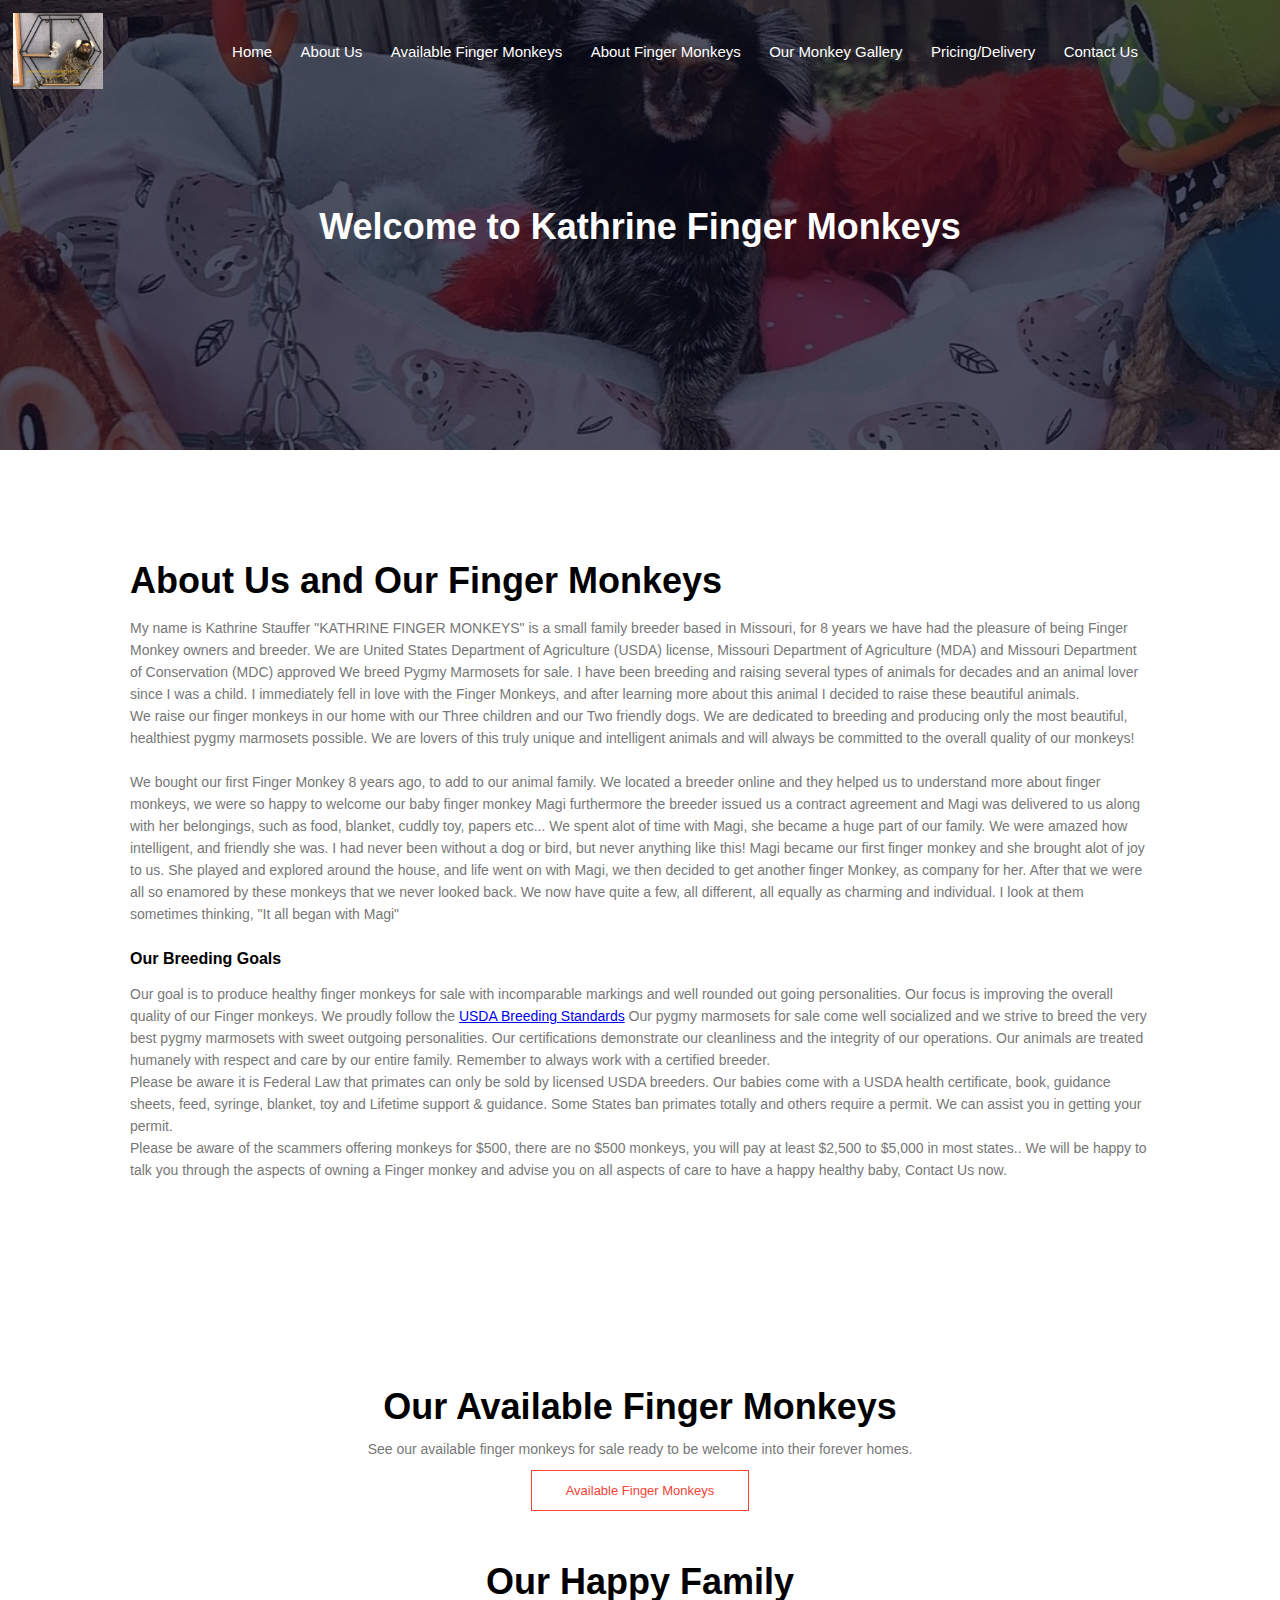
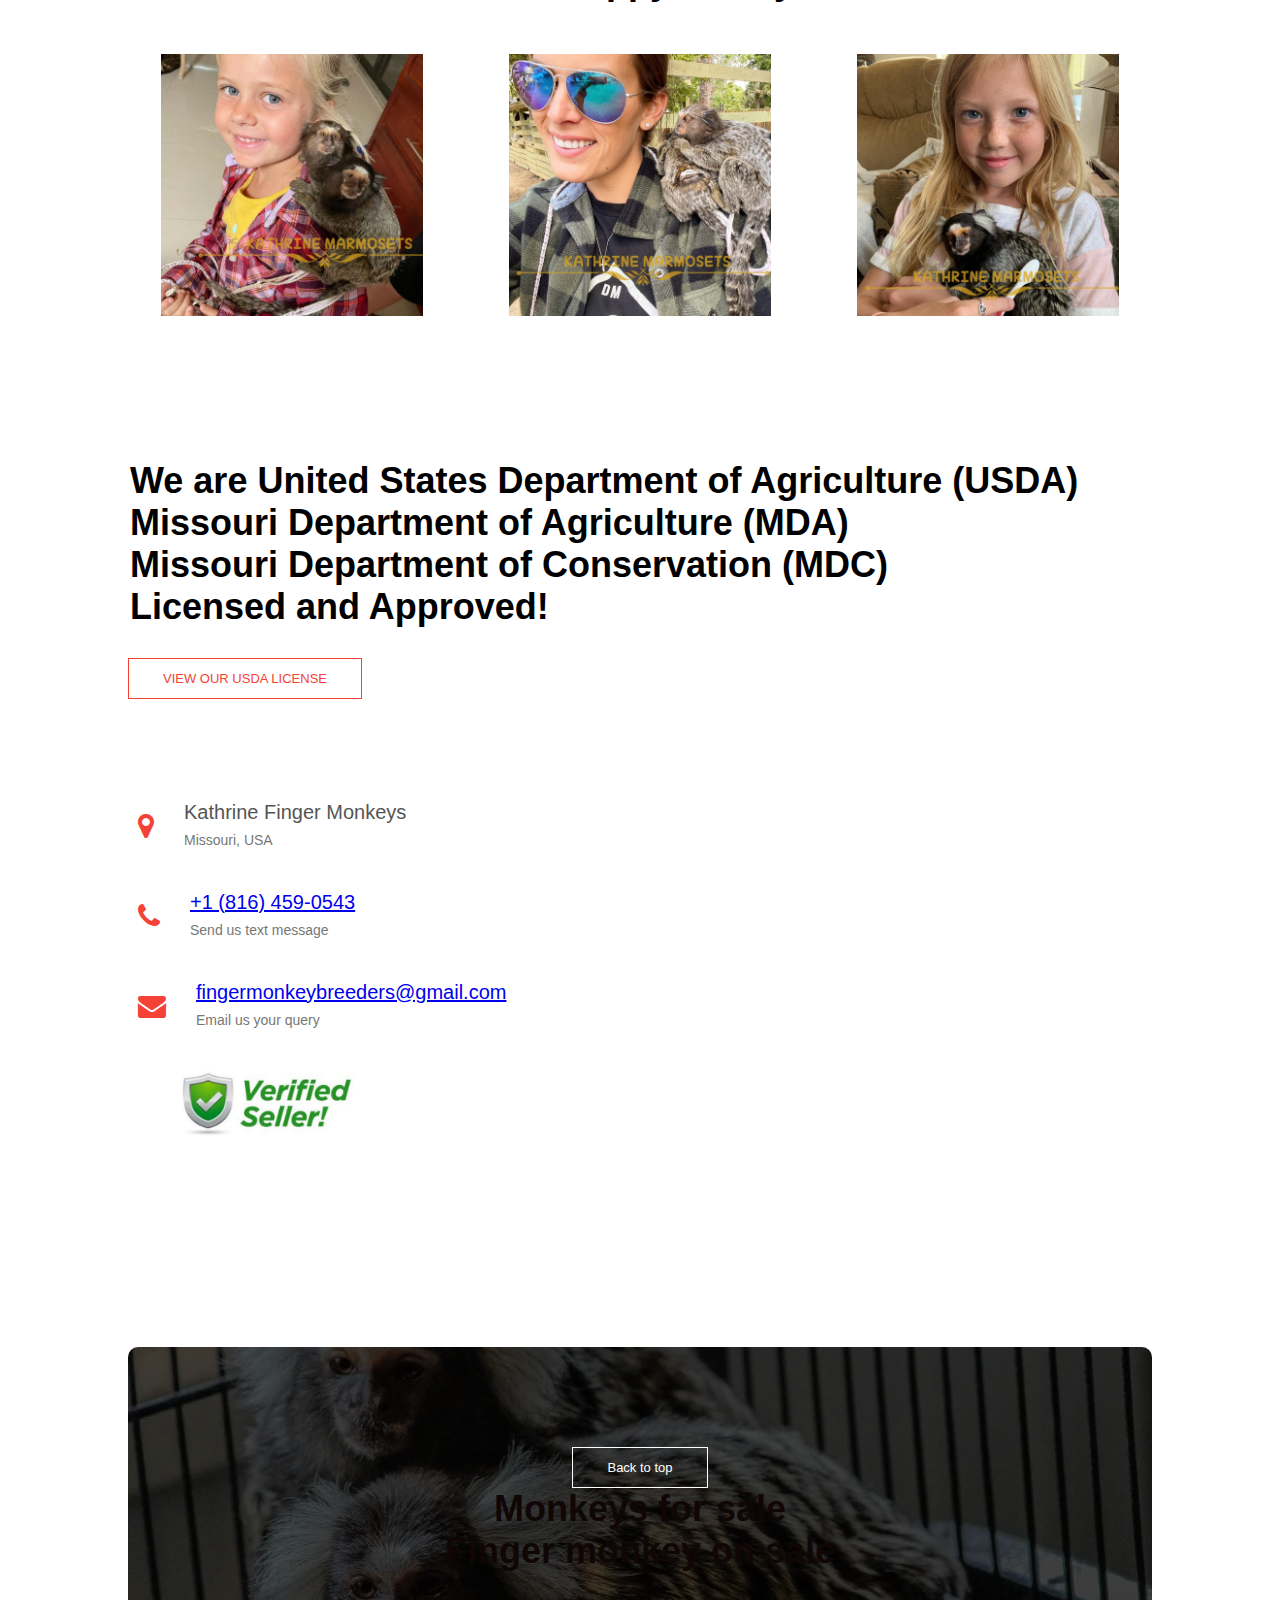
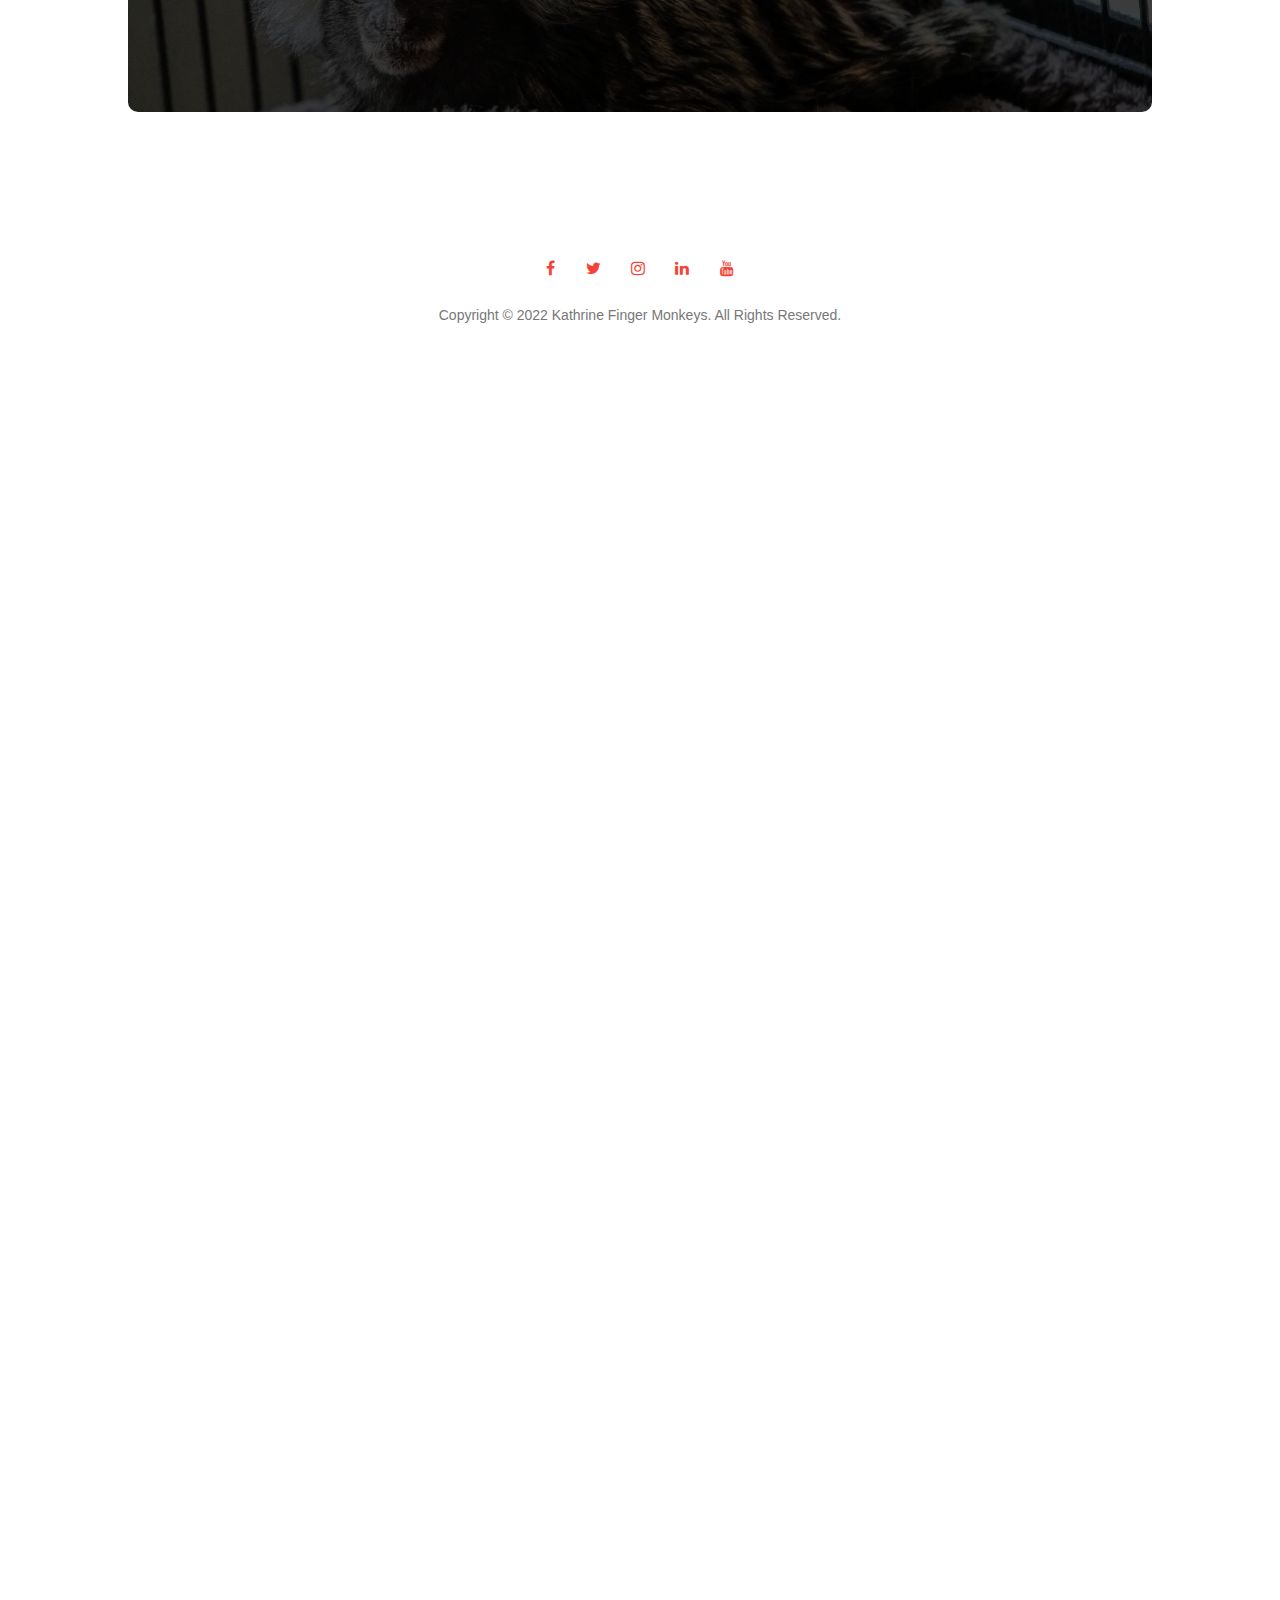
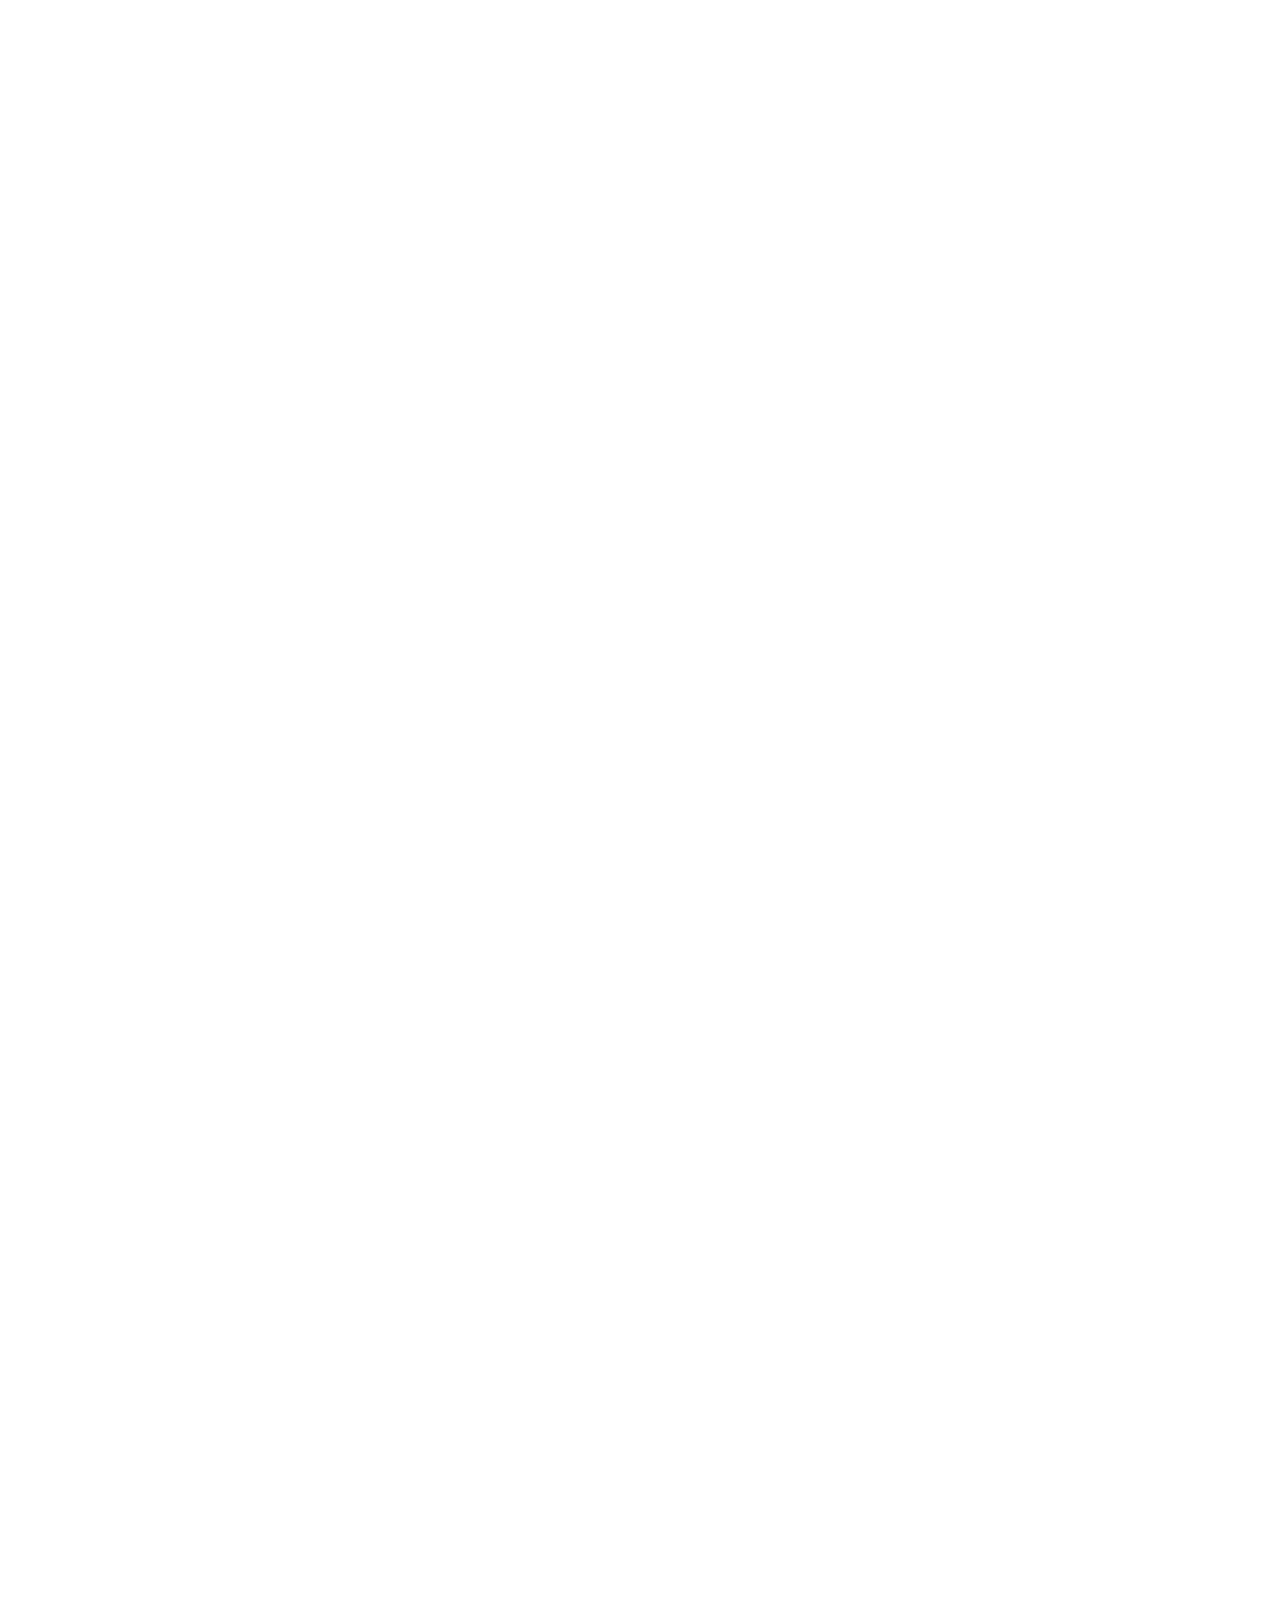
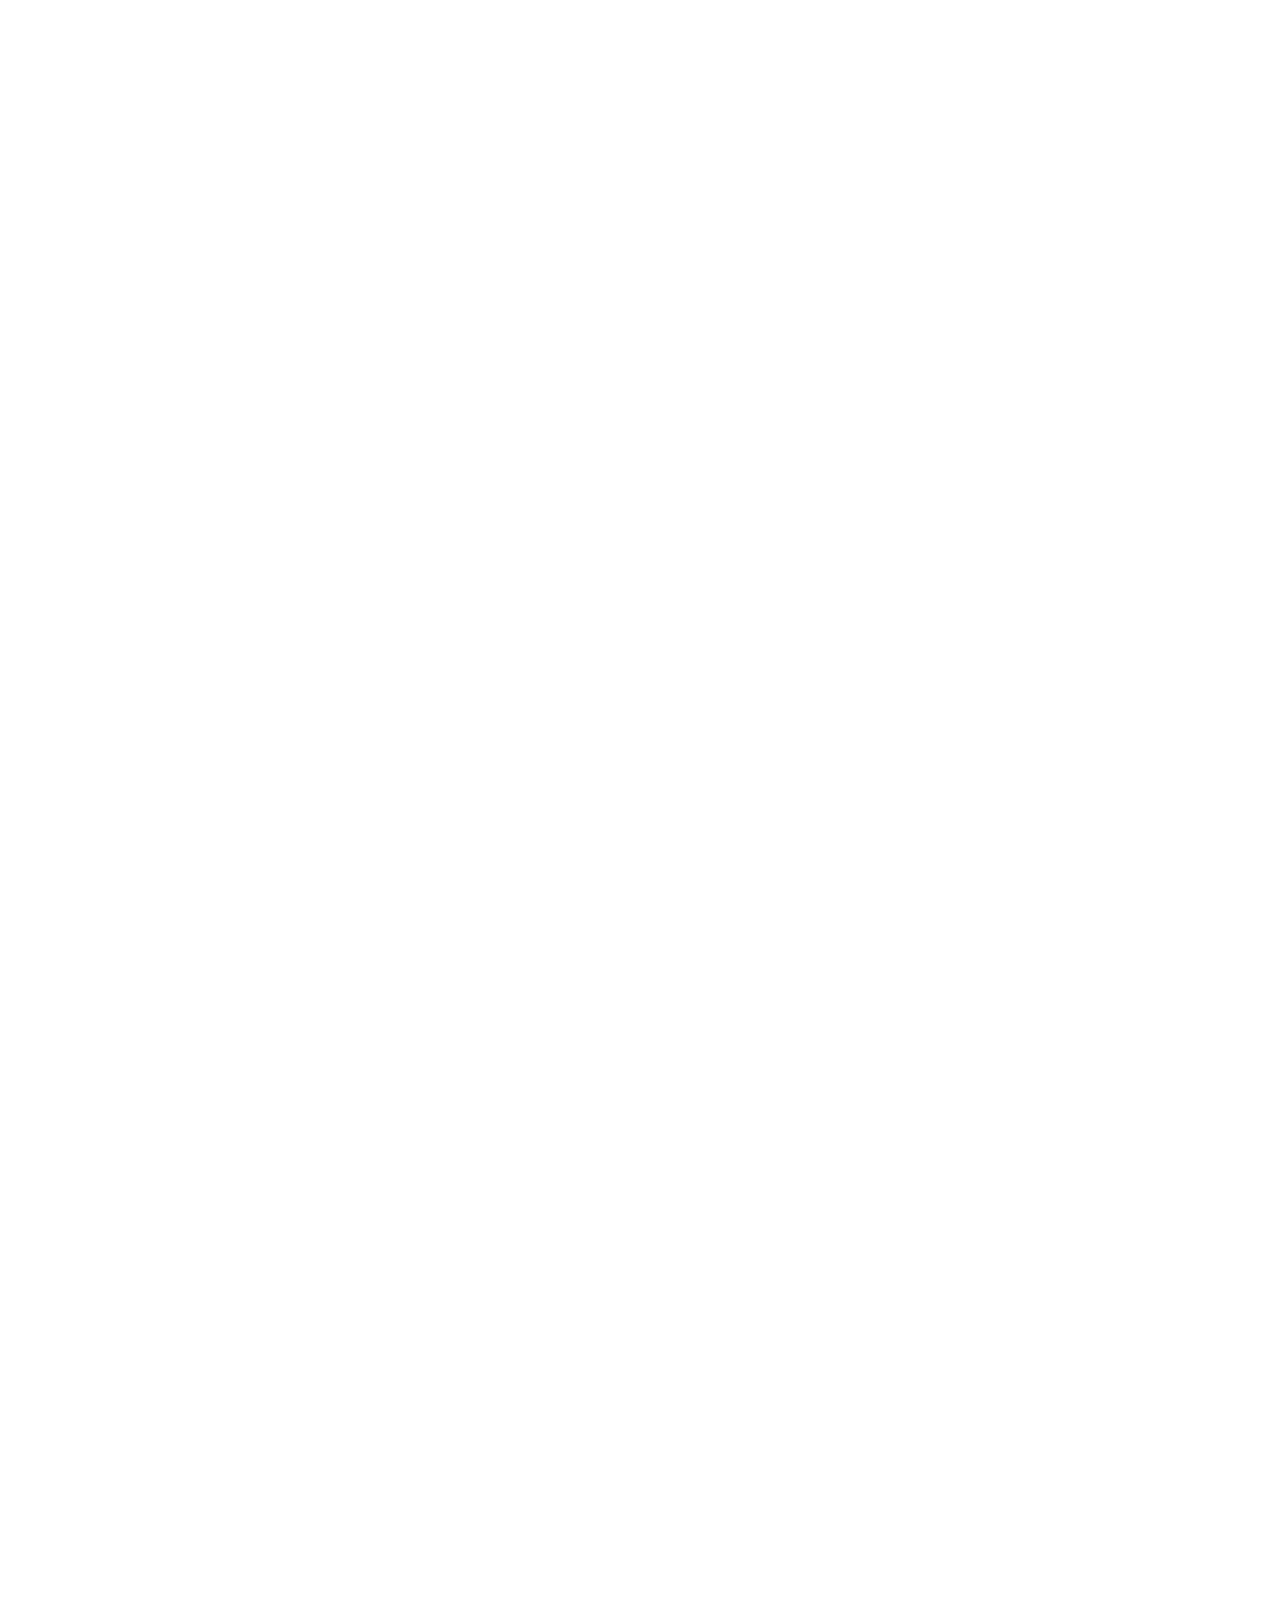
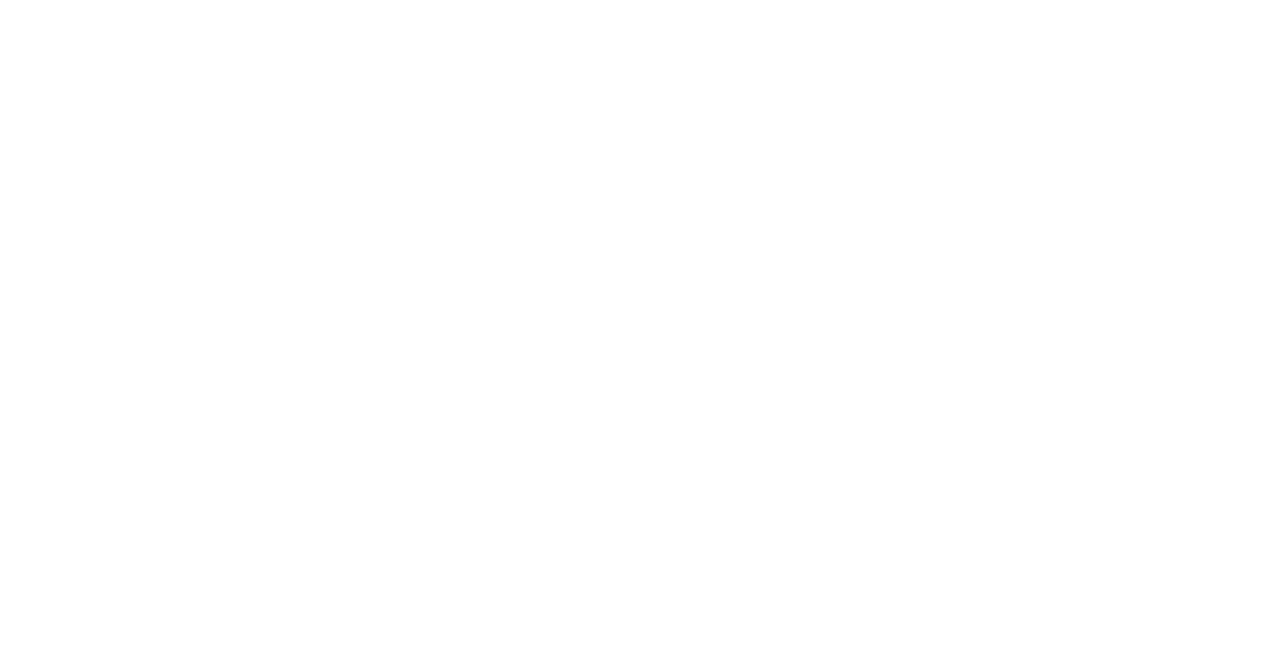
==== about.html @ 30c9b385 "Update about.html" ====
<!DOCTYPE html>
<html lang="en">
<head>
<meta name="viewport" content="width=device-width, initial-scale=1.0">
<title>Monkeys for sale - Finger monkey on sale</title>
<meta name="description" content="Our goal is to produce healthy & eye catching Pygmy Marmoset for sale with incomparable markings and well rounded out going personalities.">
<meta name="Keywords" content="finger monkeys for sale in arkansas, finger monkeys for sale las vegas, finger monkeys for sale uk, tiny finger monkeys for sale, white finger monkeys for sale, finger monkeys for sale arizona, pet finger monkeys for sale in australia, little finger monkeys for sale, baby finger monkeys for sale cheap, finger monkeys for sale in usa, free finger monkeys for sale, marmoset finger monkeys for sale, pet finger monkeys for sale uk, finger monkeys for sale in sacramento, finger monkeys for sale in nc, pictures on finger monkeys for sale, finger monkeys for sale in the us, pygmy finger monkeys for sale, cheap baby finger monkeys for sale, small finger monkeys for sale, craigslist finger monkeys for sale, finger monkeys for sale in kentucky, finger monkeys for sale in dallas texas, pictures of finger monkeys for sale, craigslist ashevilleexotic pets finger monkeys for sale, finger monkeys for sale florida, baby finger monkeys for sale, finger monkeys for sale north carolina, pets living finger monkeys for sale, finger monkeys for sale in oklahoma, finger monkeys for sale canada, finger monkeys for sale tennessee, finger monkeys for sale petsmart, live cheap finger monkeys for sale, finger monkeys for sale in michigan, finger monkeys for sale in va, finger monkeys for sale in arizona, finger monkeys for sale california, finger monkeys for sale in ohio, finger monkeys for sale in nebraska, finger monkeys for sale miami, finger monkeys for sale in indiana, finger monkeys for sale columbus, finger monkeys for sale in tn, finger monkeys for sale in ny, finger monkeys for sale in tennessee, amazonlive animals finger monkeys for sale ia and illinois, finger monkeys for sale new york, finger monkeys for sale in iowa, finger monkeys for sale in the area of kentucky and tennessee, finger monkeys for sale rock hill sc, finger monkeys for sale in michigan cheap, real finger monkeys for sale, finger monkeys for sale ohio, how much are finger monkeys for sale, finger monkeys for sale in miami, finger monkeys for sale texas, finger monkeys for sale colorado, finger monkeys for sale \, finger monkeys for sale in virginia, finger monkeys for sale dallas, finger monkeys for sale in washington state, cute baby finger monkeys for sale, finger monkeys for sale pa, finger monkeys for sale in florida, finger monkeys for sale in the united states, finger monkeys for sale michigan 2016, finger monkeys for sale in illinois, cute finger monkeys for sale, finger monkeys for sale in phoenix arizona, finger monkeys for sale in utah, finger monkeys for sale nc, finger monkeys for sale st petersburg, finger monkeys for sale omaha ne, finger monkeys for sale pet smart, finger monkeys for sale in south carolina, finger monkeys for sale in ky, finger monkeys for sale in lancaster pa, pet finger monkeys for sale, finger monkeys for sale in pittsburgh, live finger monkeys for sale, finger monkeys for sale in ct, finger monkeys for sale petco, pet finger monkeys for sale cheap, finger monkeys for sale in georgia, finger monkeys for sale in louisiana, finger monkeys for sale ridgeland ms, finger monkeys for sale illinois, adorable finger monkeys for sale, finger monkeys for sale, finger monkeys for sale in texas, finger monkeys for sale near me, cheap finger monkeys for sale, finger monkeys for sale in california, finger monkeys for sale michigan, finger monkeys for sale in nj, real live finger monkeys for sale, finger monkeys for sale in pa, finger monkeys for sale in alabama, finger monkeys for sale in mn, , finger monkeys for sale, finger monkeys for sale uk, finger monkeys for sale in texas, finger monkeys for sale uk 2022, finger monkeys for sale in tennessee, finger monkeys for sale florida, finger monkeys for sale ohio, finger monkeys for sale indiana, finger monkeys for sale alabama, finger monkeys for sale arizona, finger monkeys for sale australia, finger monkeys for sale uk 2021, finger monkey for sale bahrain, finger monkey for sale nc, finger monkey for sale boston, finger monkey for sale baltimore, marmoset monkeys for sale bloemfontein, finger monkey for sale near birmingham, finger monkeys for sale near virginia beach va, marmoset monkeys for sale in boksburg, finger monkeys for sale canada, finger monkeys for sale colorado, finger monkeys for sale california, finger monkeys for sale craigslist, finger monkeys for sale cardiff, finger monkey for sale cape town, finger monkey for sale craigslist texas, finger monkey for sale cincinnati ohio, finger monkeys for sale durban, finger monkey for sale, finger monkey for sale dallas tx, finger monkey for sale dallas, marmoset monkeys for sale durban, marmoset monkeys for sale dallas, finger monkey for sale in dallas texas, finger monkey for sale san diego, finger monkey for sale england, finger monkey for sale europe, finger monkey for sale edmonton, finger monkey for sale essex, marmoset monkeys for sale east london, finger monkey for sale in egypt, marmoset monkeys for sale in east rand, marmoset monkeys for sale port elizabeth, finger monkeys for sale fl, finger monkey for sale facebook, marmoset monkeys for sale florida, finger monkey for sale tampa fl, finger monkey for sale jacksonville fl, finger monkey for sale craigslist florida, finger monkey for sale san francisco, finger monkeys for sale gumtree, finger monkey for sale georgia, finger monkey for sale glasgow, finger monkey for sale gauteng, marmoset monkeys for sale - gumtree, finger monkeys for sale near georgia, finger monkeys for sale in ga, finger monkey for sale, finger monkey for sale houston, finger monkey for sale hoobly, finger monkey for sale how much, marmoset monkeys for sale houston, can you buy a finger monkey, what do you need to own a finger monkey, how much do finger monkeys cost uk, finger monkeys for sale in florida, finger monkeys for sale illinois, finger monkeys for sale in michigan, finger monkeys for sale in uk, finger monkeys for sale in ohio, finger monkey for sale johannesburg, finger monkey for sale new jersey, finger monkey for sale kentucky, finger monkey for sale kansas, finger monkey for sale kuwait, finger monkey for sale kansas city, finger monkey for sale kijiji, finger monkeys for sale knoxville, marmoset monkeys for sale kzn, finger monkeys for sale las vegas, finger monkeys for sale liverpool, finger monkeys for sale london, finger monkey for sale louisiana, finger monkey for sale los angeles, marmoset monkeys for sale london, marmoset monkeys for sale los angeles, marmoset monkeys for sale las vegas, finger monkeys for sale michigan, finger monkeys for sale missouri, finger monkeys for sale manchester, finger monkeys for sale malta, finger monkey for sale malaysia, finger monkey for sale miami, finger monkey for sale maryland, finger monkey for sale melbourne, finger monkeys for sale near me, finger monkeys for sale new york, finger monkeys for sale nevada, finger monkeys for sale near manchester, finger monkeys for sale nc, finger monkeys for sale near orlando fl, finger monkeys for sale near ohio, finger monkeys for sale near illinois, finger monkeys for sale oklahoma, finger monkeys for sale ontario, finger monkeys for sale oregon, finger monkey for sale orlando, finger monkey for sale on craigslist, finger monkey for sale ontario canada, marmoset monkeys for sale olx, finger monkeys for sale price, finger monkeys for sale pa, finger monkey for sale philippines, finger monkey for sale pet, finger monkey for sale pet store, finger monkey for sale phoenix az, finger monkey for sale philadelphia, marmoset monkeys for sale pretoria, finger monkeys for sale in qatar, finger monkeys for sale real, marmoset monkeys for sale rustenburg, finger monkeys for sale uk real, finger monkeys for sale near rhode island, finger monkey for sale in reno nv, finger monkey for sale in puerto rico, finger monkeys for sale south africa, finger monkeys for sale scotland, finger monkeys for sale sa, finger monkeys for sale sussex, finger monkey for sale south carolina, finger monkey for sale sydney, finger monkey for sale singapore, finger monkey for sale san antonio, finger monkeys for sale tennessee, finger monkeys for sale toronto, finger monkeys for sale texas, finger monkey for sale thailand, finger monkeys for sale in the uk, finger monkeys for sale uk manchester, finger monkeys for sale uae, finger monkeys for sale usa, finger monkeys for sale uk 2020, finger monkey for sale under 1000, finger monkey for sale virginia, finger monkey for sale in vegas, finger monkeys for sale near west virginia, finger monkeys for sale near las vegas nv, finger monkeys for sale washington, finger monkey for sale wisconsin, finger monkey for sale wales, finger monkey for sale washington state, marmoset monkeys for sale western cape, finger monkeys for sale in iowa, finger monkeys for sale near wisconsin, finger monkey for sale uk price, finger monkey for sale uk gumtree, finger monkey for sale uk cheap, marmoset monkeys for sale uk, can you have a finger monkey as a pet in the uk, marmoset monkey for sale birmingham uk,
baby finger monkeys for sale uk, baby marmoset monkey for sale uk, marmoset monkey cages for sale uk, common marmoset monkey for sale uk, finger monkeys uk for sale, marmoset monkey food for sale uk, female marmoset monkey for sale uk, marmoset monkey for sale uk gumtree, marmoset monkeys for sale in uk, pet finger monkey for sale in uk, baby marmoset monkey for sale in uk, marmoset monkey for sale london uk, real life finger monkey for sale uk, marmoset finger monkey for sale uk, male marmoset monkey for sale uk, marmoset monkey for sale uk price, pet marmoset monkeys for sale uk, marmoset monkeys for sale in the uk, cheap finger monkeys for sale in texas, finger monkey for sale in houston texas, finger monkeys for sale in houston tx, how much are finger monkeys in texas, are finger monkeys legal in texas, finger monkey for sale near austin tx, can i have a finger monkey in texas, texas monkeys for sale, where can i buy a finger monkey in texas, finger monkeys in texas, , Marmoset Monkeys For Sale, marmoset monkeys for sale uk, marmoset monkeys for sale near me, marmoset monkeys for sale uk 2022, marmoset monkeys for sale olx, marmoset monkeys for sale gauteng, marmoset monkeys for sale south africa, marmoset monkeys for sale durban, marmoset monkeys for sale ohio, marmoset monkeys for sale australia, marmoset monkeys for sale, marmoset monkeys for sale uk 2021, marmoset monkeys for sale pretoria, marmoset monkeys for sale cheap, marmoset monkeys for sale in boksburg, marmoset monkeys for sale bloemfontein, marmoset monkey for sale belfast, marmoset monkey for sale bristol, marmoset monkey for sale birmingham uk, marmoset monkey for sale baby, marmoset monkey for sale in bangalore, marmoset monkey for sale near birmingham, marmoset monkeys for sale cape town, marmoset monkeys for sale canada, marmoset monkey for sale california, marmoset monkey for sale colorado, marmoset monkey for sale cardiff, marmoset monkey for sale craigslist, finger monkeys for sale canada, marmoset monkeys for sale dallas, marmoset monkey for sale dubai, pet monkeys for sale dallas tx, pet monkeys for sale dallas, pet monkeys for sale durban, marmoset monkey for sale in delhi, finger monkeys for sale in dallas, marmoset monkeys for sale east london, marmoset monkey for sale essex, marmoset monkey for sale europe, marmoset monkey for sale england, pet monkeys for sale edmonton, pet monkeys for sale england, finger monkey for sale england, marmoset monkeys for sale in east rand, marmoset monkeys for sale florida, marmoset monkey for sale fife, finger monkeys for sale florida, pet monkeys for sale florida, finger monkeys for sale fl, marmoset monkey for sale, finger marmoset monkeys for sale, female marmoset monkey for sale, marmoset monkeys for sale gumtree, marmoset monkey for sale georgia, marmoset monkey for sale glasgow, marmoset monkey for sale germany, finger monkeys for sale gumtree, marmoset monkey for sale uk gumtree, pet monkeys for sale near georgia, marmoset monkeys for sale houston, pet monkeys for sale houston texas, marmoset monkey for sale in houston texas, marmoset monkey for sale in hyderabad, finger monkeys for sale in houston, pet monkeys for sale in houston, pet monkey for sale in hyderabad, can you buy marmoset monkeys in the uk, marmoset monkeys for sale in gauteng, marmoset monkeys for sale in texas, marmoset monkeys for sale in tennessee, marmoset monkeys for sale in florida, marmoset monkeys for sale in uk, marmoset monkeys for sale in ohio, marmoset monkeys for sale in north carolina, marmoset monkeys for sale in india, marmoset monkeys for sale johannesburg, marmoset monkey for sale new jersey, pet monkeys for sale in johannesburg, how much is a marmoset monkey cost, do you need a permit to own a marmoset monkey, is it legal to own a marmoset monkey in the uk, marmoset monkeys for sale kzn, marmoset monkey for sale kent, marmoset monkey for sale kentucky, marmoset monkeys for sale london, marmoset monkeys for sale los angeles, marmoset monkeys for sale las vegas, marmoset monkey for sale liverpool, marmoset monkey for sale leeds, marmoset monkey for sale leicester, marmoset monkey for sale london uk, finger monkeys for sale las vegas, marmoset monkeys for sale mpumalanga, marmoset monkeys for sale malta, marmoset monkeys for sale manchester, marmoset monkey for sale malaysia, marmoset monkey for sale michigan, marmoset monkey for sale missouri, marmoset monkey for sale miami, marmoset monkey for sale maryland, marmoset monkeys for sale nc, marmoset monkeys for sale near centurion, marmoset monkey for sale nottinghamshire, marmoset monkey for sale north carolina, marmoset monkey for sale new york, marmoset monkey for sale northern ireland, marmoset monkeys for sale ontario, marmoset monkeys for sale oklahoma, marmoset monkeys for sale oklahoma city, marmoset monkeys for sale orlando, marmoset monkey for sale oregon, marmoset monkey for sale ontario canada, marmoset monkeys for sale port elizabeth, marmoset monkey for sale philippines, marmoset monkey for sale price, marmoset monkey for sale pa, marmoset monkey for sale pets4homes, marmoset monkey for sale preloved, pet monkeys for sale philadelphia, finger monkeys for sale in qatar, how to buy a marmoset monkey, how to get a marmoset monkey, are marmoset monkeys aggressive, marmoset monkeys for sale rustenburg, finger monkeys for sale real, pet monkeys for sale real, finger monkeys for sale uk real, finger monkeys for sale near rhode island, real marmoset monkeys for sale, marmoset monkey for sale scotland, marmoset monkey for sale south carolina, marmoset monkey for sale sheffield, marmoset monkey for sale stoke on trent, marmoset monkey for sale south florida, pet monkeys for sale scotland, pet monkeys for sale sc, marmoset monkeys for sale tennessee, marmoset monkeys for sale texas, marmoset monkey for sale toronto, marmoset monkey for sale tampa fl, pet monkeys for sale texas, finger monkeys for sale toronto, marmoset monkeys for sale in the uk, marmoset monkeys for sale uk 2020, marmoset monkey for sale utah, marmoset monkey for sale uae, marmoset monkey for sale uk price, marmoset monkey for sale virginia, marmoset monkey for sale vancouver, pet monkeys for sale virginia, finger monkeys for sale uk, finger monkeys for sale near virginia beach va, marmoset monkey for sale near west virginia, marmoset monkeys for sale western cape, marmoset monkey for sale wisconsin, marmoset monkey for sale wales, marmoset monkey for sale wv, marmoset monkey for sale west midlands, pet monkeys for sale washington state, finger monkeys for sale washington, pet monkeys for sale western cape, pet monkeys for sale uk, pet monkeys for sale uk 2021, baby marmoset monkey for sale uk, pet baby monkeys for sale uk, baby finger monkeys for sale uk, finger monkey for sale uk cheap, marmoset monkey cages for sale uk, common marmoset monkey for sale uk, capuchin pet monkeys for sale uk, marmoset uk sale, marmoset finger monkey for sale uk, marmoset monkey food for sale uk, female marmoset monkey for sale uk, finger monkey for sale uk gumtree, finger monkeys for sale in uk, pet monkeys for sale in uk, baby marmoset monkey for sale in uk, pet monkeys for sale in england, pet baby monkey for sale in uk, pet finger monkey for sale in uk, little pet monkeys for sale uk, finger monkeys for sale uk manchester, male marmoset monkey for sale uk, pet monkeys for sale uk price, finger monkey for sale uk price, pygmy marmoset monkeys for sale uk, pet marmoset monkeys for sale uk, pygmy marmoset monkey for sale uk 2021, pet monkey for sale uk real, pet spider monkeys for sale uk, small pet monkeys for sale uk, monkeys for sale uk pet shops, finger monkeys for sale in the uk, pet monkeys for sale in the uk, baby marmoset monkeys for sale in the uk, finger monkeys for sale near me, pet monkeys for sale near me, capuchin monkey pet for sale near me, where can i buy a marmoset monkey near me, finger monkey for sale in alabama, finger monkey for sale near austin tx, baby marmoset monkeys for sale near me, marmoset monkey for sale near belfast, baby finger monkeys for sale near me, finger monkey for sale near birmingham, pet monkey for sale near bristol, pet monkeys for sale near me cheap, finger monkey for sale near me cheap, marmoset monkey for sale near cardiff, finger monkeys for sale near cardiff, pet monkeys for sale near calgary ab, marmoset monkey for sale near north carolina, marmoset monkey for sale near south carolina, finger monkey for sale near washington dc, marmoset finger monkeys for sale near me, 
marmoset monkey for sale near miami fl, finger monkey for sale near miami fl, marmoset monkey for sale near georgia, marmoset monkey for sale near glasgow, finger monkeys for sale near georgia, finger monkey for sale near glasgow, finger monkeys for sale near houston tx, pet monkey for sale near houston tx, marmoset monkey for sale near indiana, finger monkeys for sale near illinois, pet monkeys for sale near indiana, pet monkey for sale near illinois, finger monkey for sale in indiana, finger monkey for sale in iowa, finger monkey for sale near indianapolis in, finger monkey for sale near new jersey, pet monkey for sale near new jersey, pet monkeys for sale near kentucky, finger monkey for sale near kentucky, marmoset monkey for sale near liverpool, pet monkeys for sale in louisiana, finger monkeys for sale near las vegas nv, finger monkeys for sale in london, pet monkey for sale near london, finger monkey for sale near liverpool, finger monkey for sale near los angeles ca, marmoset monkey for sale in michigan, marmoset monkey for sale near manchester, pet monkeys for sale near mississippi, pet monkeys for sale near michigan, finger monkeys for sale near maryland, pet monkeys for sale in maryland, finger monkeys for sale near missouri, pet monkeys for sale near north carolina, finger monkeys for sale near new york ny, finger monkeys for sale near north carolina, finger monkey for sale near nevada, finger monkey for sale near newcastle upon tyne, marmoset monkey for sale near ohio, finger monkeys for sale near orlando fl, finger monkeys for sale near ohio, pet monkeys for sale near oklahoma, pet monkey for sale near ohio, finger monkey for sale in oklahoma, finger monkey for sale near ontario, finger monkey for sale near oklahoma city ok, pygmy marmoset monkeys for sale near me, marmoset monkey pet for sale near me, marmoset monkey for sale near pennsylvania, pet finger monkeys for sale near me, finger monkey for sale in pennsylvania, finger monkey for sale near philadelphia pa, finger monkey for sale near pittsburgh pa, pet monkeys for sale near me real, real finger monkeys for sale near me, small pet monkey for sale near me, pet monkeys for sale near south carolina, finger monkey for sale near sheffield, pet monkey for sale near sheffield, spider monkey pet for sale near me, marmoset monkey for sale near tennessee, pet monkeys for sale near tennessee, pet monkeys for sale near tulsa ok, finger monkey for sale near tennessee, finger monkey for sale near toronto on, finger monkey for sale near tampa fl, finger monkey for sale near tucson az, finger monkey for sale near utah, marmoset monkey for sale near virginia, pet monkeys for sale near virginia, pet monkeys for sale near west virginia, finger monkeys for sale near west virginia, marmoset monkey for sale near wisconsin, pet monkeys for sale near wisconsin, finger monkeys for sale near wisconsin, finger monkey for sale near washington, is it illegal to own a marmoset monkey, pet monkeys for sale uk 2022, pet monkeys for sale in arizona, pet monkeys for sale in illinois, pet monkeys for sale in missouri, pet monkeys for sale in houston, free pet monkeys for sale, pet monkeys for sale in maryland, pet monkeys for sale in pennsylvania, pet monkeys for sale in oklahoma, pet monkeys for sale in kansas, pet monkeys for sale in ga, pet monkeys for sale michigan, pet monkeys for sale in nj, pet monkeys for sale in sc, pet monkeys for sale in kentucky, pet monkeys for sale indiana, pet monkeys for sale in tn, pet monkeys for sale in iowa, pet monkeys for sale in the us, pet monkeys for sale in arkansas, pet monkeys for sale in houston texas, house pet monkeys for sale, pet monkeys for sale in south carolina, pet monkeys for sale in nashville tn, pet monkeys for sale in louisiana, pet monkeys for sale in los angeles, pet monkeys for sale in charlotte nc, pet monkeys for sale oklahoma, pet monkeys for sale in dallas, pet monkeys for sale in utah, pet monkeys for sale in new york city, pet monkeys for sale kentucky, pet monkeys for sale in jacksonville fl, pet monkeys for sale tn, pet monkeys for sale texas, pet monkeys for sale hawaii, cute pet monkeys for sale, different species of pet monkeys for sale, pet monkeys for sale in georgia, tiny pet monkeys for sale, trained pet monkeys for sale cheap, pet monkeys for sale florida, pet monkeys for sale in tennessee, pet monkeys for sale price, pet monkeys for sale in ohio, trained pet monkeys for sale, mini pet monkeys for sale, pet monkeys for sale in alabama, capuchin pet monkeys for sale, miniature pet monkeys for sale, pet monkeys for sale in michigan, pet monkeys for sale tennessee, real live pet monkeys for sale, pet monkeys for sale in oregon, pet monkeys for sale in houston tx, pet monkeys for sale cheap, pet monkeys for sale in kokomo in, wyoming pet monkeys for sale, pet monkeys for sale in cancun, pet monkeys for sale in pa, pet monkeys for sale in chicago il, pet monkeys for sale nc, miniature pet monkeys for sale uk, small pet monkeys for sale uk, live pet monkeys for sale, pet monkeys for sale in grovetown or harlem, pet monkeys for sale in florida, baby pet monkeys for sale, pet monkeys for sale ohio, small pet monkeys for sale in kentucky, pet monkeys for sale in grand rapids, cheap pet monkeys for sale, pet monkeys for sale az, pet monkeys for sale in nc, pet monkeys for sale in spokane washington, pet monkeys for sale missouri, pet monkeys for sale nearme, finger pet monkeys for sale, pet monkeys for sale in wv, pet monkeys for sale in palestine tx for cheap, pet monkeys for sale near mo, exotic pet monkeys for sale, pet monkeys for sale in texas, real pet monkeys for sale callforney, pet monkeys for sale in growtown or harlem, small pet monkeys for sale., pet monkeys for sale in north carolina, pet monkeys for sale online, pet monkeys for sale in tampa, , pet monkeys for sale, pet monkeys for sale near me, small pet monkeys for sale, real pet monkeys for sale, pet monkeys for sale uk, pet monkeys for sale mn, pet monkeys for sale in california, little pet monkeys for sale, pet monkeys for sale ny, pet monkeys for sale california, pet monkeys for sale in virginia, pet monkeys for sale in Indiana.
Finger Monkey Price, finger monkey price in india, finger monkey price uk, finger monkey price in pakistan, finger monkey price in bangalore, finger monkey price in texas, finger monkey price in indian rupees, finger monkey price in kerala, finger monkey price in uae, finger monkey price australia, finger monkey for sale australia, finger monkey for sale alabama, finger monkey for sale arizona, finger monkey for sale alberta, finger monkey for sale arkansas, finger monkey for sale az, marmoset monkey for sale alberta, finger monkey for sale bahrain, finger monkey for sale nc, finger monkey for sale boston, finger monkey for sale baltimore, finger monkey best price, marmoset monkey for sale belfast, marmoset monkey for sale bristol, finger monkey price canada, finger monkey for sale craigslist, finger monkey for sale canada, finger monkey for sale california, finger monkey for sale cape town, finger monkey for sale colorado, finger monkey for sale cheap, finger monkey for sale craigslist texas, finger monkey for sale durban, finger monkey for sale dubai, finger monkey for sale dallas tx, finger monkey for sale dallas, marmoset monkey for sale durban, marmoset monkey price in delhi, finger monkey for sale in dallas texas, marmoset monkey diapers for sale, finger monkey for sale europe, finger monkey for sale england, finger monkey for sale edmonton, finger monkey for sale essex, finger monkey for sale in egypt, how much does a real finger monkey cost, finger monkey price for sale, finger monkey for price, finger monkey food cost, finger monkey price near florida, finger monkey for sale uk price, how much is it for a finger monkey, finger monkey for sale georgia, finger monkey for sale glasgow, finger monkey for sale gumtree, finger monkey for sale gauteng, marmoset monkey for sale germany, finger monkey for sale uk gumtree, full grown finger monkey price, finger monkey for sale houston, finger monkey for sale hoobly, finger monkey for sale how much, finger monkey price in usa, finger monkey for sale johannesburg, finger monkey for sale jacksonville fl, finger monkey for sale new jersey, finger monkey for sale kentucky, finger monkey for sale kansas, finger monkey for sale kuwait, finger monkey for sale kansas city, finger monkey for sale kijiji, finger monkeys for sale knoxville, finger monkey for sale london, finger monkey for sale louisiana, finger monkey for sale las vegas, finger monkey for sale los angeles, finger monkey for sale liverpool, marmoset monkey for sale las vegas, marmoset monkey for sale liverpool, marmoset monkey for sale leeds, finger monkey for sale michigan, finger monkey for sale malaysia, finger monkey for sale missouri, finger monkey for sale miami, finger monkey for sale maryland, finger monkey for sale malta, finger monkey for sale manchester, finger monkey for sale melbourne, finger monkey price near pennsylvania, finger monkey price near michigan, finger monkey price, finger monkey price in south africa, finger monkey for sale ohio, finger monkey for sale ontario, finger monkey for sale oklahoma, finger monkey for sale oregon, finger monkey for sale orlando, finger monkey for sale on craigslist, marmoset monkey for sale ohio, marmoset monkey for sale ontario, finger monkey pet price, finger monkey for sale philippines, finger monkey for sale pet, finger monkey pet price in india, finger monkey for sale pa, finger monkey for sale pet store, finger monkey for sale phoenix az, finger monkey for sale philadelphia, finger monkey price real, finger monkey for sale real, finger monkey for sale in reno nv, finger monkey price south africa, finger monkey price in malaysia, finger monkey for sale south africa, finger monkey for sale south carolina, finger monkey for sale sydney, finger monkey for sale scotland, finger monkey for sale singapore, finger monkey for sale san antonio, finger monkey for sale san diego, finger monkey for sale texas, finger monkey for sale tennessee, finger monkey for sale toronto, finger monkey toy price, finger monkey for sale tampa fl, finger monkey toy price in india, finger monkey for sale thailand, marmoset monkey for sale toronto, finger monkey price usa, finger monkey prices us, finger monkey for sale uk 2021, finger monkey for sale under 1000, marmoset monkey price uk, finger monkey for sale uk 2022, finger monkey cost usa, finger monkey for sale virginia, finger monkey for sale uk, marmoset monkey for sale vancouver, finger monkey price near west virginia, finger monkey for sale washington, finger monkey for sale wisconsin, finger monkey for sale wales, finger monkey for sale washington state, marmoset monkey for sale wales, marmoset monkey for sale wv, marmoset monkey for sale west midlands, finger monkey for sale new york, monkey finger yoyo for sale, marmoset monkey price in india, finger monkey for sale in indiana, finger monkey cost in india, finger monkey for sale indianapolis, finger monkey for sale near indianapolis in, price of finger monkey in india, pygmy marmoset monkey price in india, finger monkey cost uk, finger monkey for sale uk cheap, marmoset monkey for sale uk, finger monkey uk price, marmoset monkey for sale birmingham uk, how much do finger monkeys cost uk, how much is a finger monkey in the uk, where to buy a finger monkey uk, marmoset monkey for sale uk price, marmoset monkey for sale uk gumtree, can you buy finger monkeys in the uk, finger monkey price in uk, finger monkey for sale in uk, marmoset monkey for sale in uk, marmoset monkey for sale london uk, price of finger monkey uk, pet finger monkey uk price, finger monkey uk sale, finger monkey for sale in the uk, finger monkey in pakistan, finger monkey for sale in pakistan, monkey price in pakistan olx, marmoset monkey for sale in bangalore, finger monkey for sale in houston texas, marmoset monkey for sale in houston texas, how much are finger monkeys in texas, where can i buy a finger monkey in texas, are finger monkey legal in texas, finger monkey for sale near austin tx, can i have a finger monkey in texas, where to buy a finger monkey in texas, finger monkeys in texas, indian monkey price, monkey price in pakistan, green monkey price in india, monkey price in kerala, Pygmy Marmoset for Sale, pygmy marmoset for sale uk, pygmy marmoset for sale cheap, pygmy marmoset for sale near me, pygmy marmoset for sale ohio, pygmy marmoset for sale in india, pygmy marmoset for sale georgia, pygmy marmoset for sale malaysia, pygmy marmoset for sale pennsylvania, pygmy marmoset for sale arkansas, pygmy marmoset for sale alabama, pygmy marmoset for sale australia, pygmy marmoset for sale, pygmy marmoset for sale florida, baby pygmy marmoset for sale, baby pygmy marmoset for sale near me, baby pygmy marmoset for sale uk, marmoset monkeys for sale bloemfontein, baby monkeys for sale in birmingham, baby monkeys for sale in bakersfield, pygmy marmoset baby monkey for sale, how to own a pygmy marmoset, pygmy marmoset for sale canada, pygmy marmoset for sale california, pygmy marmoset for sale colorado, pygmy monkey for sale canada, baby marmoset for sale canada, pygmy marmoset for sale south carolina, baby monkeys for sale cheap, pygmy marmoset for sale dubai, baby monkeys for sale dallas tx, marmoset monkeys for sale durban, marmoset monkeys for sale dallas, baby monkeys for sale san diego, baby monkeys for sale in dallas, is it legal to own a pygmy marmoset, baby monkeys for sale england, marmoset monkeys for sale east london, baby monkeys for sale in edmonton, can you keep a pygmy marmoset as a pet, can you have a pygmy marmoset as a pet in australia, finger pygmy marmoset for sale, full grown pygmy marmoset for sale, how much does a pygmy monkey cost, baby monkeys for sale gauteng, baby monkeys for sale glasgow, baby monkeys for sale gumtree, baby marmoset monkey for sale gauteng, marmoset monkeys for sale - gumtree, baby monkeys for sale in georgia, baby monkeys for sale in ga, pygmy marmoset for sale houston, baby monkeys for sale houston tx, marmoset monkeys for sale houston, pygmy marmoset for sale indiana, pygmy marmoset for sale ireland, pygmy marmoset for sale in pakistan, pygmy marmoset for sale in north carolina, pygmy marmoset for sale in virginia, pygmy marmoset for sale illinois, pygmy marmoset for sale in arizona, baby marmoset for sale johannesburg, marmoset monkeys for sale johannesburg, pygmy marmoset for sale uk 2021, pygmy marmoset for sale in florida, pygmy marmoset for sale las vegas, pygmy marmoset for sale london, pygmy marmoset for sale michigan, pygmy marmoset for sale missouri, pygmy marmoset for sale massachusetts, pygmy marmoset for sale mississippi, baby monkeys for sale manchester, baby monkeys for sale michigan, pygmy marmoset for sale new york,
pygmy marmoset for sale nc, pygmy marmoset for sale nevada, pygmy marmoset for sale in michigan, pygmy marmoset for sale in kentucky, pygmy marmoset for sale in ohio, pygmy marmoset for sale near toronto on, pygmy marmoset for sale ontario, pygmy marmoset for sale oklahoma, pygmy marmoset for sale philippines, baby monkeys for sale pets, pygmy marmoset pet for sale, marmoset monkeys for sale pretoria, marmoset monkeys for sale port elizabeth, baby monkeys for sale in pa, baby monkeys for sale real, marmoset monkeys for sale rustenburg, pygmy marmoset for sale south africa, pygmy marmoset for sale scotland, baby monkeys for sale scotland, marmoset monkey for sale scotland, baby monkeys for sale in south carolina, baby monkeys for sale in sc, pygmy marmoset for sale tennessee, pygmy marmoset for sale toronto, pygmy marmoset for sale texas, baby marmoset for sale texas, baby monkeys for sale texas, pygmy marmoset for sale uk 2022, pygmy marmoset for sale uk 2020, pygmy marmoset for sale usa, baby marmoset for sale uk, pygmy marmoset monkey for sale uk, pygmy marmoset monkey for sale uk 2021, baby monkeys for sale virginia, baby monkeys for sale in virginia beach, pygmy marmoset for sale washington, pygmy marmoset for sale wisconsin, baby monkeys for sale western cape, western pygmy marmoset for sale, marmoset monkeys for sale western cape, baby monkeys for sale in wisconsin, baby monkeys for sale in wv, baby monkeys for sale uk, baby monkeys for sale uk 2021, monkeys for sale uk capuchin, monkeys for sale uk cheap, pygmy finger monkey for sale uk, monkeys for sale uk gumtree, pygmy marmoset for sale in uk, baby monkey for sale in uk, baby marmoset monkey for sale in uk, baby monkeys for sale in england, marmoset monkeys for sale in uk, pet baby monkey for sale in uk, monkeys for sale uk near me, monkeys for sale uk pets4homes, monkeys for sale uk pets, monkeys for sale uk pet shops, monkeys for sale uk real, baby monkeys for sale in the uk, marmoset monkeys for sale cheap, pygmy marmoset for sale alberta, monkeys for sale cheap adoption, can you buy a pygmy marmoset, pygmy marmoset for sale craigslist, Marmoset monkeys, marmoset monkeys for sale, marmoset monkeys for sale uk, marmoset monkeys for sale near me, marmoset monkeys for sale uk 2022, marmoset monkeys as pets, marmoset monkeys for sale olx, marmoset monkeys for sale gauteng, marmoset monkeys for sale south africa, marmoset monkeys australia, marmoset monkey adoption, marmoset monkey accessories, marmoset monkey attack, marmoset monkey as pets uk, marmoset monkey as house pet, marmoset monkey age, marmoset monkeys baby, marmoset monkeys breeding, marmoset monkeys bloemfontein, marmoset monkeys bed, marmoset monkeys brisbane, marmoset monkey breeders, marmoset monkey breeders south africa, marmoset monkey buy, marmoset monkeys cost, marmoset monkeys care, marmoset monkeys cotton top, marmoset monkey cage, marmoset monkey cage setup, marmoset monkey clothes, marmoset monkey canada, marmoset monkey care guide, marmoset monkeys diet in captivity, marmoset monkeys do you need a licence, marmoset monkey diapers, marmoset monkey dubai, marmoset monkey dangerous, marmoset monkey disposable diapers, marmoset monkey diseases, marmoset monkey diarrhea, marmoset monkeys eat, marmoset monkeys evaluate third-party reciprocity, marmoset monkey enclosure, marmoset monkey egypt, marmoset monkey eyes, marmoset monkey ears, finger monkeys endangered, finger monkeys enemies, marmoset monkeys good pets, marmoset monkeys get, marmoset monkey giving birth, marmoset monkey georgia, marmoset monkey gumtree, marmoset monkey gestation period, marmoset monkey grown, marmoset monkey girl, marmoset monkey home, marmoset monkey harness, marmoset monkey habitat, marmoset monkey how to care, marmoset monkey how big do they get, marmoset monkey how much, marmoset monkey height, marmoset monkey how long do they live, marmoset monkeys in tennessee, marmoset monkeys in florida, marmoset monkeys images, marmoset monkeys in uk, marmoset monkey in india, marmoset monkey indoor cages, marmoset monkey intelligence, marmoset monkey information, marmoset monkey jumping, are marmoset monkeys aggressive, how to get a marmoset monkey, are marmoset monkeys intelligent, can a marmoset monkey kill you, marmoset monkey kerala, marmoset monkeys in kzn, marmoset monkey starter kit, marmoset monkeys for sale kzn, keeping marmoset monkeys as pets, marmoset monkeys for sale in klerksdorp, marmoset monkeys for sale in kentucky, marmoset monkey kaufen, marmoset monkeys lifespan, marmoset monkeys legal, marmoset monkey legal in india, marmoset monkey legal states, marmoset monkey lifespan in captivity, marmoset monkey legal in california, marmoset monkey legal in texas, marmoset monkey leash, marmoset monkey malaysia, marmoset monkey manchester, marmoset monkey michigan, marmoset monkey missouri, marmoset monkey miami, marmoset mini monkey, do marmoset monkeys make good pets, marmoset monkeys near me, marmoset monkeys needs, marmoset monkeys name, marmoset monkey noises, marmoset monkey nappies, marmoset monkey northern ireland, marmoset monkey new york, marmoset monkey nj, marmoset monkey origin, marmoset monkey ohio, marmoset monkey ontario, marmoset monkey orange, marmoset monkey offspring, finger monkeys on sale, marmoset old monkey, finger of monkeys, marmoset monkeys price, marmoset monkeys pet, marmoset monkeys price in south africa, marmoset monkeys pugs, marmoset monkeys photos, marmoset monkey pronunciation, marmoset monkey price in india, marmoset monkey price in kerala, marmoset monkey in qatar, how to buy a marmoset monkey, marmoset monkeys research, marmoset monkey rescue, marmoset monkey rescue uk, marmoset monkey requirements, marmoset monkey reproduction, marmoset monkey rio, marmoset monkey red, marmoset monkey range, marmoset monkeys sounds, marmoset monkeys size, marmoset monkeys species, marmoset monkeys sale, marmoset monkeys sale south africa, marmoset monkeys stolen, marmoset monkeys sale uk, marmoset monkey supplies, marmoset monkey types, marmoset monkey temperament, marmoset monkey teeth, marmoset monkey tennessee, marmoset monkey toys, marmoset monkey texas, marmoset monkey thailand, marmoset monkey to buy, marmoset monkeys uk, marmoset monkeys uk for sale, marmoset monkey uk law, marmoset monkey uk price, marmoset monkey uae, marmoset monkey uk buy, marmoset monkey uv light, finger monkeys uk for sale, marmoset monkeys videos, marmoset monkey vet near me, marmoset monkey vaccines, marmoset monkey vomiting, marmoset monkey vet, finger monkeys videos, marmoset vs monkey, pygmy marmoset monkey video, marmoset monkey weight, marmoset monkey wikipedia, marmoset monkey what do they eat, marmoset monkey where to buy, marmoset monkey where do they live, marmoset monkey white, marmoset monkey wallpaper, marmoset monkey website, marmoset monkey youtube, finger monkeys youtube, marmoset monkey zoo, marmoset monkeys for sale ohio, marmoset monkeys for sale australia, marmoset monkeys for sale uk 2021, marmoset monkeys for sale in boksburg, marmoset monkey for sale belfast, marmoset monkey for sale bristol, marmoset monkey for sale birmingham uk, marmoset monkey for sale baby, marmoset monkey for sale in bangalore, marmoset monkey for sale near birmingham, marmoset monkeys for sale cape town, marmoset monkeys for sale canada, marmoset monkey for sale california, marmoset monkey for sale colorado, marmoset monkey for sale cardiff, marmoset monkey for sale craigslist, finger monkeys for sale canada, marmoset monkey for sale dubai, pet monkeys for sale dallas tx, pet monkeys for sale dallas, pet monkeys for sale durban, marmoset monkey for sale in delhi, finger monkeys for sale in dallas, marmoset monkey for sale essex, marmoset monkey for sale europe, marmoset monkey for sale england, pet monkeys for sale edmonton, pet monkeys for sale england, finger monkey for sale england, marmoset monkeys for sale in east rand, marmoset monkeys for sale florida, marmoset monkey for sale fife, finger monkeys for sale florida, pet monkeys for sale florida, finger monkeys for sale fl, marmoset monkey for sale, finger marmoset monkeys for sale, female marmoset monkey for sale,
marmoset monkeys for sale gumtree, marmoset monkey for sale georgia, marmoset monkey for sale glasgow, marmoset monkey for sale germany, finger monkeys for sale gumtree, marmoset monkey for sale uk gumtree, pet monkeys for sale near georgia, pet monkeys for sale houston texas, marmoset monkey for sale in houston texas, marmoset monkey for sale in hyderabad, finger monkeys for sale in houston, pet monkeys for sale in houston, pet monkey for sale in hyderabad, can you buy marmoset monkeys in the uk, marmoset monkeys for sale in gauteng, marmoset monkeys for sale in texas, marmoset monkeys for sale in tennessee, marmoset monkeys for sale in florida, marmoset monkeys for sale in ohio, marmoset monkeys for sale in north carolina, marmoset monkeys for sale in india, marmoset monkey for sale new jersey, pet monkeys for sale in johannesburg, how much is a marmoset monkey cost, do you need a permit to own a marmoset monkey, is it legal to own a marmoset monkey in the uk, marmoset monkey for sale kent, marmoset monkey for sale kentucky, marmoset monkeys for sale london, marmoset monkeys for sale los angeles, marmoset monkeys for sale las vegas, marmoset monkey for sale liverpool, marmoset monkey for sale leeds, marmoset monkey for sale leicester, marmoset monkey for sale london uk, finger monkeys for sale las vegas, marmoset monkeys for sale mpumalanga, marmoset monkeys for sale malta, marmoset monkeys for sale manchester, marmoset monkey for sale malaysia, marmoset monkey for sale michigan, marmoset monkey for sale missouri, marmoset monkey for sale miami, marmoset monkey for sale maryland, marmoset monkeys for sale nc, marmoset monkeys for sale near centurion, marmoset monkey for sale nottinghamshire, marmoset monkey for sale north carolina, marmoset monkey for sale new york, marmoset monkey for sale northern ireland, marmoset monkeys for sale ontario, marmoset monkeys for sale oklahoma, marmoset monkeys for sale oklahoma city, marmoset monkeys for sale orlando, marmoset monkey for sale oregon, marmoset monkey for sale ontario canada, marmoset monkey for sale philippines, marmoset monkey for sale price, marmoset monkey for sale pa, marmoset monkey for sale pets4homes, marmoset monkey for sale preloved, pet monkeys for sale philadelphia, finger monkeys for sale in qatar, finger monkeys for sale real, pet monkeys for sale real, finger monkeys for sale uk real, finger monkeys for sale near rhode island, real marmoset monkeys for sale, marmoset monkey for sale south carolina, marmoset monkey for sale sheffield, marmoset monkey for sale stoke on trent, marmoset monkey for sale south florida, pet monkeys for sale scotland, pet monkeys for sale sc, marmoset monkeys for sale tennessee, marmoset monkeys for sale texas, marmoset monkey for sale toronto, marmoset monkey for sale tampa fl, pet monkeys for sale texas, finger monkeys for sale toronto, marmoset monkeys for sale in the uk, marmoset monkeys for sale uk 2020, marmoset monkey for sale utah, marmoset monkey for sale uae, marmoset monkey for sale uk price, marmoset monkey for sale virginia, marmoset monkey for sale vancouver, pet monkeys for sale virginia, finger monkeys for sale uk, finger monkeys for sale near virginia beach va, marmoset monkey for sale near west virginia, marmoset monkey for sale wisconsin, marmoset monkey for sale wales, marmoset monkey for sale wv, marmoset monkey for sale west midlands, pet monkeys for sale washington state, finger monkeys for sale washington, pet monkeys for sale western cape, pet monkeys for sale uk, pet monkeys for sale uk 2021, baby marmoset monkey for sale uk, pet baby monkeys for sale uk, baby finger monkeys for sale uk, finger monkey for sale uk cheap, marmoset monkey cages for sale uk, common marmoset monkey for sale uk, capuchin pet monkeys for sale uk, marmoset uk sale.">
<meta name="author" content="Kathrine Finger Monkeys">
<meta name="twitter:card" content="Monkeys for sale - Finger monkey on sale" />
<meta name="twitter:site" content="@Jandaexotics" />
<meta name="twitter:creator" content="@Jandaexotics" />
<meta property="og:url" content="https://fingermonkeybreeder.com/blog1.html" />
<meta property="og:title" content="Monkeys for sale - Finger monkey on sale" />
<meta property="og:description" content=" Monkeys for sale, Finger monkey on sale Our goal is to produce healthy & eye catching finger monkeys for sale with incomparable markings and well rounded out going personalities." />
<meta property="og:image" content="https://fingermonkeybreeder.com/images/Image2022.jpeg" />
<link rel="canonical" href="https://fingermonkeybreeder.com">
<meta charset="utf-8">
<link rel="shortcut icon" type="image/png" href="images/Faviconn.jpeg">
<link rel="stylesheet" href="style.css">
<link href="https://fonts.googleapis.com/css?family=Poppins:100,200,300,400,600,700&display=swap" rel="stylesheet">
<link rel="stylesheet" href="https://stackpath.bootstrapcdn.com/font-awesome/4.7.0/css/font-awesome.min.css">  
</head>
<body>
    <section class="sub-header">
        <nav>
            <a href="index.html"><img src="images/Faviconn.jpeg" alt="Finger monkey on sale"></a>
            <a name="top"></a>
            <div class="nav-links" id="navLinks">  
                <i class="fa fa-close" onclick="hideMenu()"></i>

                <ul>
                    <li><a href="index.html">Home</a></li>
                    <li><a href="about.html">About Us</a></li>
                    <li><a href="course1.html">Available Finger Monkeys</a></li>
                    <li><a href="blog1.html">About Finger Monkeys</a></li>
                    <li><a href="course3.html">Our Monkey Gallery</a></li>
                    <li><a href="blog2.html">Pricing/Delivery</a></li>
                    <li><a href="contact.html">Contact Us</a></li>
                </ul>
            </div>
            <i class="fa fa-bars" onclick="showMenu()"></i>
        </nav>   
            <h1>Welcome to Kathrine Finger Monkeys</h1>
    </section>
    
    
<!------- about us content -------->
    
<section class="about-us">
        <div class="about-col">
            <h1>About Us and Our Finger Monkeys</h1>     
            <p>My name is Kathrine Stauffer "KATHRINE FINGER MONKEYS" is a small family breeder based in Missouri, for 8 years we have had the pleasure of being Finger Monkey owners and breeder. We are United States Department of Agriculture (USDA) license, Missouri Department of Agriculture (MDA) and Missouri Department of Conservation (MDC) approved We breed Pygmy Marmosets for sale. I have been breeding and raising several types of animals for decades and an animal lover since I was a child. I immediately fell in love with the Finger Monkeys, and after learning more about this animal I decided to raise these beautiful animals.<br>
                We raise our finger monkeys in our home with our Three children and our Two friendly dogs. We are dedicated to breeding and producing only the most beautiful, healthiest pygmy marmosets possible. We are lovers of this truly unique and intelligent animals and will always be committed to the overall quality of our monkeys!<br>
                <br>
                We bought our first Finger Monkey 8 years ago, to add to our animal family. We located a breeder online and they helped us to understand more about finger monkeys, we were so happy to welcome our baby finger monkey Magi furthermore the breeder issued us a contract agreement and Magi was delivered to us along with her belongings, such as food, blanket, cuddly toy, papers etc... 
                We spent alot of time with Magi, she became a huge part of our family. We were amazed how intelligent, and friendly she was. I had never been without a dog or bird, but never anything like this! Magi became our first finger monkey and she brought alot of joy to us.
                She played and explored around the house, and life went on with Magi, we then decided to get another finger Monkey, as company for her. After that we were all so enamored by these monkeys that we never looked back. We now have quite a few, all different, all equally as charming and individual. I look at them sometimes thinking, "It all began with Magi"</p>
                
            <h4>Our Breeding Goals</h4>
            <p>Our goal is to produce healthy finger monkeys for sale with incomparable markings and well rounded out going personalities. Our focus is improving the overall quality of our Finger monkeys. We proudly follow the <a href="images/cet.jpeg" class="button">USDA Breeding Standards</a> 
                Our pygmy marmosets for sale come well socialized and we strive to breed the very best pygmy marmosets with sweet outgoing personalities. Our certifications demonstrate our cleanliness and the integrity of our operations. Our animals are treated humanely with respect and care by our entire family. Remember to always work with a certified breeder.
                <br>
                Please be aware it is Federal Law that primates can only be sold by licensed USDA breeders. Our babies come with a USDA health certificate, book, guidance sheets, feed, syringe, blanket, toy and Lifetime support & guidance. Some States ban primates totally and others require a permit. We can assist you in getting your permit.
                <br>
                Please be aware of the scammers offering monkeys for $500, there are no $500 monkeys, you will pay at least $2,500 to $5,000 in most states.. We will be happy to talk you through the aspects of owning a Finger monkey and advise you on all aspects of care to have a happy healthy baby, Contact Us now.</p>
        </div> 
</section>

<!---------- Facilities ---------->
<section class="facility">
    <h1>Our Available Finger Monkeys</h1>
    <p>See our available finger monkeys for sale ready to be welcome into their forever homes.</p>
    <h1>       </h1>
    <a href="course1.html" class="hero-btn red-btn">Available Finger Monkeys</a>
</section>

<!---------- course ----------->
    
<section class="campus">
    <h1>Our Happy Family</h1>
    <div class="row">
        <div class="campus-col">
            <img src="images/fam2.jpeg" alt="Monkeys for sale">
        </div>
        <div class="campus-col">
            <img src="images/fam1.jpeg" alt="Purchasing a Monkey for Sale">
        </div>
        <div class="campus-col">
            <img src="images/fam3.jpeg" alt="Pygmy Marmoset for Sale">
        </div>
    </div>
</section>

<!------- about us content -------->
    
<section class="about-us">
    <div class="about-col">
        <h1> We are United States Department of Agriculture (USDA) <br>
            Missouri Department of Agriculture (MDA)<br>
            Missouri Department of Conservation (MDC)<br>
            Licensed and Approved!</h1>     
    </div>
    <a href="images/cet.jpeg" class="hero-btn red-btn">VIEW OUR USDA LICENSE</a>
</section>

<!------- Contact Us ------->
    
<section class="contact-us">
    <div class="row">
        <div class="contact-col">
            <div>
                <i class="fa fa-map-marker"></i>
                <span>
                    <h5>Kathrine Finger Monkeys</h5>
                    <p>Missouri, USA</p>
                </span>
            </div>
            <div>
                <i class="fa fa-phone"></i>
                <span>
                    <h5><a href="sms:+1 (816) 459-0543">+1 (816) 459-0543</a></h5>
                    <p>Send us text message</p>
                </span>
            </div>
            <div>
                <i class="fa fa-envelope"></i>
                <span>
                    <h5><a href="mailto:fingermonkeybreeders@gmail.com">fingermonkeybreeders@gmail.com</a></h5>
                    <p>Email us your query</p>
                </span>
            </div>
            <div>
                <i section class="Trusted"></i>
                <span>
                <div class="trust-col">
                    <img src="images/trust.jpeg" alt="Finger Monkeys for sale">
                </span>
            </div>
        </div> 
</section>

<!------ Call To Action ------>

<section class="cta">
    <a href="#top" class="hero-btn">Back to top</a>
    <h1>Monkeys for sale<br>Finger monkey on sale</h1>
</section>    

<!-------- footer ---------->

<section class="footer">
    <div class="icons">
        <i class="fa fa-facebook"></i>
        <i class="fa fa-twitter"></i>
        <i class="fa fa-instagram"></i>
        <i class="fa fa-linkedin"></i>
        <i class="fa fa-youtube"></i>
    </div>
    <p>Copyright © 2022 Kathrine Finger Monkeys. All Rights Reserved.</p>
 <h4>                        </h4>
 <p class="one">finger monkeys for sale in arkansas, finger monkeys for sale las vegas, finger monkeys for sale uk, tiny finger monkeys for sale, white finger monkeys for sale, finger monkeys for sale arizona, pet finger monkeys for sale in australia, little finger monkeys for sale, baby finger monkeys for sale cheap, finger monkeys for sale in usa, free finger monkeys for sale, marmoset finger monkeys for sale, pet finger monkeys for sale uk, finger monkeys for sale in sacramento, finger monkeys for sale in nc, pictures on finger monkeys for sale, finger monkeys for sale in the us, pygmy finger monkeys for sale, cheap baby finger monkeys for sale, small finger monkeys for sale, craigslist finger monkeys for sale, finger monkeys for sale in kentucky, finger monkeys for sale in dallas texas, pictures of finger monkeys for sale, craigslist ashevilleexotic pets finger monkeys for sale, finger monkeys for sale florida, baby finger monkeys for sale, finger monkeys for sale north carolina, pets living finger monkeys for sale, finger monkeys for sale in oklahoma, finger monkeys for sale canada, finger monkeys for sale tennessee, finger monkeys for sale petsmart, live cheap finger monkeys for sale, finger monkeys for sale in michigan, finger monkeys for sale in va, finger monkeys for sale in arizona, finger monkeys for sale california, finger monkeys for sale in ohio, finger monkeys for sale in nebraska, finger monkeys for sale miami, finger monkeys for sale in indiana, finger monkeys for sale columbus, finger monkeys for sale in tn, finger monkeys for sale in ny, finger monkeys for sale in tennessee, amazonlive animals finger monkeys for sale ia and illinois, finger monkeys for sale new york, finger monkeys for sale in iowa, finger monkeys for sale in the area of kentucky and tennessee, finger monkeys for sale rock hill sc, finger monkeys for sale in michigan cheap, real finger monkeys for sale, finger monkeys for sale ohio, how much are finger monkeys for sale, finger monkeys for sale in miami, finger monkeys for sale texas, finger monkeys for sale colorado, finger monkeys for sale \, finger monkeys for sale in virginia, finger monkeys for sale dallas, finger monkeys for sale in washington state, cute baby finger monkeys for sale, finger monkeys for sale pa, finger monkeys for sale in florida, finger monkeys for sale in the united states, finger monkeys for sale michigan 2016, finger monkeys for sale in illinois, cute finger monkeys for sale, finger monkeys for sale in phoenix arizona, finger monkeys for sale in utah, finger monkeys for sale nc, finger monkeys for sale st petersburg, finger monkeys for sale omaha ne, finger monkeys for sale pet smart, finger monkeys for sale in south carolina, finger monkeys for sale in ky, finger monkeys for sale in lancaster pa, pet finger monkeys for sale, finger monkeys for sale in pittsburgh, live finger monkeys for sale, finger monkeys for sale in ct, finger monkeys for sale petco, pet finger monkeys for sale cheap, finger monkeys for sale in georgia, finger monkeys for sale in louisiana, finger monkeys for sale ridgeland ms, finger monkeys for sale illinois, adorable finger monkeys for sale, finger monkeys for sale, finger monkeys for sale in texas, finger monkeys for sale near me, cheap finger monkeys for sale, finger monkeys for sale in california, finger monkeys for sale michigan, finger monkeys for sale in nj, real live finger monkeys for sale, finger monkeys for sale in pa, finger monkeys for sale in alabama, finger monkeys for sale in mn, , finger monkeys for sale, finger monkeys for sale uk, finger monkeys for sale in texas, finger monkeys for sale uk 2022, finger monkeys for sale in tennessee, finger monkeys for sale florida, finger monkeys for sale ohio, finger monkeys for sale indiana, finger monkeys for sale alabama, finger monkeys for sale arizona, finger monkeys for sale australia, finger monkeys for sale uk 2021, finger monkey for sale bahrain, finger monkey for sale nc, finger monkey for sale boston, finger monkey for sale baltimore, marmoset monkeys for sale bloemfontein, finger monkey for sale near birmingham, finger monkeys for sale near virginia beach va, marmoset monkeys for sale in boksburg, finger monkeys for sale canada, finger monkeys for sale colorado, finger monkeys for sale california, finger monkeys for sale craigslist, finger monkeys for sale cardiff, finger monkey for sale cape town, finger monkey for sale craigslist texas, finger monkey for sale cincinnati ohio, finger monkeys for sale durban, finger monkey for sale, finger monkey for sale dallas tx, finger monkey for sale dallas, marmoset monkeys for sale durban, marmoset monkeys for sale dallas, finger monkey for sale in dallas texas, finger monkey for sale san diego, finger monkey for sale england, finger monkey for sale europe, finger monkey for sale edmonton, finger monkey for sale essex, marmoset monkeys for sale east london, finger monkey for sale in egypt, marmoset monkeys for sale in east rand, marmoset monkeys for sale port elizabeth, finger monkeys for sale fl, finger monkey for sale facebook, marmoset monkeys for sale florida, finger monkey for sale tampa fl, finger monkey for sale jacksonville fl, finger monkey for sale craigslist florida, finger monkey for sale san francisco, finger monkeys for sale gumtree, finger monkey for sale georgia, finger monkey for sale glasgow, finger monkey for sale gauteng, marmoset monkeys for sale - gumtree, finger monkeys for sale near georgia, finger monkeys for sale in ga, finger monkey for sale, finger monkey for sale houston, finger monkey for sale hoobly, finger monkey for sale how much, marmoset monkeys for sale houston, can you buy a finger monkey, what do you need to own a finger monkey, how much do finger monkeys cost uk, finger monkeys for sale in florida, finger monkeys for sale illinois, finger monkeys for sale in michigan, finger monkeys for sale in uk, finger monkeys for sale in ohio, finger monkey for sale johannesburg, finger monkey for sale new jersey, finger monkey for sale kentucky, finger monkey for sale kansas, finger monkey for sale kuwait, finger monkey for sale kansas city, finger monkey for sale kijiji, finger monkeys for sale knoxville, marmoset monkeys for sale kzn, finger monkeys for sale las vegas, finger monkeys for sale liverpool, finger monkeys for sale london, finger monkey for sale louisiana, finger monkey for sale los angeles, marmoset monkeys for sale london, marmoset monkeys for sale los angeles, marmoset monkeys for sale las vegas, finger monkeys for sale michigan, finger monkeys for sale missouri, finger monkeys for sale manchester, finger monkeys for sale malta, finger monkey for sale malaysia, finger monkey for sale miami, finger monkey for sale maryland, finger monkey for sale melbourne, finger monkeys for sale near me, finger monkeys for sale new york, finger monkeys for sale nevada, finger monkeys for sale near manchester, finger monkeys for sale nc, finger monkeys for sale near orlando fl, finger monkeys for sale near ohio, finger monkeys for sale near illinois, finger monkeys for sale oklahoma, finger monkeys for sale ontario, finger monkeys for sale oregon, finger monkey for sale orlando, finger monkey for sale on craigslist, finger monkey for sale ontario canada, marmoset monkeys for sale olx, finger monkeys for sale price, finger monkeys for sale pa, finger monkey for sale philippines, finger monkey for sale pet, finger monkey for sale pet store, finger monkey for sale phoenix az, finger monkey for sale philadelphia, marmoset monkeys for sale pretoria, finger monkeys for sale in qatar, finger monkeys for sale real, marmoset monkeys for sale rustenburg, finger monkeys for sale uk real, finger monkeys for sale near rhode island, finger monkey for sale in reno nv, finger monkey for sale in puerto rico, finger monkeys for sale south africa, finger monkeys for sale scotland, finger monkeys for sale sa, finger monkeys for sale sussex, finger monkey for sale south carolina, finger monkey for sale sydney, finger monkey for sale singapore, finger monkey for sale san antonio, finger monkeys for sale tennessee, finger monkeys for sale toronto, finger monkeys for sale texas, finger monkey for sale thailand, finger monkeys for sale in the uk, finger monkeys for sale uk manchester, finger monkeys for sale uae, finger monkeys for sale usa, finger monkeys for sale uk 2020, finger monkey for sale under 1000, finger monkey for sale virginia, finger monkey for sale in vegas, finger monkeys for sale near west virginia, finger monkeys for sale near las vegas nv, finger monkeys for sale washington, finger monkey for sale wisconsin, finger monkey for sale wales, finger monkey for sale washington state, marmoset monkeys for sale western cape, finger monkeys for sale in iowa, finger monkeys for sale near wisconsin, finger monkey for sale uk price, finger monkey for sale uk gumtree, finger monkey for sale uk cheap, marmoset monkeys for sale uk, can you have a finger monkey as a pet in the uk, marmoset monkey for sale birmingham uk,
baby finger monkeys for sale uk, baby marmoset monkey for sale uk, marmoset monkey cages for sale uk, common marmoset monkey for sale uk, finger monkeys uk for sale, marmoset monkey food for sale uk, female marmoset monkey for sale uk, marmoset monkey for sale uk gumtree, marmoset monkeys for sale in uk, pet finger monkey for sale in uk, baby marmoset monkey for sale in uk, marmoset monkey for sale london uk, real life finger monkey for sale uk, marmoset finger monkey for sale uk, male marmoset monkey for sale uk, marmoset monkey for sale uk price, pet marmoset monkeys for sale uk, marmoset monkeys for sale in the uk, cheap finger monkeys for sale in texas, finger monkey for sale in houston texas, finger monkeys for sale in houston tx, how much are finger monkeys in texas, are finger monkeys legal in texas, finger monkey for sale near austin tx, can i have a finger monkey in texas, texas monkeys for sale, where can i buy a finger monkey in texas, finger monkeys in texas, , Marmoset Monkeys For Sale, marmoset monkeys for sale uk, marmoset monkeys for sale near me, marmoset monkeys for sale uk 2022, marmoset monkeys for sale olx, marmoset monkeys for sale gauteng, marmoset monkeys for sale south africa, marmoset monkeys for sale durban, marmoset monkeys for sale ohio, marmoset monkeys for sale australia, marmoset monkeys for sale, marmoset monkeys for sale uk 2021, marmoset monkeys for sale pretoria, marmoset monkeys for sale cheap, marmoset monkeys for sale in boksburg, marmoset monkeys for sale bloemfontein, marmoset monkey for sale belfast, marmoset monkey for sale bristol, marmoset monkey for sale birmingham uk, marmoset monkey for sale baby, marmoset monkey for sale in bangalore, marmoset monkey for sale near birmingham, marmoset monkeys for sale cape town, marmoset monkeys for sale canada, marmoset monkey for sale california, marmoset monkey for sale colorado, marmoset monkey for sale cardiff, marmoset monkey for sale craigslist, finger monkeys for sale canada, marmoset monkeys for sale dallas, marmoset monkey for sale dubai, pet monkeys for sale dallas tx, pet monkeys for sale dallas, pet monkeys for sale durban, marmoset monkey for sale in delhi, finger monkeys for sale in dallas, marmoset monkeys for sale east london, marmoset monkey for sale essex, marmoset monkey for sale europe, marmoset monkey for sale england, pet monkeys for sale edmonton, pet monkeys for sale england, finger monkey for sale england, marmoset monkeys for sale in east rand, marmoset monkeys for sale florida, marmoset monkey for sale fife, finger monkeys for sale florida, pet monkeys for sale florida, finger monkeys for sale fl, marmoset monkey for sale, finger marmoset monkeys for sale, female marmoset monkey for sale, marmoset monkeys for sale gumtree, marmoset monkey for sale georgia, marmoset monkey for sale glasgow, marmoset monkey for sale germany, finger monkeys for sale gumtree, marmoset monkey for sale uk gumtree, pet monkeys for sale near georgia, marmoset monkeys for sale houston, pet monkeys for sale houston texas, marmoset monkey for sale in houston texas, marmoset monkey for sale in hyderabad, finger monkeys for sale in houston, pet monkeys for sale in houston, pet monkey for sale in hyderabad, can you buy marmoset monkeys in the uk, marmoset monkeys for sale in gauteng, marmoset monkeys for sale in texas, marmoset monkeys for sale in tennessee, marmoset monkeys for sale in florida, marmoset monkeys for sale in uk, marmoset monkeys for sale in ohio, marmoset monkeys for sale in north carolina, marmoset monkeys for sale in india, marmoset monkeys for sale johannesburg, marmoset monkey for sale new jersey, pet monkeys for sale in johannesburg, how much is a marmoset monkey cost, do you need a permit to own a marmoset monkey, is it legal to own a marmoset monkey in the uk, marmoset monkeys for sale kzn, marmoset monkey for sale kent, marmoset monkey for sale kentucky, marmoset monkeys for sale london, marmoset monkeys for sale los angeles, marmoset monkeys for sale las vegas, marmoset monkey for sale liverpool, marmoset monkey for sale leeds, marmoset monkey for sale leicester, marmoset monkey for sale london uk, finger monkeys for sale las vegas, marmoset monkeys for sale mpumalanga, marmoset monkeys for sale malta, marmoset monkeys for sale manchester, marmoset monkey for sale malaysia, marmoset monkey for sale michigan, marmoset monkey for sale missouri, marmoset monkey for sale miami, marmoset monkey for sale maryland, marmoset monkeys for sale nc, marmoset monkeys for sale near centurion, marmoset monkey for sale nottinghamshire, marmoset monkey for sale north carolina, marmoset monkey for sale new york, marmoset monkey for sale northern ireland, marmoset monkeys for sale ontario, marmoset monkeys for sale oklahoma, marmoset monkeys for sale oklahoma city, marmoset monkeys for sale orlando, marmoset monkey for sale oregon, marmoset monkey for sale ontario canada, marmoset monkeys for sale port elizabeth, marmoset monkey for sale philippines, marmoset monkey for sale price, marmoset monkey for sale pa, marmoset monkey for sale pets4homes, marmoset monkey for sale preloved, pet monkeys for sale philadelphia, finger monkeys for sale in qatar, how to buy a marmoset monkey, how to get a marmoset monkey, are marmoset monkeys aggressive, marmoset monkeys for sale rustenburg, finger monkeys for sale real, pet monkeys for sale real, finger monkeys for sale uk real, finger monkeys for sale near rhode island, real marmoset monkeys for sale, marmoset monkey for sale scotland, marmoset monkey for sale south carolina, marmoset monkey for sale sheffield, marmoset monkey for sale stoke on trent, marmoset monkey for sale south florida, pet monkeys for sale scotland, pet monkeys for sale sc, marmoset monkeys for sale tennessee, marmoset monkeys for sale texas, marmoset monkey for sale toronto, marmoset monkey for sale tampa fl, pet monkeys for sale texas, finger monkeys for sale toronto, marmoset monkeys for sale in the uk, marmoset monkeys for sale uk 2020, marmoset monkey for sale utah, marmoset monkey for sale uae, marmoset monkey for sale uk price, marmoset monkey for sale virginia, marmoset monkey for sale vancouver, pet monkeys for sale virginia, finger monkeys for sale uk, finger monkeys for sale near virginia beach va, marmoset monkey for sale near west virginia, marmoset monkeys for sale western cape, marmoset monkey for sale wisconsin, marmoset monkey for sale wales, marmoset monkey for sale wv, marmoset monkey for sale west midlands, pet monkeys for sale washington state, finger monkeys for sale washington, pet monkeys for sale western cape, pet monkeys for sale uk, pet monkeys for sale uk 2021, baby marmoset monkey for sale uk, pet baby monkeys for sale uk, baby finger monkeys for sale uk, finger monkey for sale uk cheap, marmoset monkey cages for sale uk, common marmoset monkey for sale uk, capuchin pet monkeys for sale uk, marmoset uk sale, marmoset finger monkey for sale uk, marmoset monkey food for sale uk, female marmoset monkey for sale uk, finger monkey for sale uk gumtree, finger monkeys for sale in uk, pet monkeys for sale in uk, baby marmoset monkey for sale in uk, pet monkeys for sale in england, pet baby monkey for sale in uk, pet finger monkey for sale in uk, little pet monkeys for sale uk, finger monkeys for sale uk manchester, male marmoset monkey for sale uk, pet monkeys for sale uk price, finger monkey for sale uk price, pygmy marmoset monkeys for sale uk, pet marmoset monkeys for sale uk, pygmy marmoset monkey for sale uk 2021, pet monkey for sale uk real, pet spider monkeys for sale uk, small pet monkeys for sale uk, monkeys for sale uk pet shops, finger monkeys for sale in the uk, pet monkeys for sale in the uk, baby marmoset monkeys for sale in the uk, finger monkeys for sale near me, pet monkeys for sale near me, capuchin monkey pet for sale near me, where can i buy a marmoset monkey near me, finger monkey for sale in alabama, finger monkey for sale near austin tx, baby marmoset monkeys for sale near me, marmoset monkey for sale near belfast, baby finger monkeys for sale near me, finger monkey for sale near birmingham, pet monkey for sale near bristol, pet monkeys for sale near me cheap, finger monkey for sale near me cheap, marmoset monkey for sale near cardiff, finger monkeys for sale near cardiff, pet monkeys for sale near calgary ab, marmoset monkey for sale near north carolina, marmoset monkey for sale near south carolina, finger monkey for sale near washington dc, marmoset finger monkeys for sale near me, 
marmoset monkey for sale near miami fl, finger monkey for sale near miami fl, marmoset monkey for sale near georgia, marmoset monkey for sale near glasgow, finger monkeys for sale near georgia, finger monkey for sale near glasgow, finger monkeys for sale near houston tx, pet monkey for sale near houston tx, marmoset monkey for sale near indiana, finger monkeys for sale near illinois, pet monkeys for sale near indiana, pet monkey for sale near illinois, finger monkey for sale in indiana, finger monkey for sale in iowa, finger monkey for sale near indianapolis in, finger monkey for sale near new jersey, pet monkey for sale near new jersey, pet monkeys for sale near kentucky, finger monkey for sale near kentucky, marmoset monkey for sale near liverpool, pet monkeys for sale in louisiana, finger monkeys for sale near las vegas nv, finger monkeys for sale in london, pet monkey for sale near london, finger monkey for sale near liverpool, finger monkey for sale near los angeles ca, marmoset monkey for sale in michigan, marmoset monkey for sale near manchester, pet monkeys for sale near mississippi, pet monkeys for sale near michigan, finger monkeys for sale near maryland, pet monkeys for sale in maryland, finger monkeys for sale near missouri, pet monkeys for sale near north carolina, finger monkeys for sale near new york ny, finger monkeys for sale near north carolina, finger monkey for sale near nevada, finger monkey for sale near newcastle upon tyne, marmoset monkey for sale near ohio, finger monkeys for sale near orlando fl, finger monkeys for sale near ohio, pet monkeys for sale near oklahoma, pet monkey for sale near ohio, finger monkey for sale in oklahoma, finger monkey for sale near ontario, finger monkey for sale near oklahoma city ok, pygmy marmoset monkeys for sale near me, marmoset monkey pet for sale near me, marmoset monkey for sale near pennsylvania, pet finger monkeys for sale near me, finger monkey for sale in pennsylvania, finger monkey for sale near philadelphia pa, finger monkey for sale near pittsburgh pa, pet monkeys for sale near me real, real finger monkeys for sale near me, small pet monkey for sale near me, pet monkeys for sale near south carolina, finger monkey for sale near sheffield, pet monkey for sale near sheffield, spider monkey pet for sale near me, marmoset monkey for sale near tennessee, pet monkeys for sale near tennessee, pet monkeys for sale near tulsa ok, finger monkey for sale near tennessee, finger monkey for sale near toronto on, finger monkey for sale near tampa fl, finger monkey for sale near tucson az, finger monkey for sale near utah, marmoset monkey for sale near virginia, pet monkeys for sale near virginia, pet monkeys for sale near west virginia, finger monkeys for sale near west virginia, marmoset monkey for sale near wisconsin, pet monkeys for sale near wisconsin, finger monkeys for sale near wisconsin, finger monkey for sale near washington, is it illegal to own a marmoset monkey, pet monkeys for sale uk 2022, pet monkeys for sale in arizona, pet monkeys for sale in illinois, pet monkeys for sale in missouri, pet monkeys for sale in houston, free pet monkeys for sale, pet monkeys for sale in maryland, pet monkeys for sale in pennsylvania, pet monkeys for sale in oklahoma, pet monkeys for sale in kansas, pet monkeys for sale in ga, pet monkeys for sale michigan, pet monkeys for sale in nj, pet monkeys for sale in sc, pet monkeys for sale in kentucky, pet monkeys for sale indiana, pet monkeys for sale in tn, pet monkeys for sale in iowa, pet monkeys for sale in the us, pet monkeys for sale in arkansas, pet monkeys for sale in houston texas, house pet monkeys for sale, pet monkeys for sale in south carolina, pet monkeys for sale in nashville tn, pet monkeys for sale in louisiana, pet monkeys for sale in los angeles, pet monkeys for sale in charlotte nc, pet monkeys for sale oklahoma, pet monkeys for sale in dallas, pet monkeys for sale in utah, pet monkeys for sale in new york city, pet monkeys for sale kentucky, pet monkeys for sale in jacksonville fl, pet monkeys for sale tn, pet monkeys for sale texas, pet monkeys for sale hawaii, cute pet monkeys for sale, different species of pet monkeys for sale, pet monkeys for sale in georgia, tiny pet monkeys for sale, trained pet monkeys for sale cheap, pet monkeys for sale florida, pet monkeys for sale in tennessee, pet monkeys for sale price, pet monkeys for sale in ohio, trained pet monkeys for sale, mini pet monkeys for sale, pet monkeys for sale in alabama, capuchin pet monkeys for sale, miniature pet monkeys for sale, pet monkeys for sale in michigan, pet monkeys for sale tennessee, real live pet monkeys for sale, pet monkeys for sale in oregon, pet monkeys for sale in houston tx, pet monkeys for sale cheap, pet monkeys for sale in kokomo in, wyoming pet monkeys for sale, pet monkeys for sale in cancun, pet monkeys for sale in pa, pet monkeys for sale in chicago il, pet monkeys for sale nc, miniature pet monkeys for sale uk, small pet monkeys for sale uk, live pet monkeys for sale, pet monkeys for sale in grovetown or harlem, pet monkeys for sale in florida, baby pet monkeys for sale, pet monkeys for sale ohio, small pet monkeys for sale in kentucky, pet monkeys for sale in grand rapids, cheap pet monkeys for sale, pet monkeys for sale az, pet monkeys for sale in nc, pet monkeys for sale in spokane washington, pet monkeys for sale missouri, pet monkeys for sale nearme, finger pet monkeys for sale, pet monkeys for sale in wv, pet monkeys for sale in palestine tx for cheap, pet monkeys for sale near mo, exotic pet monkeys for sale, pet monkeys for sale in texas, real pet monkeys for sale callforney, pet monkeys for sale in growtown or harlem, small pet monkeys for sale., pet monkeys for sale in north carolina, pet monkeys for sale online, pet monkeys for sale in tampa, , pet monkeys for sale, pet monkeys for sale near me, small pet monkeys for sale, real pet monkeys for sale, pet monkeys for sale uk, pet monkeys for sale mn, pet monkeys for sale in california, little pet monkeys for sale, pet monkeys for sale ny, pet monkeys for sale california, pet monkeys for sale in virginia, pet monkeys for sale in Indiana.
Finger Monkey Price, finger monkey price in india, finger monkey price uk, finger monkey price in pakistan, finger monkey price in bangalore, finger monkey price in texas, finger monkey price in indian rupees, finger monkey price in kerala, finger monkey price in uae, finger monkey price australia, finger monkey for sale australia, finger monkey for sale alabama, finger monkey for sale arizona, finger monkey for sale alberta, finger monkey for sale arkansas, finger monkey for sale az, marmoset monkey for sale alberta, finger monkey for sale bahrain, finger monkey for sale nc, finger monkey for sale boston, finger monkey for sale baltimore, finger monkey best price, marmoset monkey for sale belfast, marmoset monkey for sale bristol, finger monkey price canada, finger monkey for sale craigslist, finger monkey for sale canada, finger monkey for sale california, finger monkey for sale cape town, finger monkey for sale colorado, finger monkey for sale cheap, finger monkey for sale craigslist texas, finger monkey for sale durban, finger monkey for sale dubai, finger monkey for sale dallas tx, finger monkey for sale dallas, marmoset monkey for sale durban, marmoset monkey price in delhi, finger monkey for sale in dallas texas, marmoset monkey diapers for sale, finger monkey for sale europe, finger monkey for sale england, finger monkey for sale edmonton, finger monkey for sale essex, finger monkey for sale in egypt, how much does a real finger monkey cost, finger monkey price for sale, finger monkey for price, finger monkey food cost, finger monkey price near florida, finger monkey for sale uk price, how much is it for a finger monkey, finger monkey for sale georgia, finger monkey for sale glasgow, finger monkey for sale gumtree, finger monkey for sale gauteng, marmoset monkey for sale germany, finger monkey for sale uk gumtree, full grown finger monkey price, finger monkey for sale houston, finger monkey for sale hoobly, finger monkey for sale how much, finger monkey price in usa, finger monkey for sale johannesburg, finger monkey for sale jacksonville fl, finger monkey for sale new jersey, finger monkey for sale kentucky, finger monkey for sale kansas, finger monkey for sale kuwait, finger monkey for sale kansas city, finger monkey for sale kijiji, finger monkeys for sale knoxville, finger monkey for sale london, finger monkey for sale louisiana, finger monkey for sale las vegas, finger monkey for sale los angeles, finger monkey for sale liverpool, marmoset monkey for sale las vegas, marmoset monkey for sale liverpool, marmoset monkey for sale leeds, finger monkey for sale michigan, finger monkey for sale malaysia, finger monkey for sale missouri, finger monkey for sale miami, finger monkey for sale maryland, finger monkey for sale malta, finger monkey for sale manchester, finger monkey for sale melbourne, finger monkey price near pennsylvania, finger monkey price near michigan, finger monkey price, finger monkey price in south africa, finger monkey for sale ohio, finger monkey for sale ontario, finger monkey for sale oklahoma, finger monkey for sale oregon, finger monkey for sale orlando, finger monkey for sale on craigslist, marmoset monkey for sale ohio, marmoset monkey for sale ontario, finger monkey pet price, finger monkey for sale philippines, finger monkey for sale pet, finger monkey pet price in india, finger monkey for sale pa, finger monkey for sale pet store, finger monkey for sale phoenix az, finger monkey for sale philadelphia, finger monkey price real, finger monkey for sale real, finger monkey for sale in reno nv, finger monkey price south africa, finger monkey price in malaysia, finger monkey for sale south africa, finger monkey for sale south carolina, finger monkey for sale sydney, finger monkey for sale scotland, finger monkey for sale singapore, finger monkey for sale san antonio, finger monkey for sale san diego, finger monkey for sale texas, finger monkey for sale tennessee, finger monkey for sale toronto, finger monkey toy price, finger monkey for sale tampa fl, finger monkey toy price in india, finger monkey for sale thailand, marmoset monkey for sale toronto, finger monkey price usa, finger monkey prices us, finger monkey for sale uk 2021, finger monkey for sale under 1000, marmoset monkey price uk, finger monkey for sale uk 2022, finger monkey cost usa, finger monkey for sale virginia, finger monkey for sale uk, marmoset monkey for sale vancouver, finger monkey price near west virginia, finger monkey for sale washington, finger monkey for sale wisconsin, finger monkey for sale wales, finger monkey for sale washington state, marmoset monkey for sale wales, marmoset monkey for sale wv, marmoset monkey for sale west midlands, finger monkey for sale new york, monkey finger yoyo for sale, marmoset monkey price in india, finger monkey for sale in indiana, finger monkey cost in india, finger monkey for sale indianapolis, finger monkey for sale near indianapolis in, price of finger monkey in india, pygmy marmoset monkey price in india, finger monkey cost uk, finger monkey for sale uk cheap, marmoset monkey for sale uk, finger monkey uk price, marmoset monkey for sale birmingham uk, how much do finger monkeys cost uk, how much is a finger monkey in the uk, where to buy a finger monkey uk, marmoset monkey for sale uk price, marmoset monkey for sale uk gumtree, can you buy finger monkeys in the uk, finger monkey price in uk, finger monkey for sale in uk, marmoset monkey for sale in uk, marmoset monkey for sale london uk, price of finger monkey uk, pet finger monkey uk price, finger monkey uk sale, finger monkey for sale in the uk, finger monkey in pakistan, finger monkey for sale in pakistan, monkey price in pakistan olx, marmoset monkey for sale in bangalore, finger monkey for sale in houston texas, marmoset monkey for sale in houston texas, how much are finger monkeys in texas, where can i buy a finger monkey in texas, are finger monkey legal in texas, finger monkey for sale near austin tx, can i have a finger monkey in texas, where to buy a finger monkey in texas, finger monkeys in texas, indian monkey price, monkey price in pakistan, green monkey price in india, monkey price in kerala, Pygmy Marmoset for Sale, pygmy marmoset for sale uk, pygmy marmoset for sale cheap, pygmy marmoset for sale near me, pygmy marmoset for sale ohio, pygmy marmoset for sale in india, pygmy marmoset for sale georgia, pygmy marmoset for sale malaysia, pygmy marmoset for sale pennsylvania, pygmy marmoset for sale arkansas, pygmy marmoset for sale alabama, pygmy marmoset for sale australia, pygmy marmoset for sale, pygmy marmoset for sale florida, baby pygmy marmoset for sale, baby pygmy marmoset for sale near me, baby pygmy marmoset for sale uk, marmoset monkeys for sale bloemfontein, baby monkeys for sale in birmingham, baby monkeys for sale in bakersfield, pygmy marmoset baby monkey for sale, how to own a pygmy marmoset, pygmy marmoset for sale canada, pygmy marmoset for sale california, pygmy marmoset for sale colorado, pygmy monkey for sale canada, baby marmoset for sale canada, pygmy marmoset for sale south carolina, baby monkeys for sale cheap, pygmy marmoset for sale dubai, baby monkeys for sale dallas tx, marmoset monkeys for sale durban, marmoset monkeys for sale dallas, baby monkeys for sale san diego, baby monkeys for sale in dallas, is it legal to own a pygmy marmoset, baby monkeys for sale england, marmoset monkeys for sale east london, baby monkeys for sale in edmonton, can you keep a pygmy marmoset as a pet, can you have a pygmy marmoset as a pet in australia, finger pygmy marmoset for sale, full grown pygmy marmoset for sale, how much does a pygmy monkey cost, baby monkeys for sale gauteng, baby monkeys for sale glasgow, baby monkeys for sale gumtree, baby marmoset monkey for sale gauteng, marmoset monkeys for sale - gumtree, baby monkeys for sale in georgia, baby monkeys for sale in ga, pygmy marmoset for sale houston, baby monkeys for sale houston tx, marmoset monkeys for sale houston, pygmy marmoset for sale indiana, pygmy marmoset for sale ireland, pygmy marmoset for sale in pakistan, pygmy marmoset for sale in north carolina, pygmy marmoset for sale in virginia, pygmy marmoset for sale illinois, pygmy marmoset for sale in arizona, baby marmoset for sale johannesburg, marmoset monkeys for sale johannesburg, pygmy marmoset for sale uk 2021, pygmy marmoset for sale in florida, pygmy marmoset for sale las vegas, pygmy marmoset for sale london, pygmy marmoset for sale michigan, pygmy marmoset for sale missouri, pygmy marmoset for sale massachusetts, pygmy marmoset for sale mississippi, baby monkeys for sale manchester, baby monkeys for sale michigan, pygmy marmoset for sale new york,
pygmy marmoset for sale nc, pygmy marmoset for sale nevada, pygmy marmoset for sale in michigan, pygmy marmoset for sale in kentucky, pygmy marmoset for sale in ohio, pygmy marmoset for sale near toronto on, pygmy marmoset for sale ontario, pygmy marmoset for sale oklahoma, pygmy marmoset for sale philippines, baby monkeys for sale pets, pygmy marmoset pet for sale, marmoset monkeys for sale pretoria, marmoset monkeys for sale port elizabeth, baby monkeys for sale in pa, baby monkeys for sale real, marmoset monkeys for sale rustenburg, pygmy marmoset for sale south africa, pygmy marmoset for sale scotland, baby monkeys for sale scotland, marmoset monkey for sale scotland, baby monkeys for sale in south carolina, baby monkeys for sale in sc, pygmy marmoset for sale tennessee, pygmy marmoset for sale toronto, pygmy marmoset for sale texas, baby marmoset for sale texas, baby monkeys for sale texas, pygmy marmoset for sale uk 2022, pygmy marmoset for sale uk 2020, pygmy marmoset for sale usa, baby marmoset for sale uk, pygmy marmoset monkey for sale uk, pygmy marmoset monkey for sale uk 2021, baby monkeys for sale virginia, baby monkeys for sale in virginia beach, pygmy marmoset for sale washington, pygmy marmoset for sale wisconsin, baby monkeys for sale western cape, western pygmy marmoset for sale, marmoset monkeys for sale western cape, baby monkeys for sale in wisconsin, baby monkeys for sale in wv, baby monkeys for sale uk, baby monkeys for sale uk 2021, monkeys for sale uk capuchin, monkeys for sale uk cheap, pygmy finger monkey for sale uk, monkeys for sale uk gumtree, pygmy marmoset for sale in uk, baby monkey for sale in uk, baby marmoset monkey for sale in uk, baby monkeys for sale in england, marmoset monkeys for sale in uk, pet baby monkey for sale in uk, monkeys for sale uk near me, monkeys for sale uk pets4homes, monkeys for sale uk pets, monkeys for sale uk pet shops, monkeys for sale uk real, baby monkeys for sale in the uk, marmoset monkeys for sale cheap, pygmy marmoset for sale alberta, monkeys for sale cheap adoption, can you buy a pygmy marmoset, pygmy marmoset for sale craigslist, Marmoset monkeys, marmoset monkeys for sale, marmoset monkeys for sale uk, marmoset monkeys for sale near me, marmoset monkeys for sale uk 2022, marmoset monkeys as pets, marmoset monkeys for sale olx, marmoset monkeys for sale gauteng, marmoset monkeys for sale south africa, marmoset monkeys australia, marmoset monkey adoption, marmoset monkey accessories, marmoset monkey attack, marmoset monkey as pets uk, marmoset monkey as house pet, marmoset monkey age, marmoset monkeys baby, marmoset monkeys breeding, marmoset monkeys bloemfontein, marmoset monkeys bed, marmoset monkeys brisbane, marmoset monkey breeders, marmoset monkey breeders south africa, marmoset monkey buy, marmoset monkeys cost, marmoset monkeys care, marmoset monkeys cotton top, marmoset monkey cage, marmoset monkey cage setup, marmoset monkey clothes, marmoset monkey canada, marmoset monkey care guide, marmoset monkeys diet in captivity, marmoset monkeys do you need a licence, marmoset monkey diapers, marmoset monkey dubai, marmoset monkey dangerous, marmoset monkey disposable diapers, marmoset monkey diseases, marmoset monkey diarrhea, marmoset monkeys eat, marmoset monkeys evaluate third-party reciprocity, marmoset monkey enclosure, marmoset monkey egypt, marmoset monkey eyes, marmoset monkey ears, finger monkeys endangered, finger monkeys enemies, marmoset monkeys good pets, marmoset monkeys get, marmoset monkey giving birth, marmoset monkey georgia, marmoset monkey gumtree, marmoset monkey gestation period, marmoset monkey grown, marmoset monkey girl, marmoset monkey home, marmoset monkey harness, marmoset monkey habitat, marmoset monkey how to care, marmoset monkey how big do they get, marmoset monkey how much, marmoset monkey height, marmoset monkey how long do they live, marmoset monkeys in tennessee, marmoset monkeys in florida, marmoset monkeys images, marmoset monkeys in uk, marmoset monkey in india, marmoset monkey indoor cages, marmoset monkey intelligence, marmoset monkey information, marmoset monkey jumping, are marmoset monkeys aggressive, how to get a marmoset monkey, are marmoset monkeys intelligent, can a marmoset monkey kill you, marmoset monkey kerala, marmoset monkeys in kzn, marmoset monkey starter kit, marmoset monkeys for sale kzn, keeping marmoset monkeys as pets, marmoset monkeys for sale in klerksdorp, marmoset monkeys for sale in kentucky, marmoset monkey kaufen, marmoset monkeys lifespan, marmoset monkeys legal, marmoset monkey legal in india, marmoset monkey legal states, marmoset monkey lifespan in captivity, marmoset monkey legal in california, marmoset monkey legal in texas, marmoset monkey leash, marmoset monkey malaysia, marmoset monkey manchester, marmoset monkey michigan, marmoset monkey missouri, marmoset monkey miami, marmoset mini monkey, do marmoset monkeys make good pets, marmoset monkeys near me, marmoset monkeys needs, marmoset monkeys name, marmoset monkey noises, marmoset monkey nappies, marmoset monkey northern ireland, marmoset monkey new york, marmoset monkey nj, marmoset monkey origin, marmoset monkey ohio, marmoset monkey ontario, marmoset monkey orange, marmoset monkey offspring, finger monkeys on sale, marmoset old monkey, finger of monkeys, marmoset monkeys price, marmoset monkeys pet, marmoset monkeys price in south africa, marmoset monkeys pugs, marmoset monkeys photos, marmoset monkey pronunciation, marmoset monkey price in india, marmoset monkey price in kerala, marmoset monkey in qatar, how to buy a marmoset monkey, marmoset monkeys research, marmoset monkey rescue, marmoset monkey rescue uk, marmoset monkey requirements, marmoset monkey reproduction, marmoset monkey rio, marmoset monkey red, marmoset monkey range, marmoset monkeys sounds, marmoset monkeys size, marmoset monkeys species, marmoset monkeys sale, marmoset monkeys sale south africa, marmoset monkeys stolen, marmoset monkeys sale uk, marmoset monkey supplies, marmoset monkey types, marmoset monkey temperament, marmoset monkey teeth, marmoset monkey tennessee, marmoset monkey toys, marmoset monkey texas, marmoset monkey thailand, marmoset monkey to buy, marmoset monkeys uk, marmoset monkeys uk for sale, marmoset monkey uk law, marmoset monkey uk price, marmoset monkey uae, marmoset monkey uk buy, marmoset monkey uv light, finger monkeys uk for sale, marmoset monkeys videos, marmoset monkey vet near me, marmoset monkey vaccines, marmoset monkey vomiting, marmoset monkey vet, finger monkeys videos, marmoset vs monkey, pygmy marmoset monkey video, marmoset monkey weight, marmoset monkey wikipedia, marmoset monkey what do they eat, marmoset monkey where to buy, marmoset monkey where do they live, marmoset monkey white, marmoset monkey wallpaper, marmoset monkey website, marmoset monkey youtube, finger monkeys youtube, marmoset monkey zoo, marmoset monkeys for sale ohio, marmoset monkeys for sale australia, marmoset monkeys for sale uk 2021, marmoset monkeys for sale in boksburg, marmoset monkey for sale belfast, marmoset monkey for sale bristol, marmoset monkey for sale birmingham uk, marmoset monkey for sale baby, marmoset monkey for sale in bangalore, marmoset monkey for sale near birmingham, marmoset monkeys for sale cape town, marmoset monkeys for sale canada, marmoset monkey for sale california, marmoset monkey for sale colorado, marmoset monkey for sale cardiff, marmoset monkey for sale craigslist, finger monkeys for sale canada, marmoset monkey for sale dubai, pet monkeys for sale dallas tx, pet monkeys for sale dallas, pet monkeys for sale durban, marmoset monkey for sale in delhi, finger monkeys for sale in dallas, marmoset monkey for sale essex, marmoset monkey for sale europe, marmoset monkey for sale england, pet monkeys for sale edmonton, pet monkeys for sale england, finger monkey for sale england, marmoset monkeys for sale in east rand, marmoset monkeys for sale florida, marmoset monkey for sale fife, finger monkeys for sale florida, pet monkeys for sale florida, finger monkeys for sale fl, marmoset monkey for sale, finger marmoset monkeys for sale, female marmoset monkey for sale,
marmoset monkeys for sale gumtree, marmoset monkey for sale georgia, marmoset monkey for sale glasgow, marmoset monkey for sale germany, finger monkeys for sale gumtree, marmoset monkey for sale uk gumtree, pet monkeys for sale near georgia, pet monkeys for sale houston texas, marmoset monkey for sale in houston texas, marmoset monkey for sale in hyderabad, finger monkeys for sale in houston, pet monkeys for sale in houston, pet monkey for sale in hyderabad, can you buy marmoset monkeys in the uk, marmoset monkeys for sale in gauteng, marmoset monkeys for sale in texas, marmoset monkeys for sale in tennessee, marmoset monkeys for sale in florida, marmoset monkeys for sale in ohio, marmoset monkeys for sale in north carolina, marmoset monkeys for sale in india, marmoset monkey for sale new jersey, pet monkeys for sale in johannesburg, how much is a marmoset monkey cost, do you need a permit to own a marmoset monkey, is it legal to own a marmoset monkey in the uk, marmoset monkey for sale kent, marmoset monkey for sale kentucky, marmoset monkeys for sale london, marmoset monkeys for sale los angeles, marmoset monkeys for sale las vegas, marmoset monkey for sale liverpool, marmoset monkey for sale leeds, marmoset monkey for sale leicester, marmoset monkey for sale london uk, finger monkeys for sale las vegas, marmoset monkeys for sale mpumalanga, marmoset monkeys for sale malta, marmoset monkeys for sale manchester, marmoset monkey for sale malaysia, marmoset monkey for sale michigan, marmoset monkey for sale missouri, marmoset monkey for sale miami, marmoset monkey for sale maryland, marmoset monkeys for sale nc, marmoset monkeys for sale near centurion, marmoset monkey for sale nottinghamshire, marmoset monkey for sale north carolina, marmoset monkey for sale new york, marmoset monkey for sale northern ireland, marmoset monkeys for sale ontario, marmoset monkeys for sale oklahoma, marmoset monkeys for sale oklahoma city, marmoset monkeys for sale orlando, marmoset monkey for sale oregon, marmoset monkey for sale ontario canada, marmoset monkey for sale philippines, marmoset monkey for sale price, marmoset monkey for sale pa, marmoset monkey for sale pets4homes, marmoset monkey for sale preloved, pet monkeys for sale philadelphia, finger monkeys for sale in qatar, finger monkeys for sale real, pet monkeys for sale real, finger monkeys for sale uk real, finger monkeys for sale near rhode island, real marmoset monkeys for sale, marmoset monkey for sale south carolina, marmoset monkey for sale sheffield, marmoset monkey for sale stoke on trent, marmoset monkey for sale south florida, pet monkeys for sale scotland, pet monkeys for sale sc, marmoset monkeys for sale tennessee, marmoset monkeys for sale texas, marmoset monkey for sale toronto, marmoset monkey for sale tampa fl, pet monkeys for sale texas, finger monkeys for sale toronto, marmoset monkeys for sale in the uk, marmoset monkeys for sale uk 2020, marmoset monkey for sale utah, marmoset monkey for sale uae, marmoset monkey for sale uk price, marmoset monkey for sale virginia, marmoset monkey for sale vancouver, pet monkeys for sale virginia, finger monkeys for sale uk, finger monkeys for sale near virginia beach va, marmoset monkey for sale near west virginia, marmoset monkey for sale wisconsin, marmoset monkey for sale wales, marmoset monkey for sale wv, marmoset monkey for sale west midlands, pet monkeys for sale washington state, finger monkeys for sale washington, pet monkeys for sale western cape, pet monkeys for sale uk, pet monkeys for sale uk 2021, baby marmoset monkey for sale uk, pet baby monkeys for sale uk, baby finger monkeys for sale uk,<a href="https://www.jandaexotics.com/post/marmoset-monkeys-the-basics-in-care" class="button">Finger Monkey For Sale,</a> finger monkey for sale uk cheap, marmoset monkey cages for sale uk, common marmoset monkey for sale uk, capuchin pet monkeys for sale uk, marmoset uk sale.</p>

<!----JavaScript for toggle menu---->
<script>
 var navLinks = document.getElementById("navLinks");

 function showMenu() {
     navLinks.style.right = "0";
 }

 function hideMenu() {
     navLinks.style.right = "-200px";
 }
</script> 
 
</body>
</html>
---- style.css ----
*{
    margin: 0;
    padding: 0;
    font-family: 'Poppins', sans-serif;
}
.header{
    min-height: 100vh;
    width: 100%;
    background-image: linear-gradient(rgba(4,9,30,0.7),rgba(4,9,30,0.7)),url(images/background.jpeg);
    background-position: center;
    background-size: cover;
    position: relative;
    overflow: hidden;
}

nav{
    display: flex;
    padding: 1% 1%;
    justify-content: space-between;
    align-items: center;
}
nav img{
    width: 90px;
}
.nav-links{
    flex: 1;
    text-align: center;
}
.nav-links ul li{
    list-style: none;
    display: inline-block;
    padding: 8px 12px;
    position: relative;
}
.nav-links ul li a{
    color: #fff;
    text-decoration: none;
    font-size: 15px;
}
.nav-links ul li::after{
    content: '';
    width: 0%;
    height: 2px;
    background: #f44336;
    display: block;
    margin: auto;
    transition: .5s;    
}
.nav-links ul li:hover::after{
    width: 100%;
}
nav .fa{
    display: none;
}

.text-box{
    width: 90%;
    color: #fff;
    position: absolute;
    top: 50%;
    left: 50%;
    transform: translate(-50%, -50%);
    text-align: center;
}
.text-box h1{
    font-size: 45px;
}
.text-box p{
    margin: 20px 0 40px;
    font-size: 14.5px;
    color: #fff;
}
.hero-btn {
    display: inline-block;
    text-decoration: none;
    color: #fff;
    border: 1px solid #fff;
    padding: 12px 34px;
    font-size: 13px;
    background: transparent;
    position: relative;
    cursor: pointer;
    transition: 1s;
}

.hero-btn:hover{
    border: 1px solid #f44336;
    background: #f44336;
}


@media(max-width: 700px)
{
   .nav-links ul li
    {
        display: block;
    }
    .nav-links
    {
        position: fixed;
        background: #f44336;
        height: 100vh;
        width: 200px;
        top: 0;
        right: -200px;
        text-align: center;
        z-index: 2;
        transition: 0.5s;
    }
    .nav-links ul{
        padding: 30px;
    }
    nav .fa{
        display: block;
        color: #fff;
        margin: 10px;
        font-size: 22px;
        cursor: pointer; 
    }
    .text-box h1{
        font-size: 20px;
    }
}

/*---------- course --------*/

.campus{
    width: 80%;
    margin: auto;
    text-align: center;
    padding-top: 50px;
}
.campus-col{
    flex-basis: 32%;
    border-radius: 10px;
    margin-bottom: 30px;
    position: relative;
    overflow: hidden;
}
.campus-col img{
    width: 80%;
}

.layer{
    background: transparent;
    height: 100%;
    width: 100%;
    top: 0;
    left: 0;
    position: absolute;
    transition: .5s;
}
.layer:hover{
    background: rgba(226, 0, 0, 0.7);
}
.layer h3{
    width: 100%;
    font-weight: 500;
    color: #fff;
    font-size: 26px;
    bottom: 0;
    left: 50%;
    transform: translateX(-50%);
    position: absolute;
    opacity: 0;
    transition: .5s;
}
.layer:hover h3{
    bottom: 49%;
    opacity: 1;
} 

/*---------------- campus ----------------*/

.course{
    width: 80%;
    margin: auto;
    text-align: center;
    padding-top: 100px;
}
h1{
    font-size: 36px;
    font-weight: 600;
}
p{
    color: #777;
    font-size: 14px;
    font-weight: 300;
    line-height: 22px;
    padding: 10px;
}
.row{
    margin-top: 5%;
    display: flex;
    justify-content: space-between;  
}
  
.course-col{
    flex-basis: 31%;
    background: #fff3f3;
    border-radius: 10px;
    margin-bottom: 5%;
    padding: 20px 12px;
    box-sizing: border-box;
    transition: .5s;
}
h3{
    text-align: center;
    font-weight: 600;
    margin: 10px 0;
}
.course-col:hover{
    box-shadow: 0 0 20px 0px rgba(0, 0, 0, 0.2);
}

@media (max-width:700px){
    .row{
        flex-direction: column;
    }
}

/*-------------- Facilities ----------------*/

.facility{
    width: 80%;
    margin: auto;
    text-align: center;
    padding-top: 100px;
}
.facility-col{
    flex-basis: 31%;
    border-radius: 10px;
    margin-bottom: 5%;
    text-align: left;
}
.facility-col img{
    width: 90%;
    border-radius: 10px;
}
.facility-col p{
    padding: 0;
}
.facility-col h3{
    margin-top: 16px;
    margin-bottom: 15px;
    text-align: left;
}

/*---------------- testimonials ------------------*/

.testimonials{
    width: 80%;
    margin: auto;
    padding-top: 100px;
    text-align: center;
}

.testimonial-col{
    flex-basis: 44%;
    border-radius: 10px;
    margin-bottom: 5%;
    text-align: left;
    background: #fff3f3;
    padding: 25px;
    cursor: pointer;
    display: flex;
}
.testimonial-col img{
    height: 40px;
    margin-left: 5px;
    margin-right: 30px;
    border-radius: 50%;
}
.testimonial-col p{
    padding: 0;
}
.testimonial-col h3{
    margin-top: 15px;
    text-align: left;
}
.testimonial-col .fa{
    color: #f44336;
}

@media(max-width:700px){
    .testimonial-col img{
        margin-left: 0px;
        margin-right: 15px;
    }
}

/*-------- Call To Action ----------*/


.cta{
    margin: 100px auto;
    width: 80%;
    background-image: linear-gradient(rgba(0,0,0,0.7),rgba(0,0,0,0.7)),url(images/down2.jpeg);
    background-position: center;
    background-size: cover;
    border-radius: 10px;
    text-align: center;
    padding: 100px 0;
}
.cta h1{
    color: rgb(17, 6, 6);
    margin-bottom: 40px; 
    padding: 0; 
}

@media(max-width:700px){
    .cta h1{
        font-size: 20px;
    }
}

/*--------------Footer---------------*/

.footer{
    width: 100%;
    text-align: center;
    padding: 30px 0;
}
.footer h4{
    margin-bottom: 25px;
    margin-top: 20px;
    font-weight: 600;
}

.icons .fa{
    color: #f44336;
    margin: 0 13px;
    cursor: pointer;
    padding: 18px 0;
}
.fa-heart-o{
    color: #f44336;
}


/*--------------- About Us Page --------------*/

.sub-header{
    height: 50vh;
    width: 100%;
    background-image: linear-gradient(rgba(4,9,30,0.7),rgba(4,9,30,0.7)),url(images/sub.jpeg);
    background-position: center;
    background-size: cover;
    text-align: center;
    color: #fff;
}
.sub-header h1{
    margin-top: 100px;
}
.about-us{
    width: 80%;
    margin: auto;
    padding-top: 80px;
    padding-bottom: 50px;
}

.about-col{
    flex-basis: 48%;
    padding: 30px 2px;
}
.about-col h1{
    padding-top: 0;
}
.about-col p{
    padding: 15px 0 25px;
}

.hero-btn.red-btn{
    border: 1px solid #f44336;
    background: transparent;
    color: #f44336;
}
.hero-btn.red-btn:hover{
    border: 1px solid #f44336;
    background: #f44336;
    color: #fff;
}
.hero-btn.red-btn::after{
    background: #f44336;
}
.hero-btn.red-btn::before{
    background: #f44336;
}
.content-image{
    flex-basis: 50%;
}
.about-col img{
    width: 100%;
}

/*---------- Blog Page -------------*/

.blog-content{
    width: 80%;
    margin: auto;
    padding: 60px 0;
}
.blog-left{
    flex-basis: 65%;
}
.blog-right{
    flex-basis: 32%;
}
.blog-left img{
    width: 100%;
}
.blog-left h2{
    color: #222;
    font-weight: 600;
    margin: 30px 0;
}
.blog-left p{
    color: #999;
    padding: 0;
}

.blog-right h3{
    background: #f44336;
    color: #fff;
    padding: 7px 0;
    font-size: 16px;
    margin-bottom: 20px;
}
.blog-right div{
    display: flex;
    align-items: center;
    justify-content: space-between;
    color: #555;
    padding: 8px;
    box-sizing: border-box;
}


@media (max-width:700px){
    .sub-header h1{
        font-size: 24px;
    }
} 
*{
    margin: 0;
    padding: 0;
    font-family: "montserrat",sans-serif;
    box-sizing: border-box;
  }
  
  .gallery-section{
    width: 100%;
    padding: 60px 0;
    background: #f1f1f1;
  }
  
  .inner-width{
    width: 100%;
    max-width: 1200px;
    margin: auto;
    padding: 0 20px;
  }
  
  .gallery-section h1{
    text-align: center;
    text-transform: uppercase;
    color: #333;
  }
  
  .border{
    width: 180px;
    height: 4px;
    background: #333;
    margin: 60px auto;
  }
  
  .gallery-section .gallery{
    display: flex;
    flex-wrap: wrap-reverse;
    justify-content: center;
  }
  
  .gallery-section .image{
    flex: 25%;
    overflow: hidden;
    cursor: pointer;
  }
  
  .gallery-section .image img{
    width: 100%;
    height: 100%;
    transition: 0.4s;
  }
  
  .gallery-section .image:hover img{
    transform: scale(1.4) rotate(15deg);
  }
  
  @media screen and (max-width:960px) {
    .gallery-section .image{
      flex: 33.33%;
    }
  }
  
  @media screen and (max-width:768px) {
    .gallery-section .image{
      flex: 50%;
    }
  }
  
  @media screen and (max-width:480px) {
    .gallery-section .image{
      flex: 100%;
    }
  }
  


/*------- Contact Us Page ------------*/

.location{
    width: 80%;
    margin: auto;
    padding: 80px 0;
}
.location iframe{
    width: 100%;
}

.contact-us{
    width: 80%;
    margin: auto;
}
.contact-col{
    flex-basis: 48%;
    margin-bottom: 30px;
}

.contact-col div{
    display: flex;
    align-items: center;
    margin-bottom: 40px;
}

.contact-col div .fa{
    font-size: 28px;
    color: #f44336;
    margin: 10px;
    margin-right: 30px;
}
    
.contact-col div p{
    padding: 0;
}
.contact-col div h5{
    font-size: 20px;
    margin-bottom: 5px;
    color: #555;
    font-weight: 400;
    
}
.contact-col input, .contact-col textarea{
    width: 100%;
    padding: 15px;
    margin-bottom: 17px;
    outline: none;
    border: 1px solid #ccc;
}

.footer-link{
    text-decoration: none;
    color: #777;
}
.one{
    display: block;
    visibility: hidden;
}

/*-------------- Trusted ---------------*/

.Trusted{
    width: 20%;
    margin: auto;
    text-align: center;
    padding-top: 100px;
}
.trust-col{
    flex-basis: 31%;
    border-radius: 10px;
    margin-bottom: 5%;
    text-align: left;
}
.trust-col img{
    width: 40%;
    border-radius: 0px;
}

/*---------- Thank -------------*/

.thank{
    width: 80%;
    margin: auto;
    text-align: center;
    padding-top: 100px;
}
.thank-col{
    flex-basis: 31%;
    border-radius: 10px;
    margin-bottom: 5%;
    text-align: center;
}
.thank-col img{
    width: 35%;
    border-radius: 10px;
}
.thank-col p{
    padding: 0;
}
.thank-col h3{
    margin-top: 16px;
    margin-bottom: 15px;
    text-align: center;
}
.thank-col p{
    text-align: center;
}
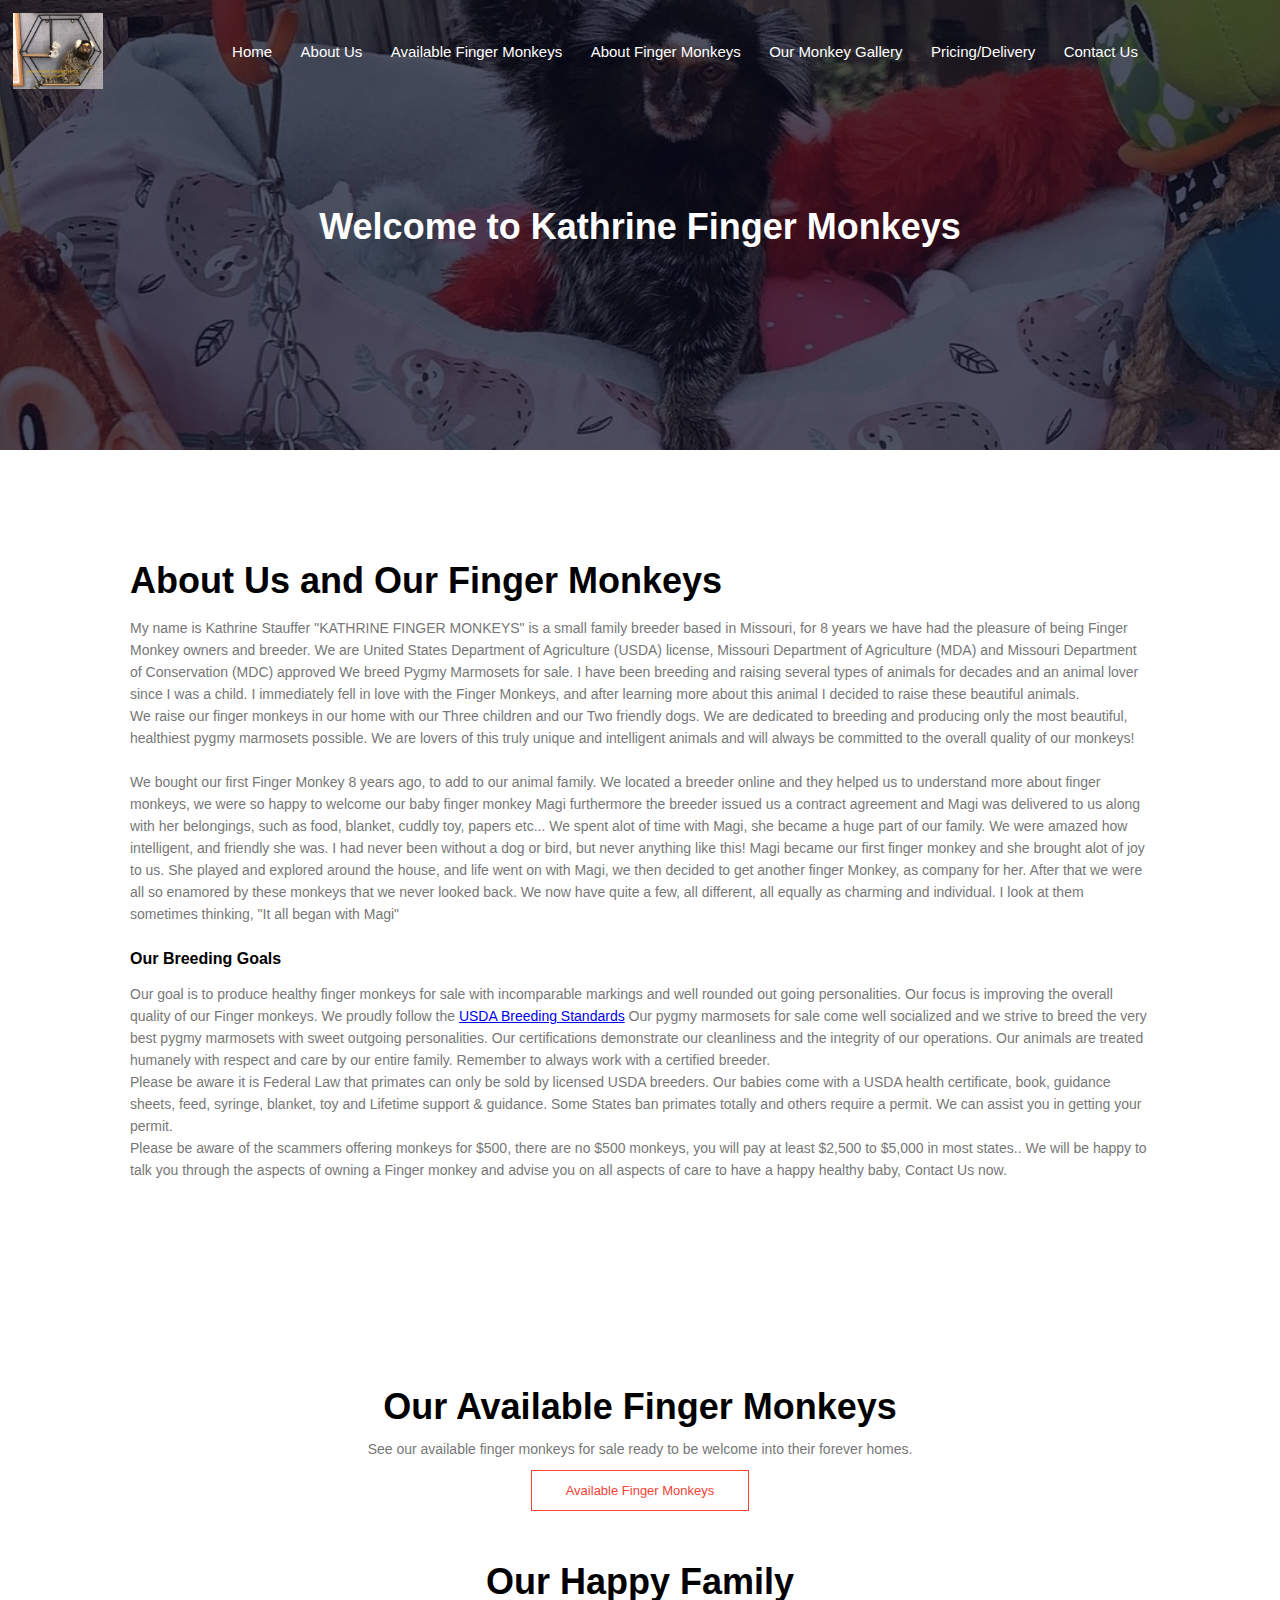
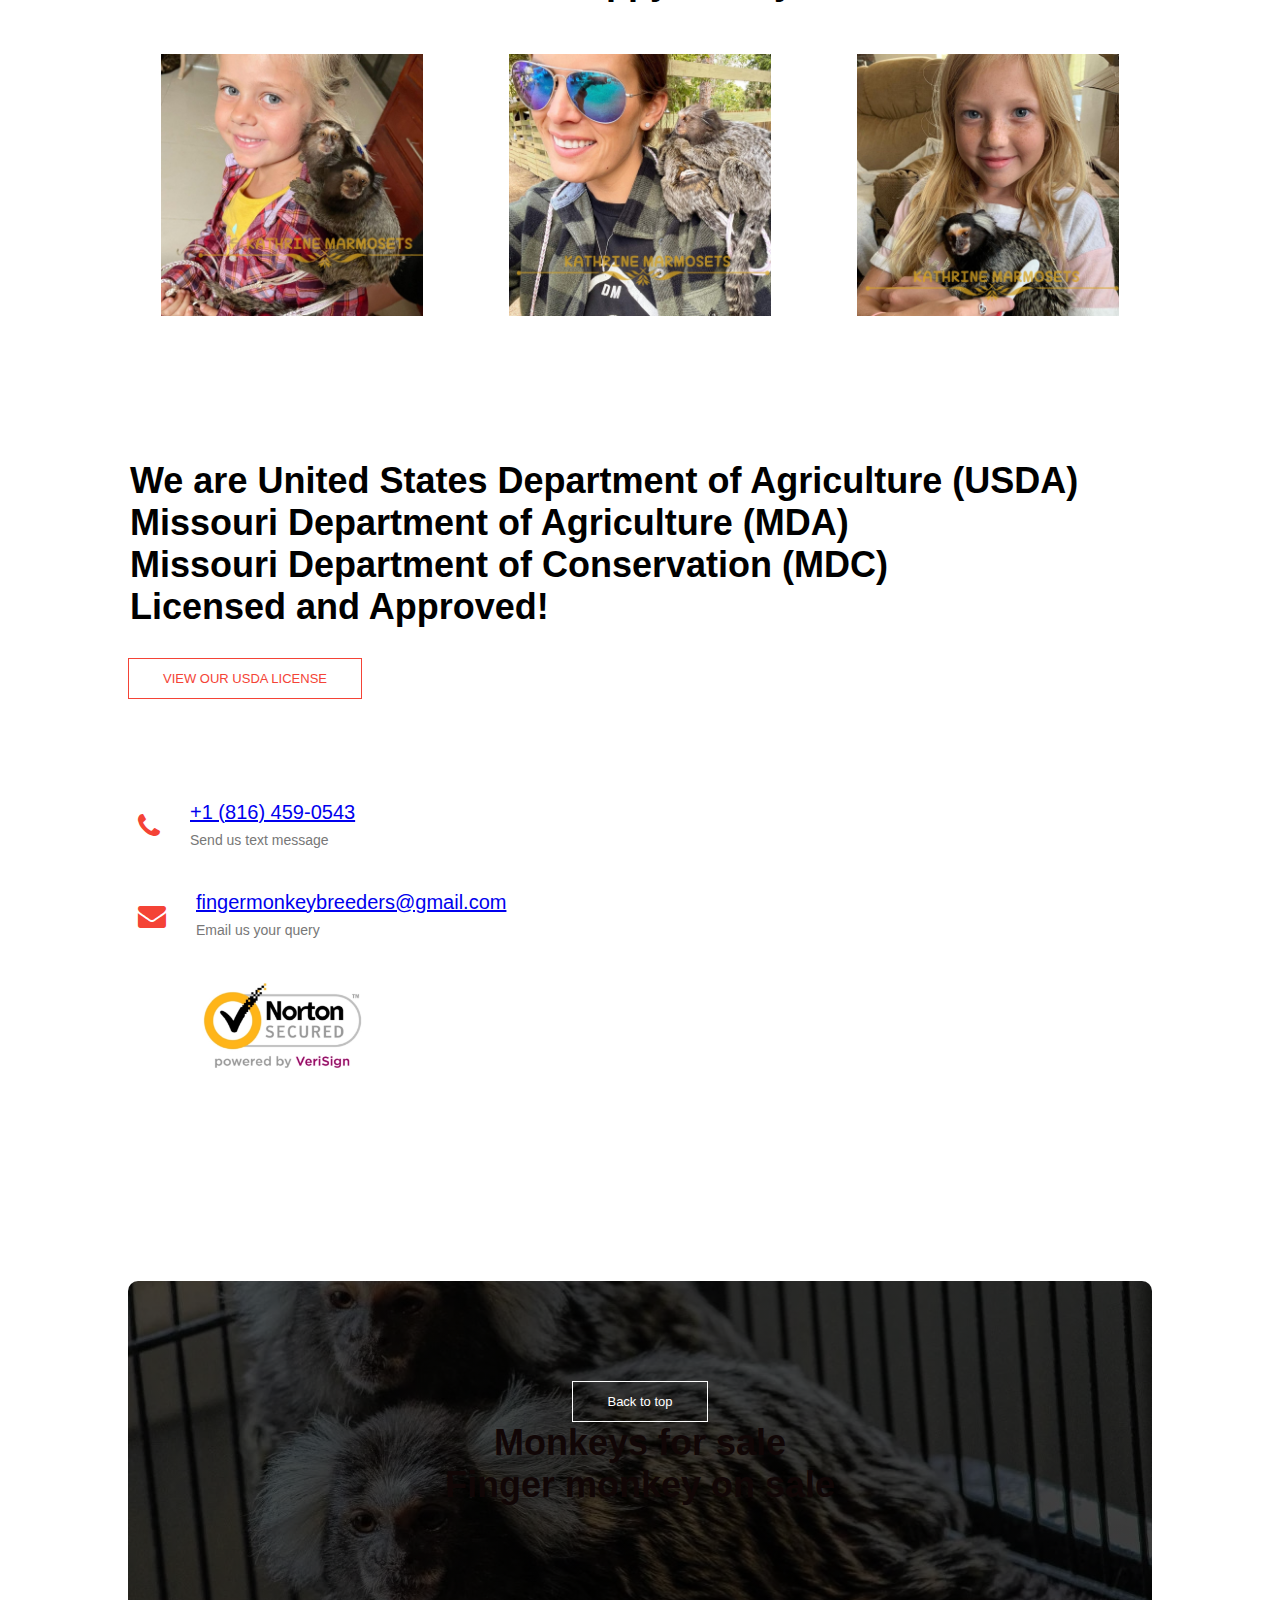
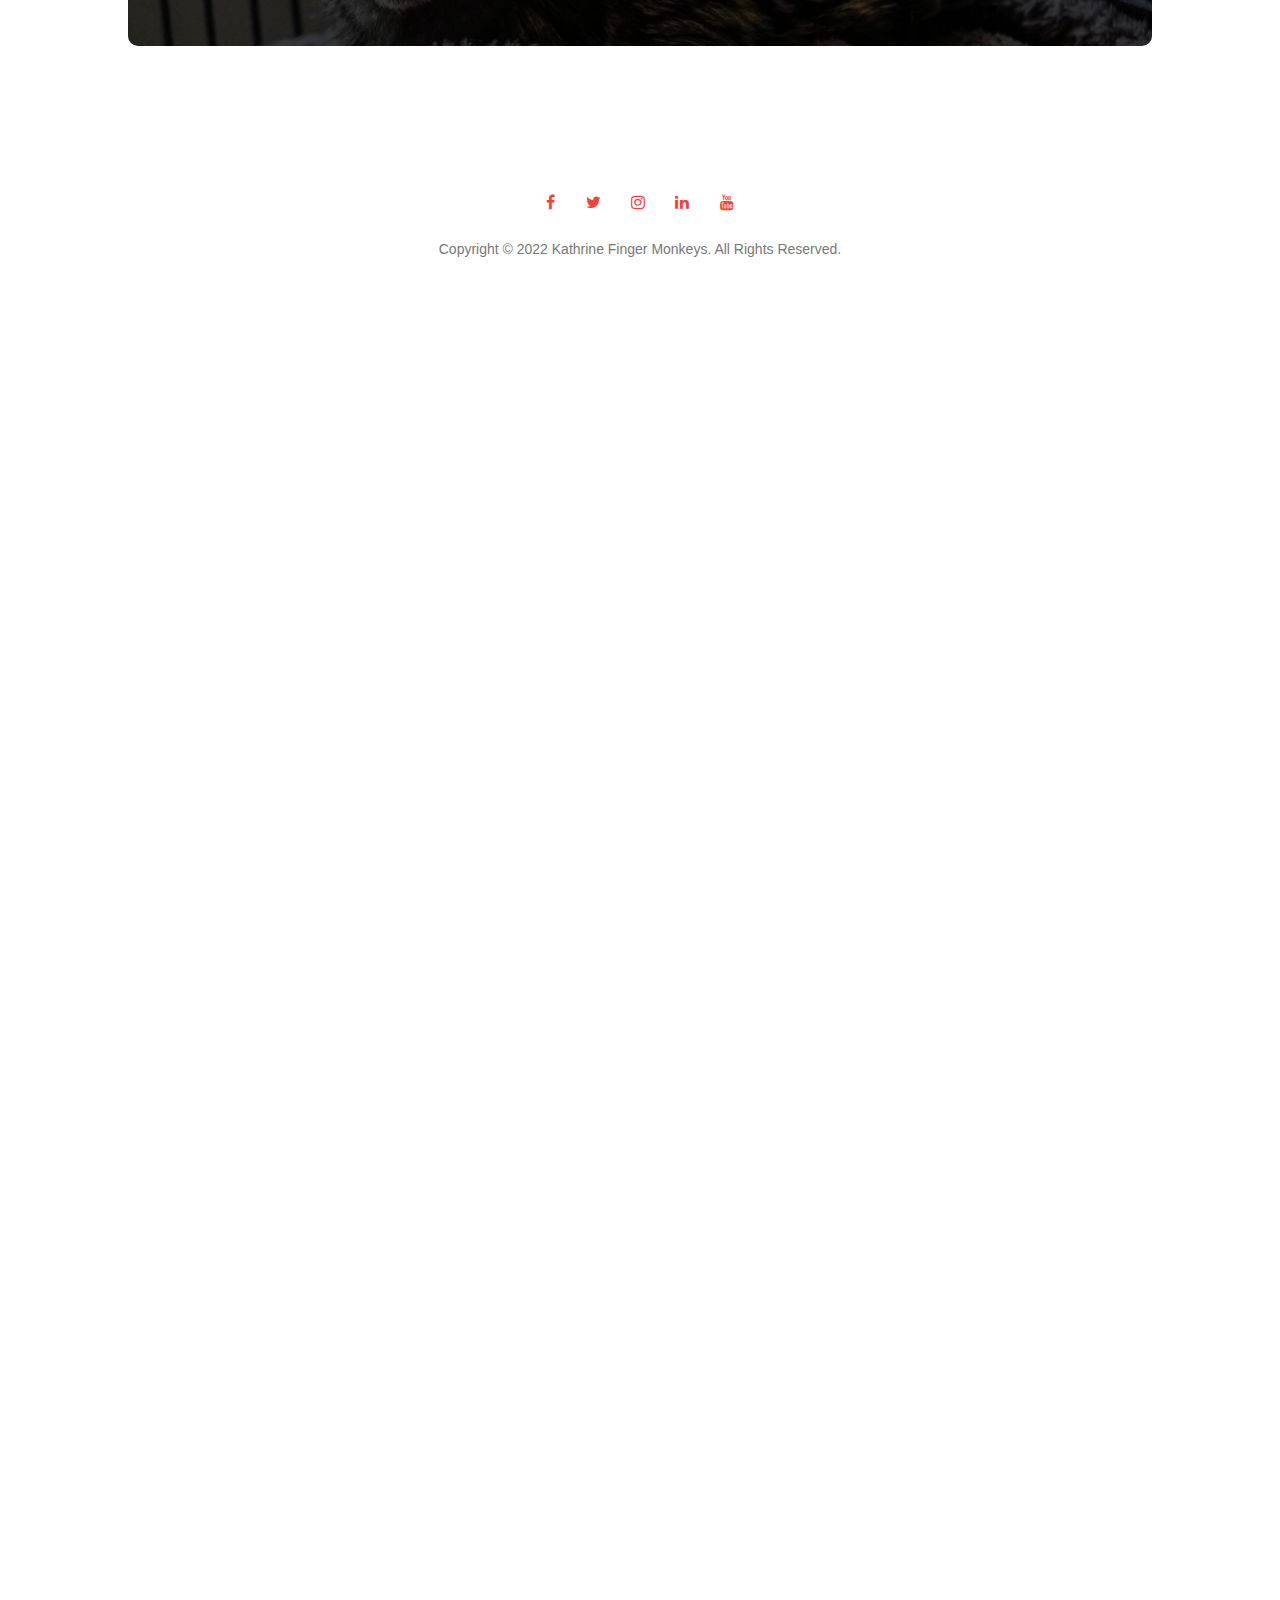
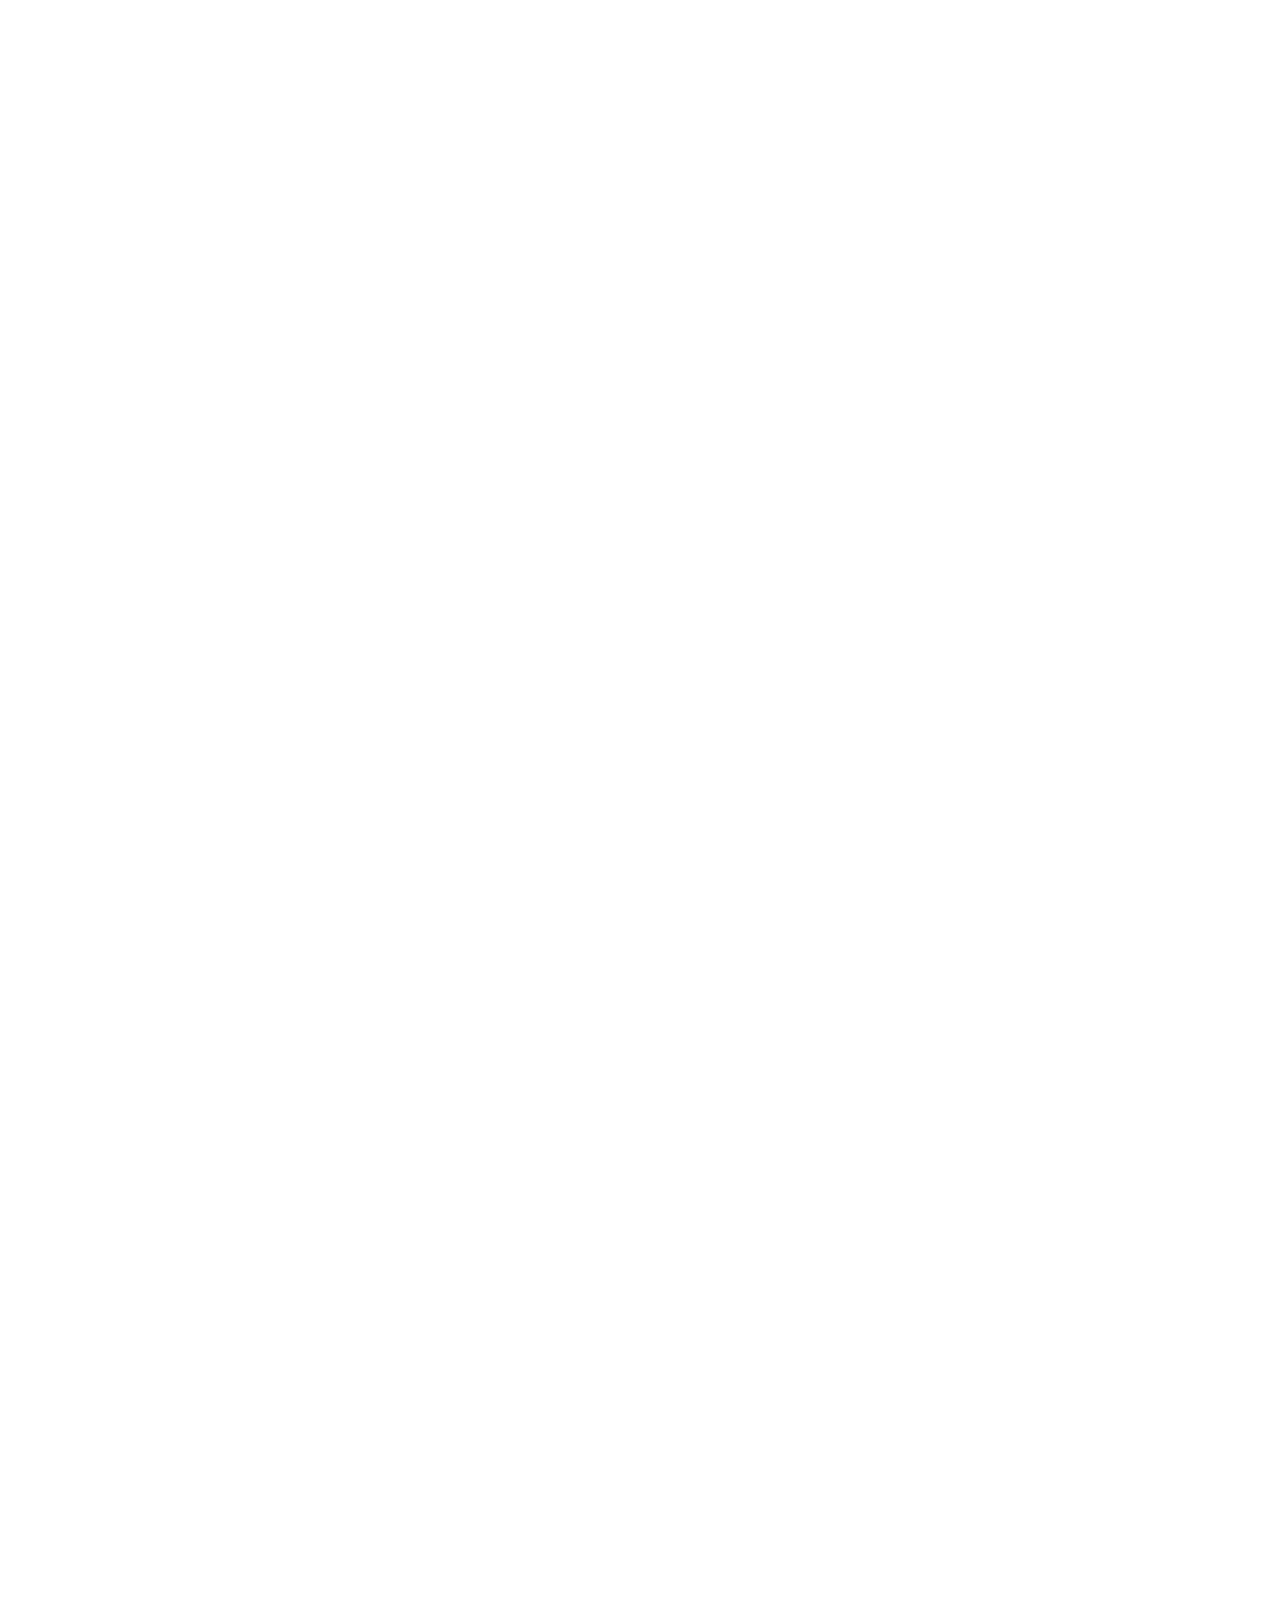
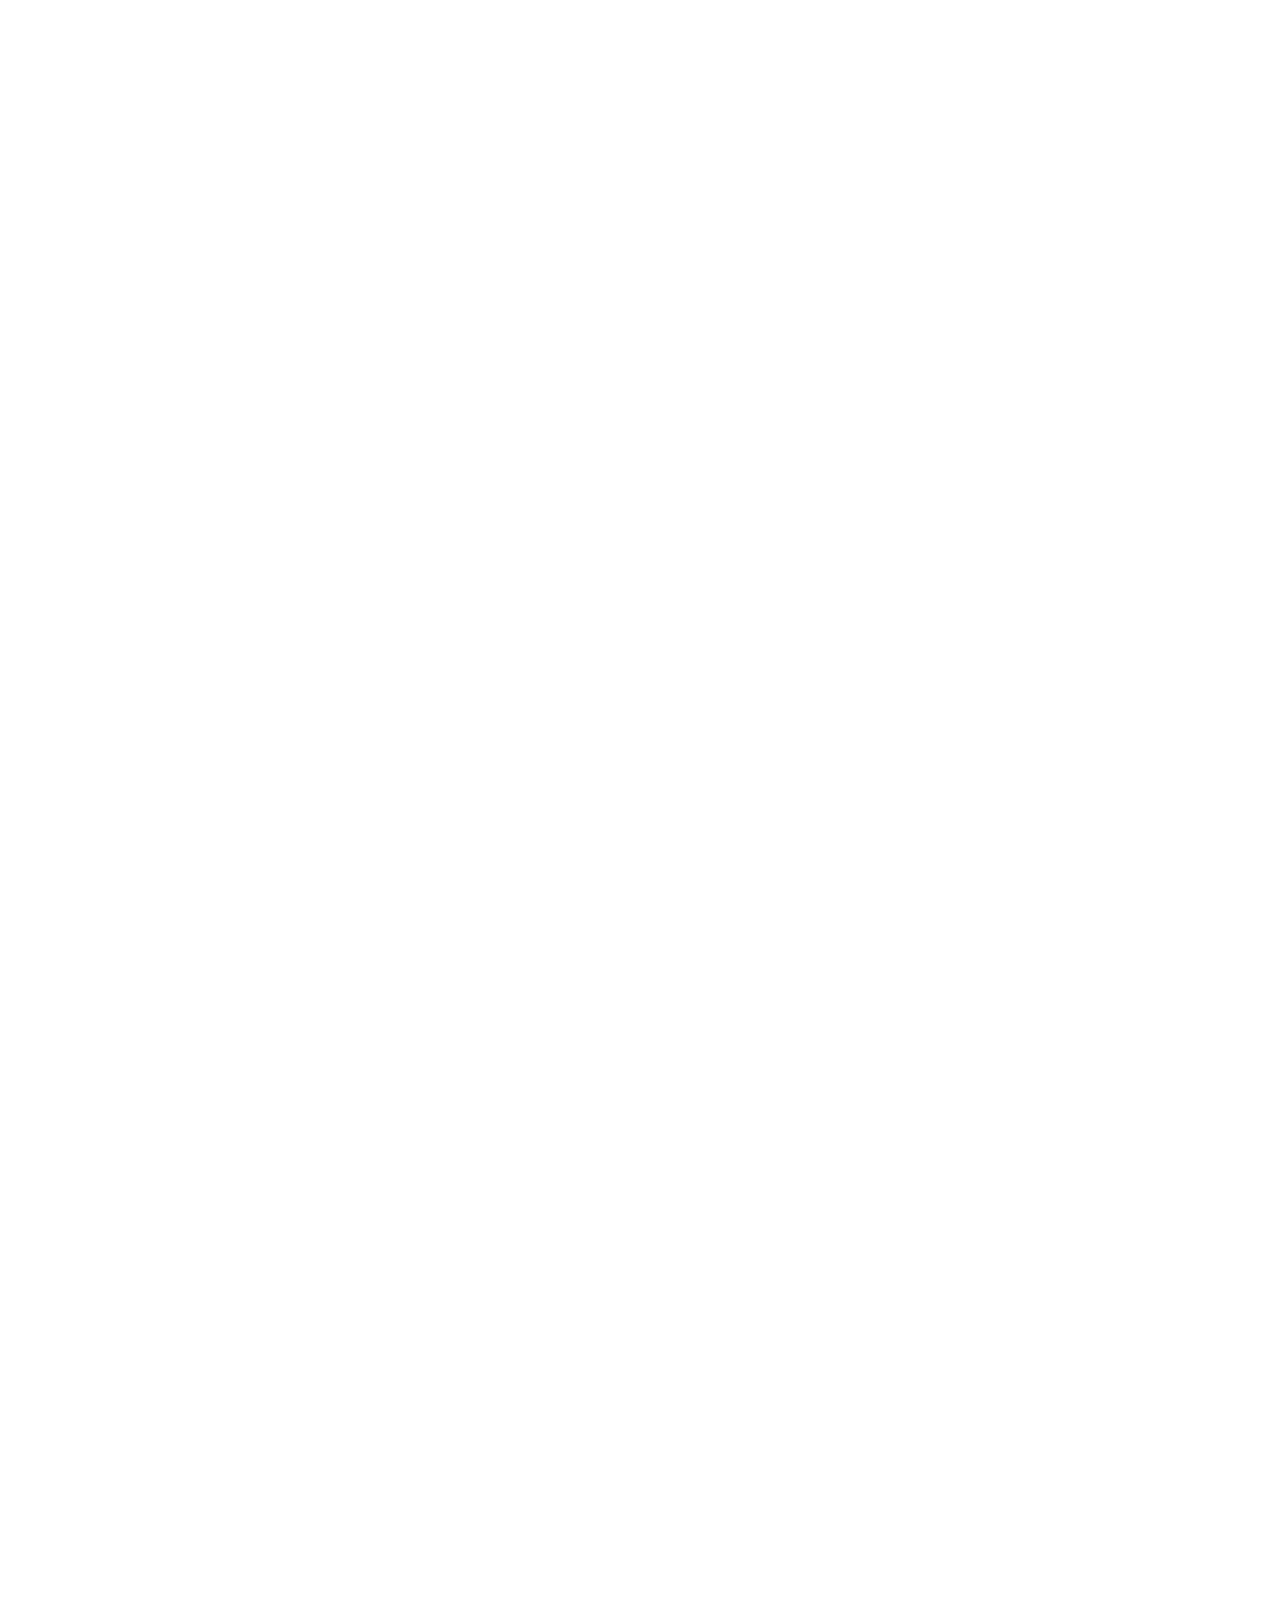
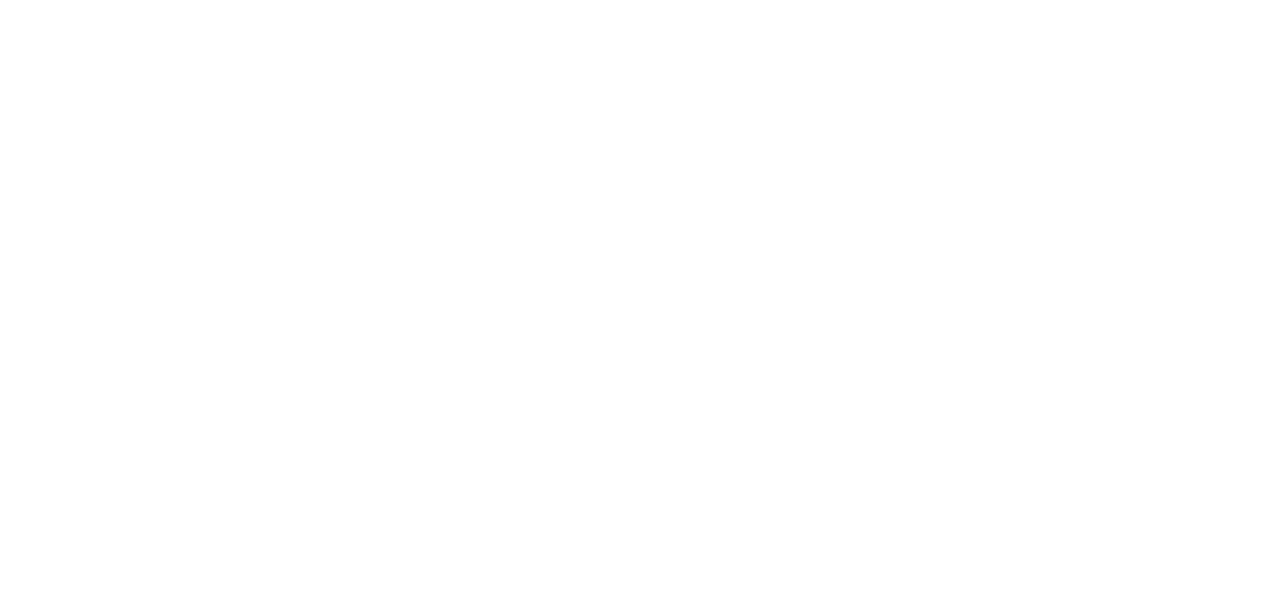
==== commit afba64c7: "Update about.html" ====
--- a/about.html
+++ b/about.html
@@ -114,13 +114,6 @@
     <div class="row">
         <div class="contact-col">
             <div>
-                <i class="fa fa-map-marker"></i>
-                <span>
-                    <h5>Kathrine Finger Monkeys</h5>
-                    <p>Missouri, USA</p>
-                </span>
-            </div>
-            <div>
                 <i class="fa fa-phone"></i>
                 <span>
                     <h5><a href="sms:+1 (816) 459-0543">+1 (816) 459-0543</a></h5>
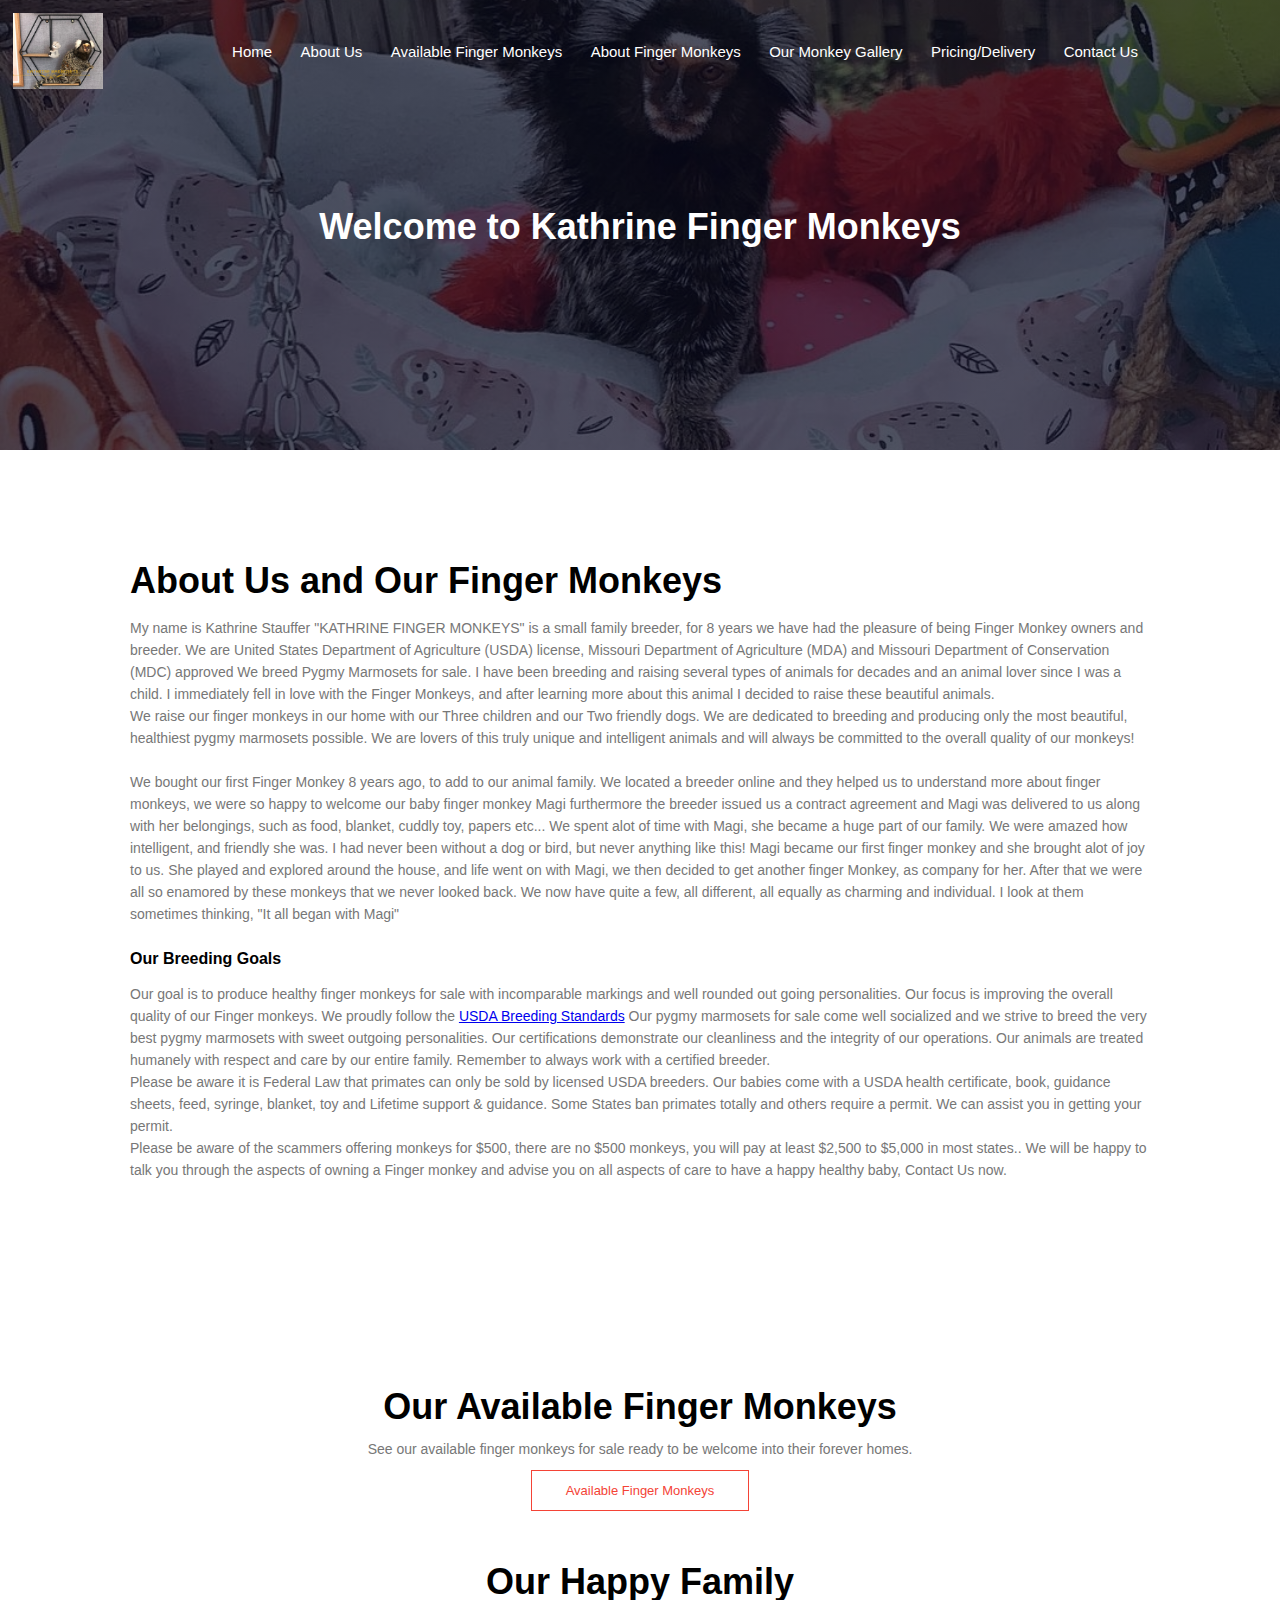
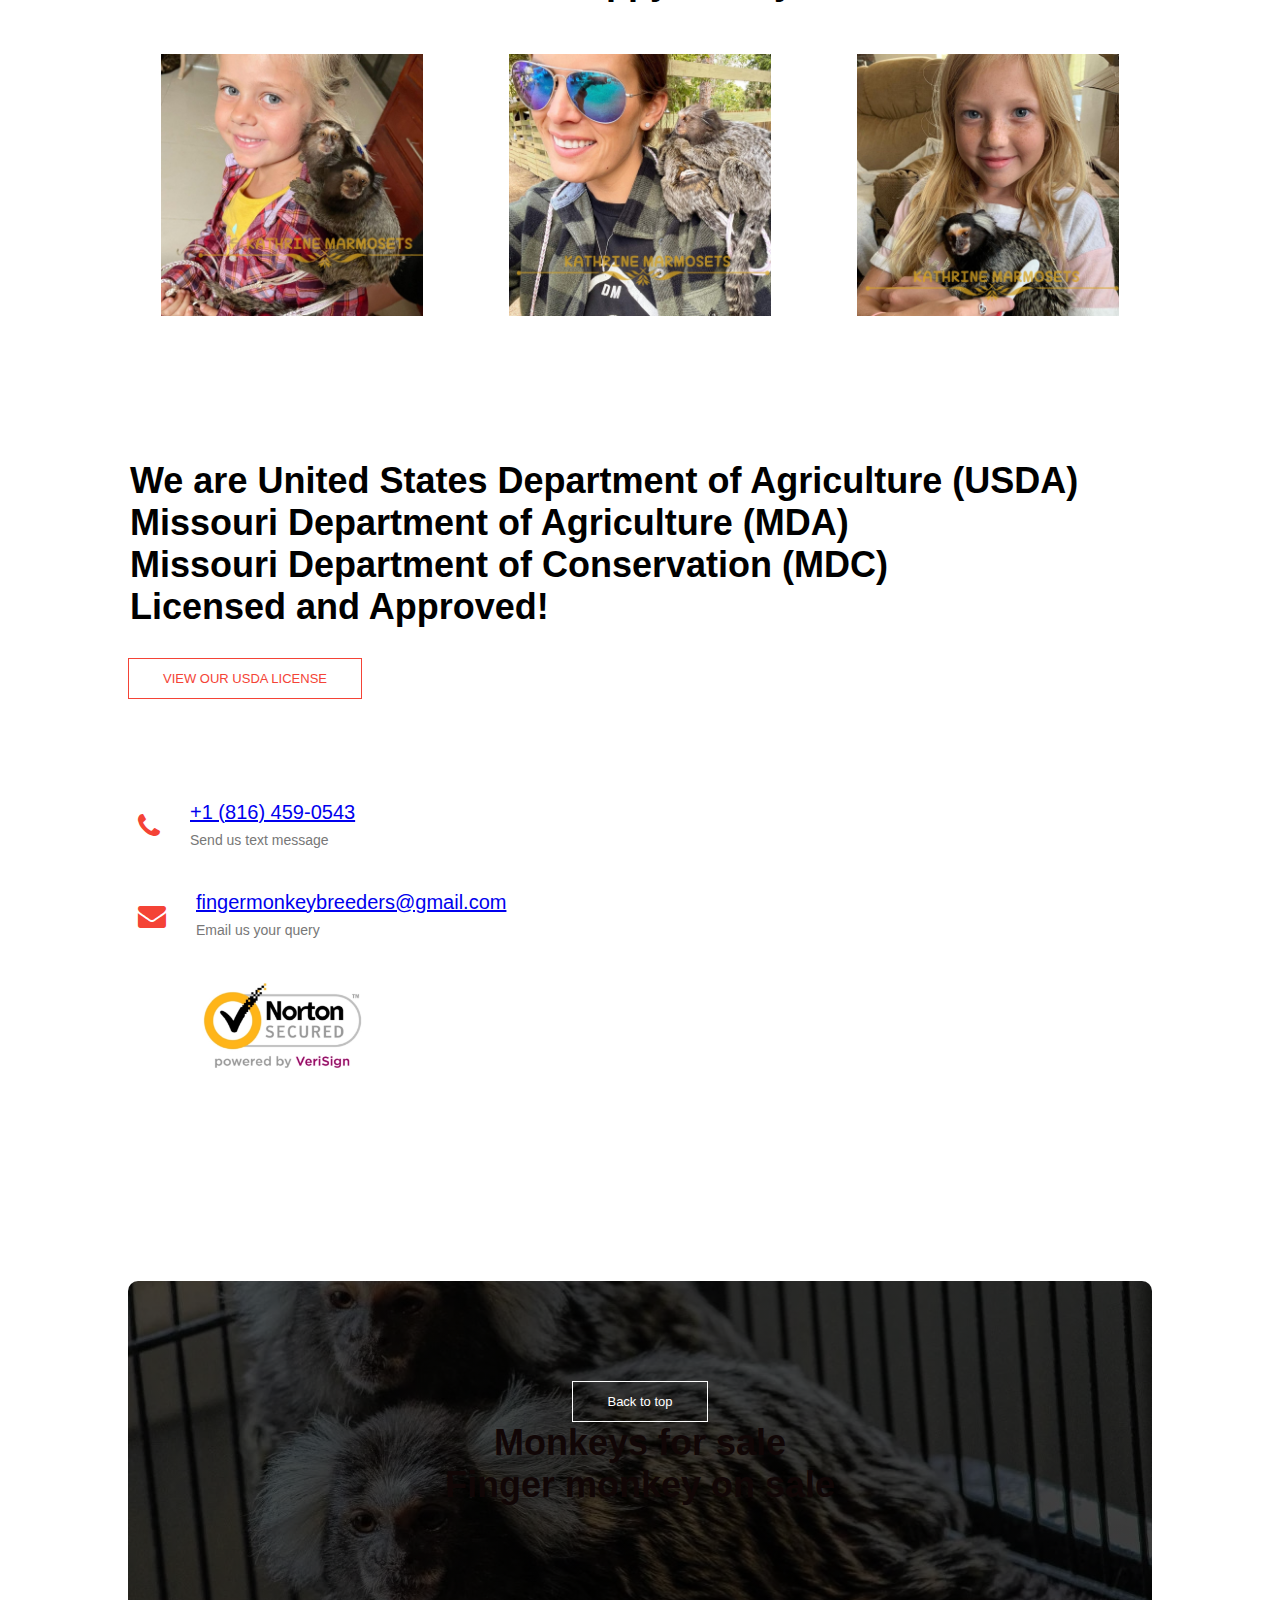
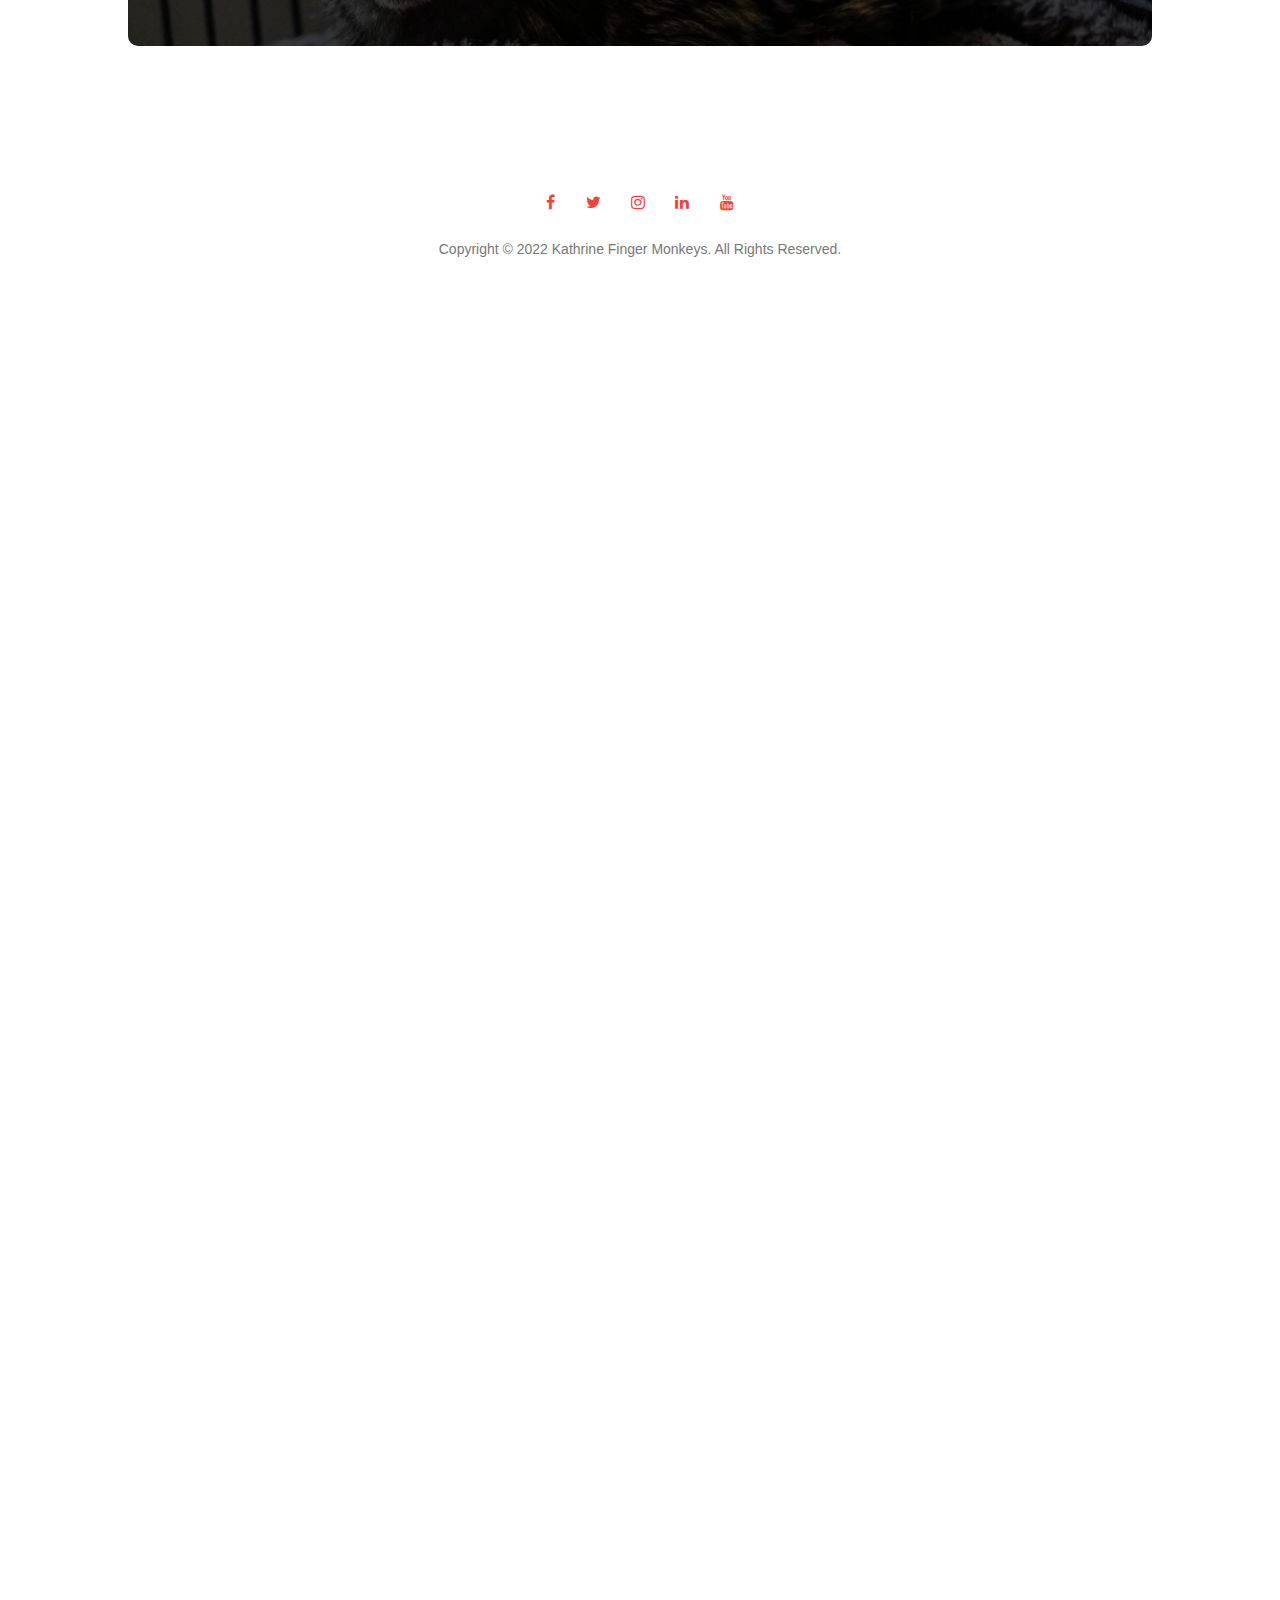
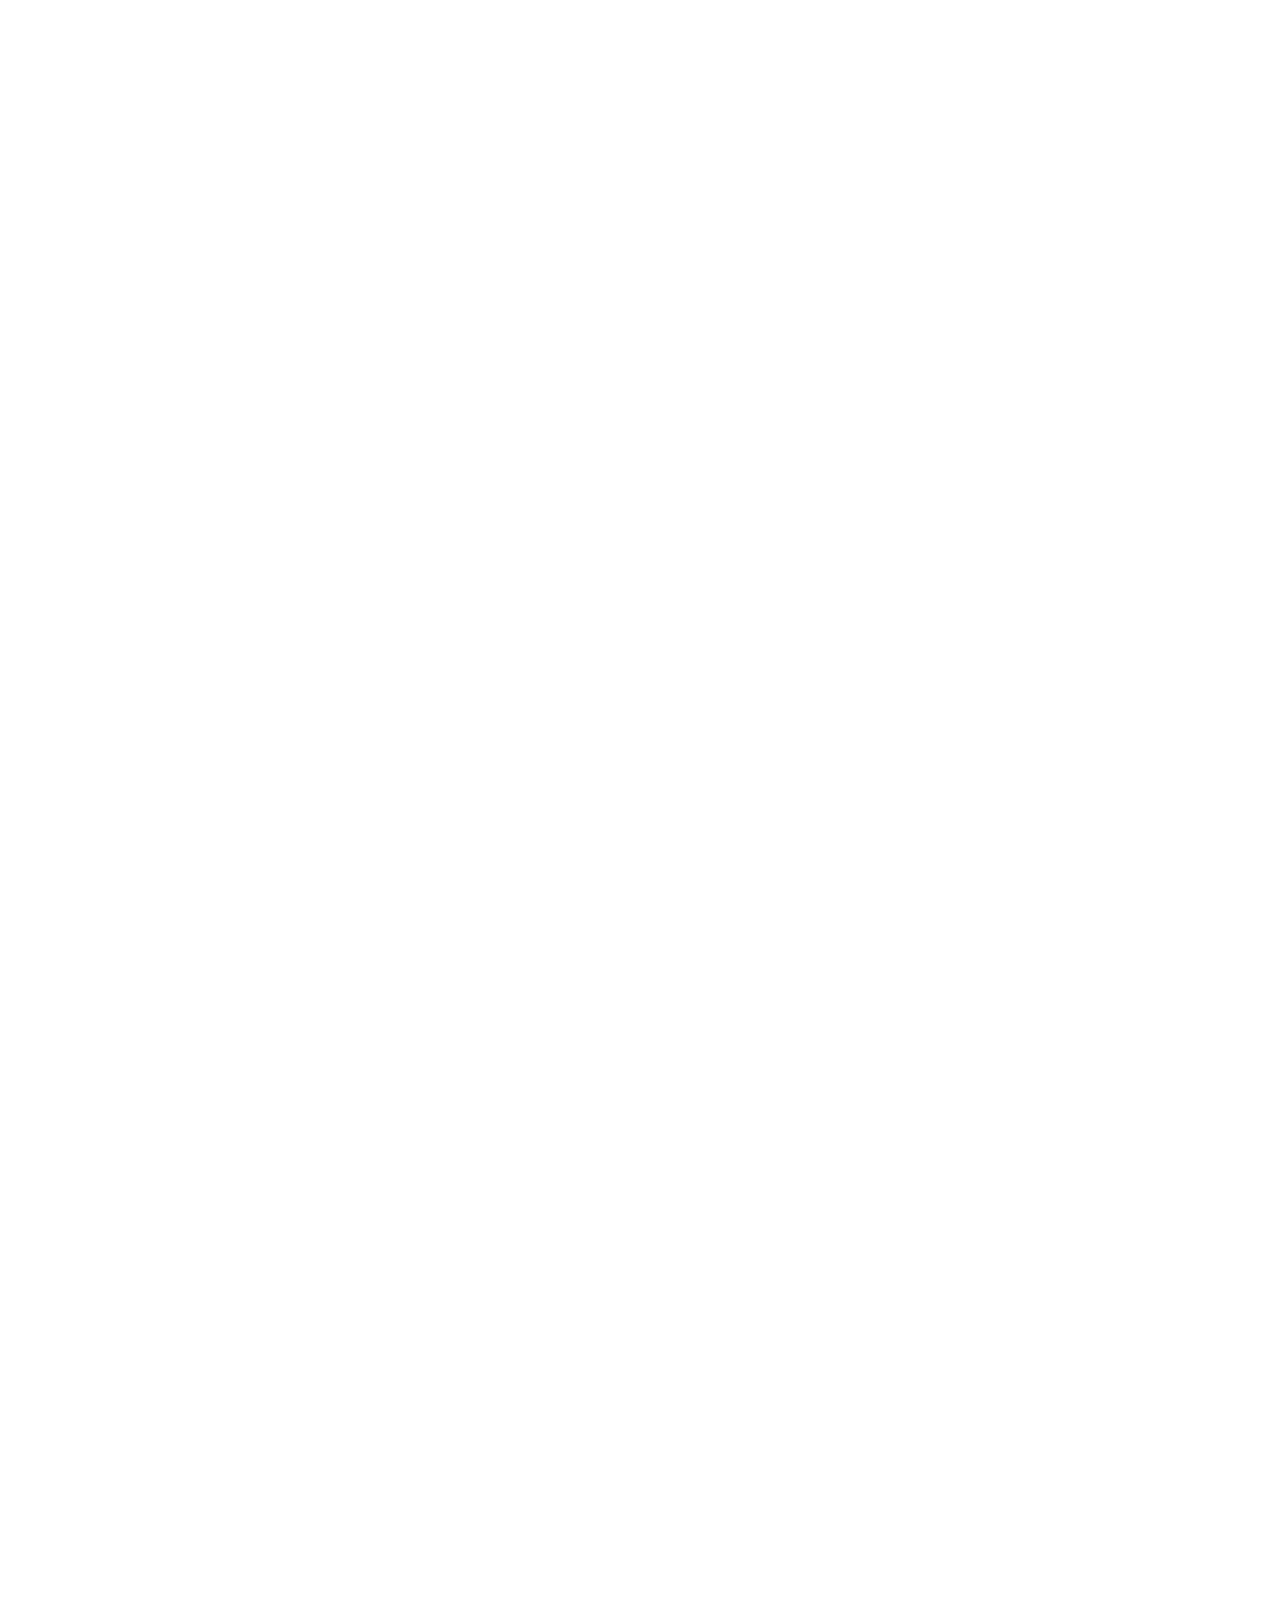
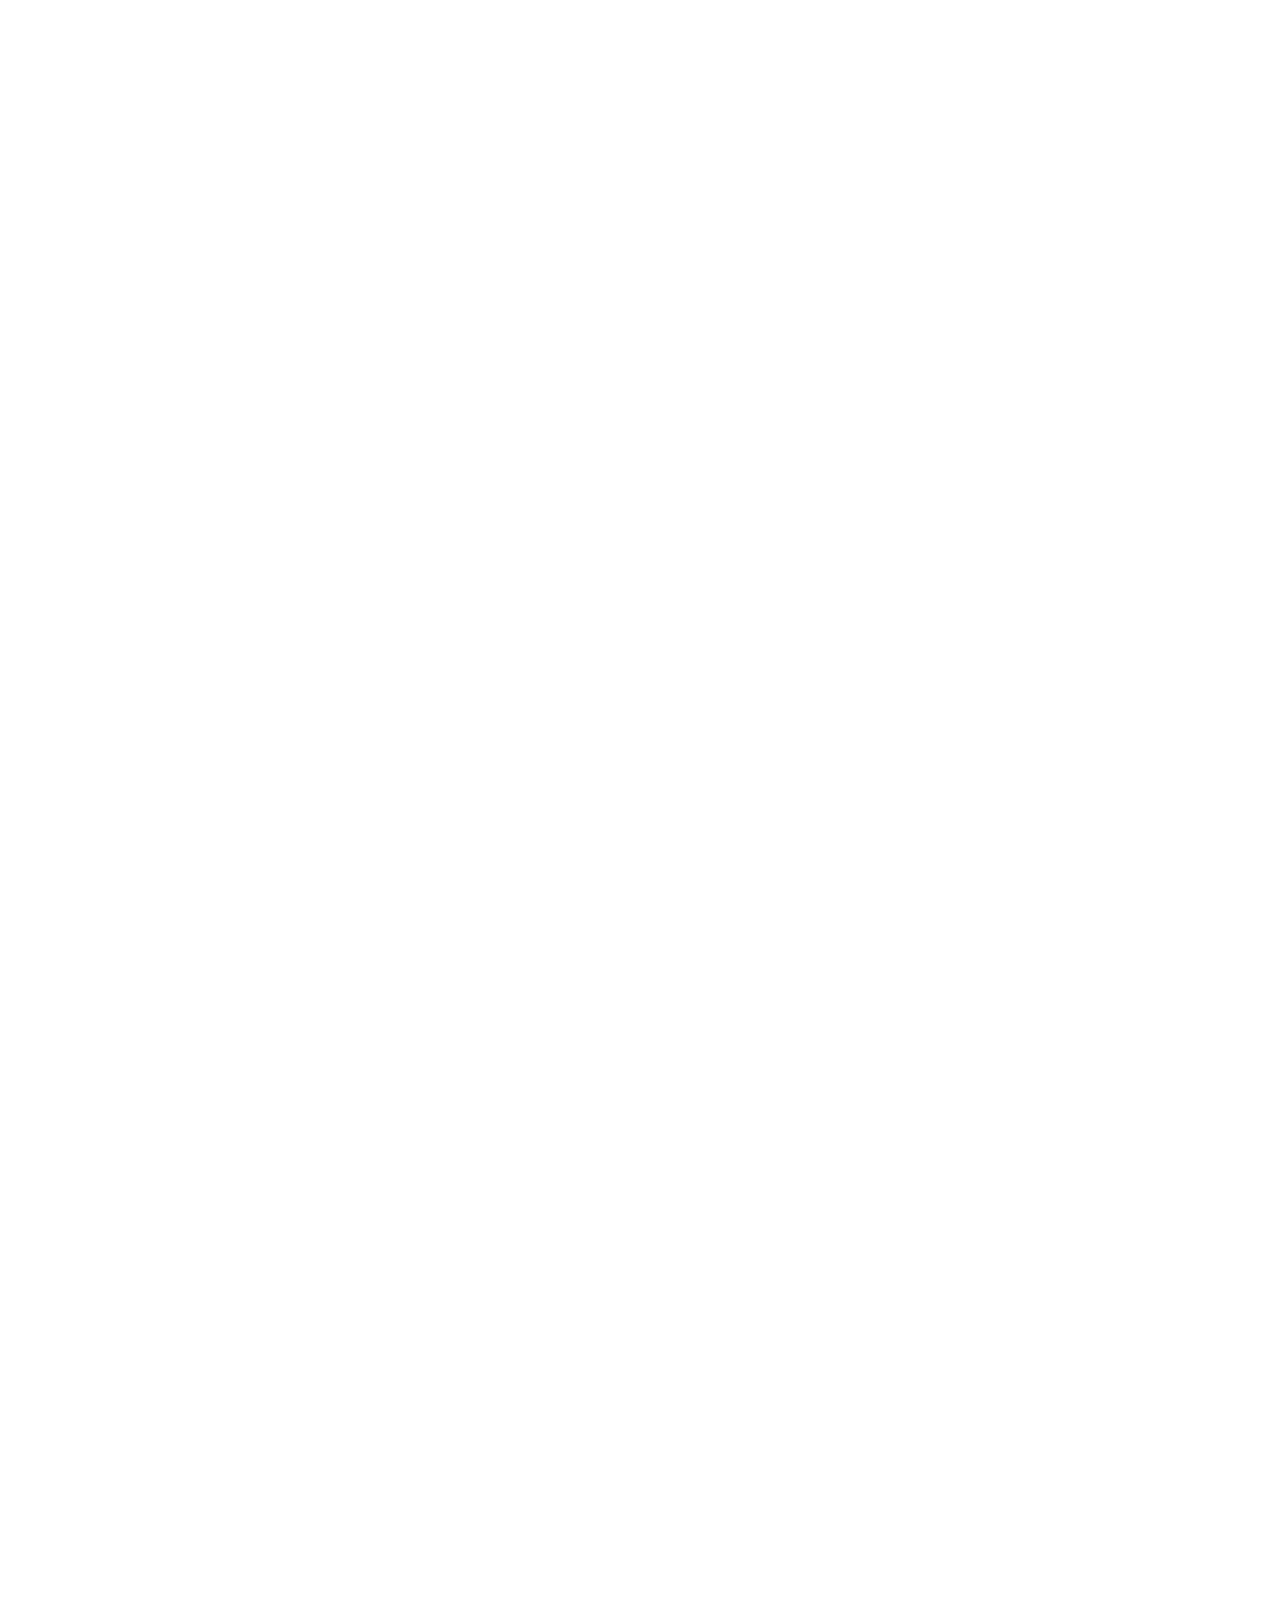
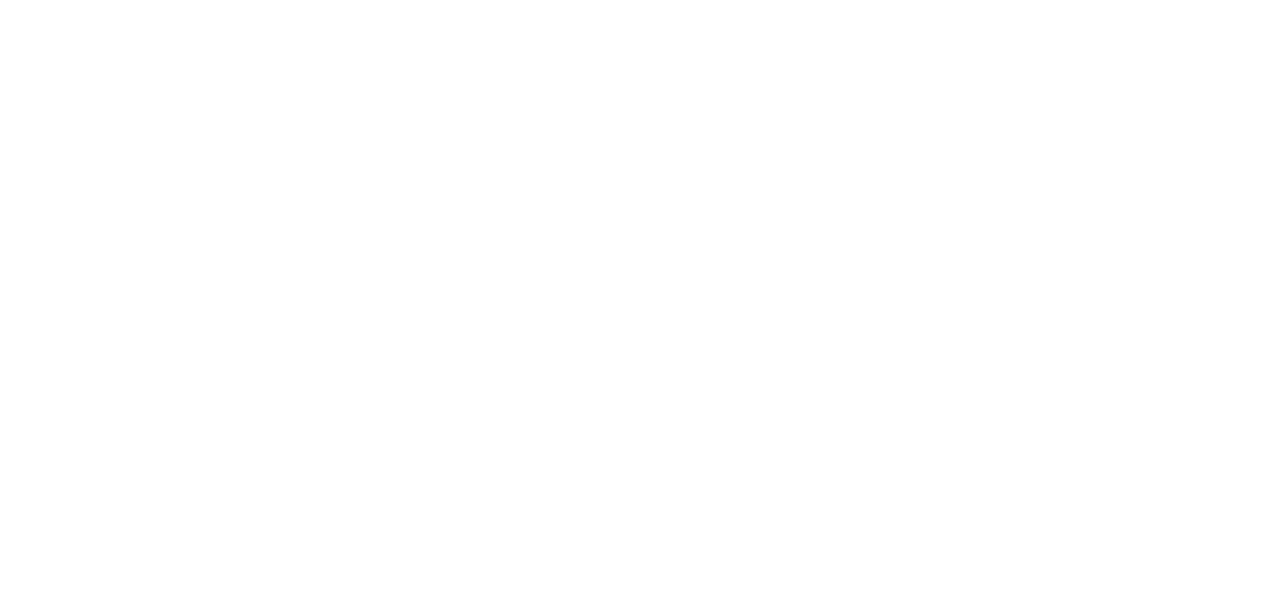
==== commit 9d72820b: "Update about.html" ====
--- a/about.html
+++ b/about.html
@@ -54,7 +54,7 @@
 <section class="about-us">
         <div class="about-col">
             <h1>About Us and Our Finger Monkeys</h1>     
-            <p>My name is Kathrine Stauffer "KATHRINE FINGER MONKEYS" is a small family breeder based in Missouri, for 8 years we have had the pleasure of being Finger Monkey owners and breeder. We are United States Department of Agriculture (USDA) license, Missouri Department of Agriculture (MDA) and Missouri Department of Conservation (MDC) approved We breed Pygmy Marmosets for sale. I have been breeding and raising several types of animals for decades and an animal lover since I was a child. I immediately fell in love with the Finger Monkeys, and after learning more about this animal I decided to raise these beautiful animals.<br>
+            <p>My name is Kathrine Stauffer "KATHRINE FINGER MONKEYS" is a small family breeder, for 8 years we have had the pleasure of being Finger Monkey owners and breeder. We are United States Department of Agriculture (USDA) license, Missouri Department of Agriculture (MDA) and Missouri Department of Conservation (MDC) approved We breed Pygmy Marmosets for sale. I have been breeding and raising several types of animals for decades and an animal lover since I was a child. I immediately fell in love with the Finger Monkeys, and after learning more about this animal I decided to raise these beautiful animals.<br>
                 We raise our finger monkeys in our home with our Three children and our Two friendly dogs. We are dedicated to breeding and producing only the most beautiful, healthiest pygmy marmosets possible. We are lovers of this truly unique and intelligent animals and will always be committed to the overall quality of our monkeys!<br>
                 <br>
                 We bought our first Finger Monkey 8 years ago, to add to our animal family. We located a breeder online and they helped us to understand more about finger monkeys, we were so happy to welcome our baby finger monkey Magi furthermore the breeder issued us a contract agreement and Magi was delivered to us along with her belongings, such as food, blanket, cuddly toy, papers etc... 
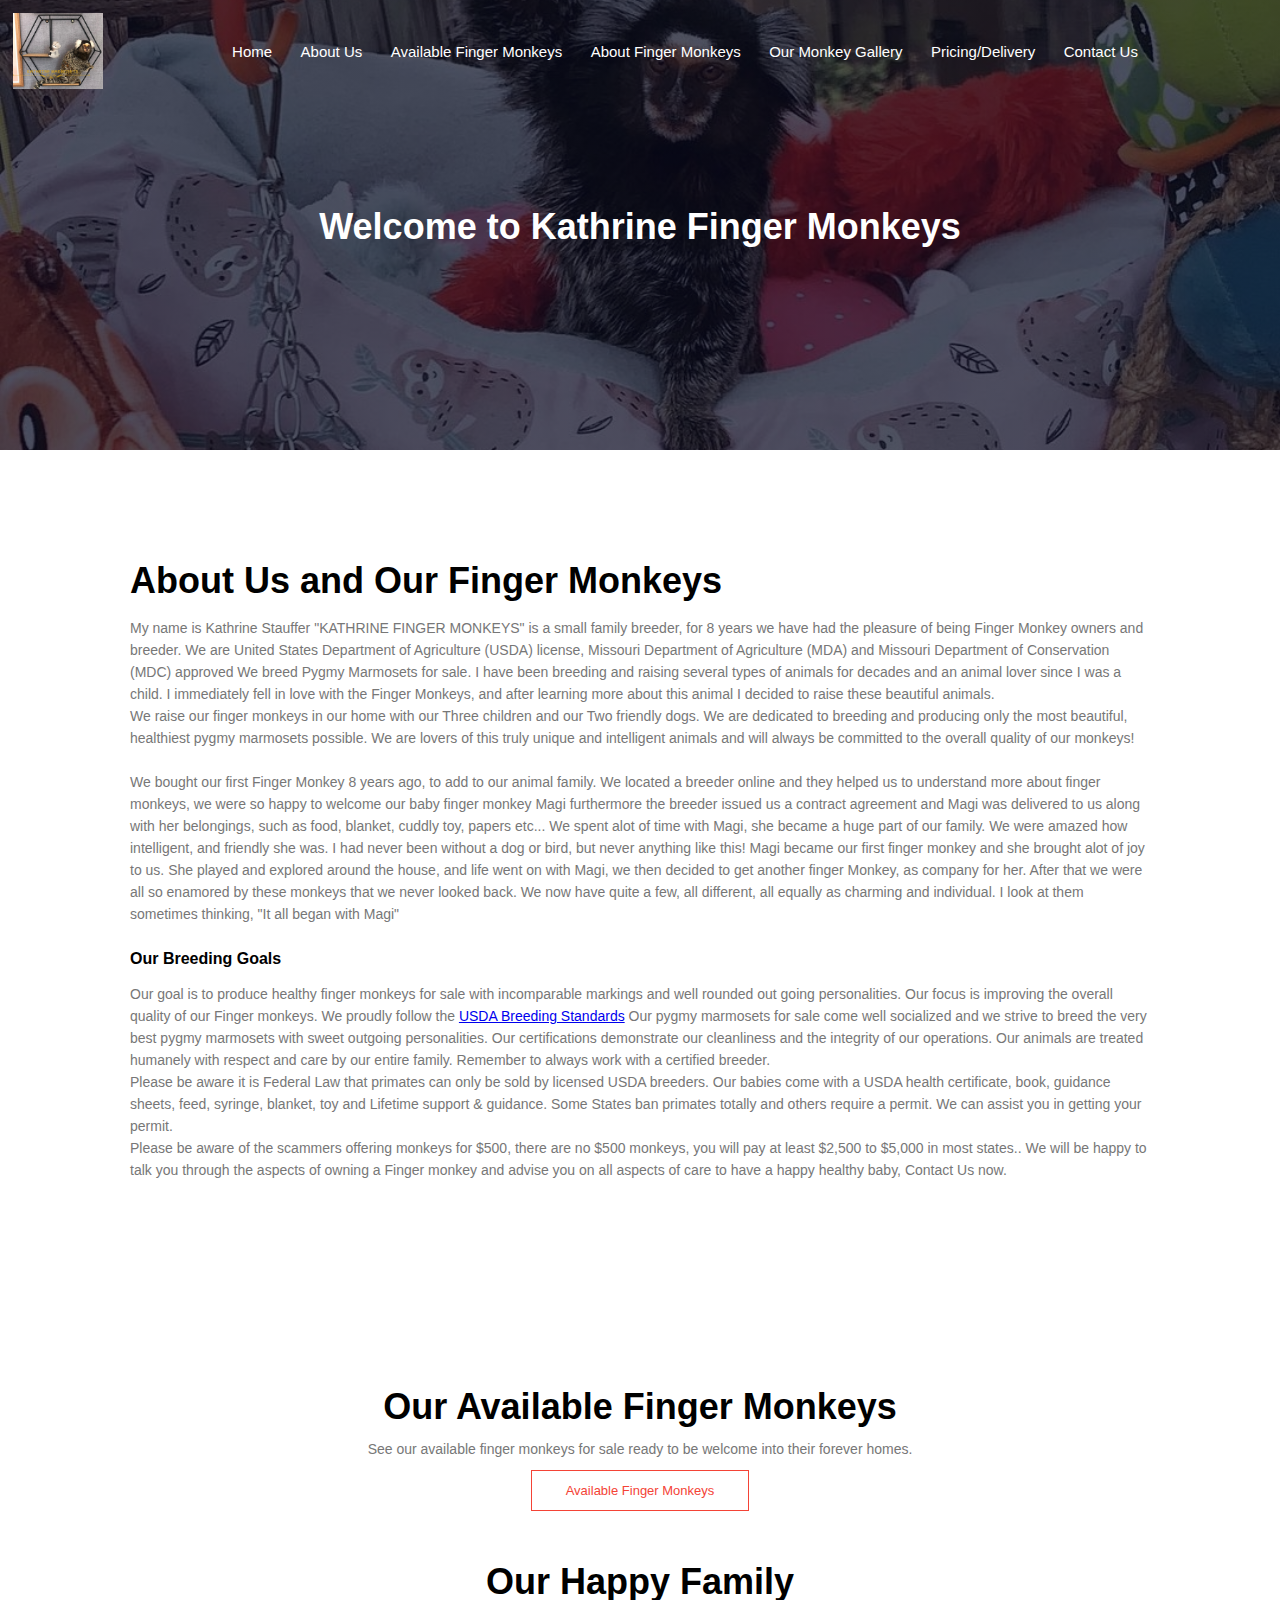
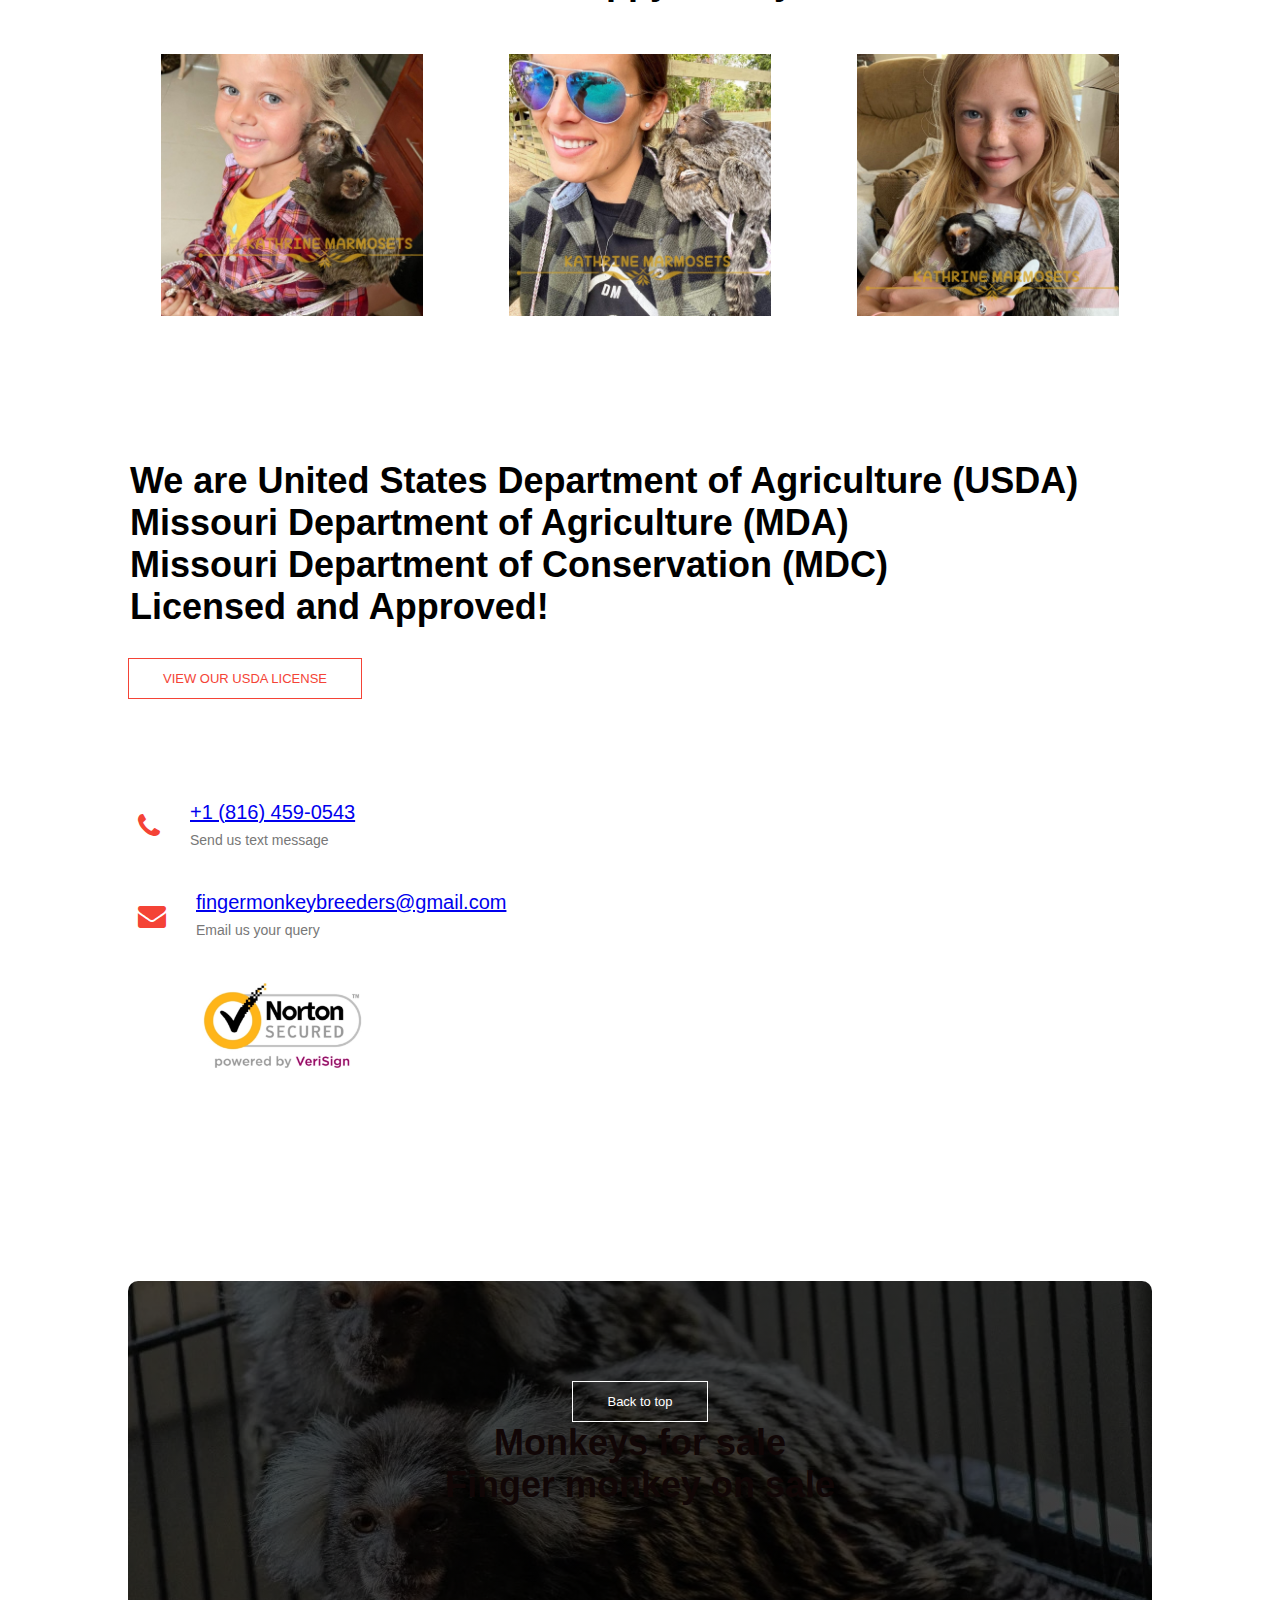
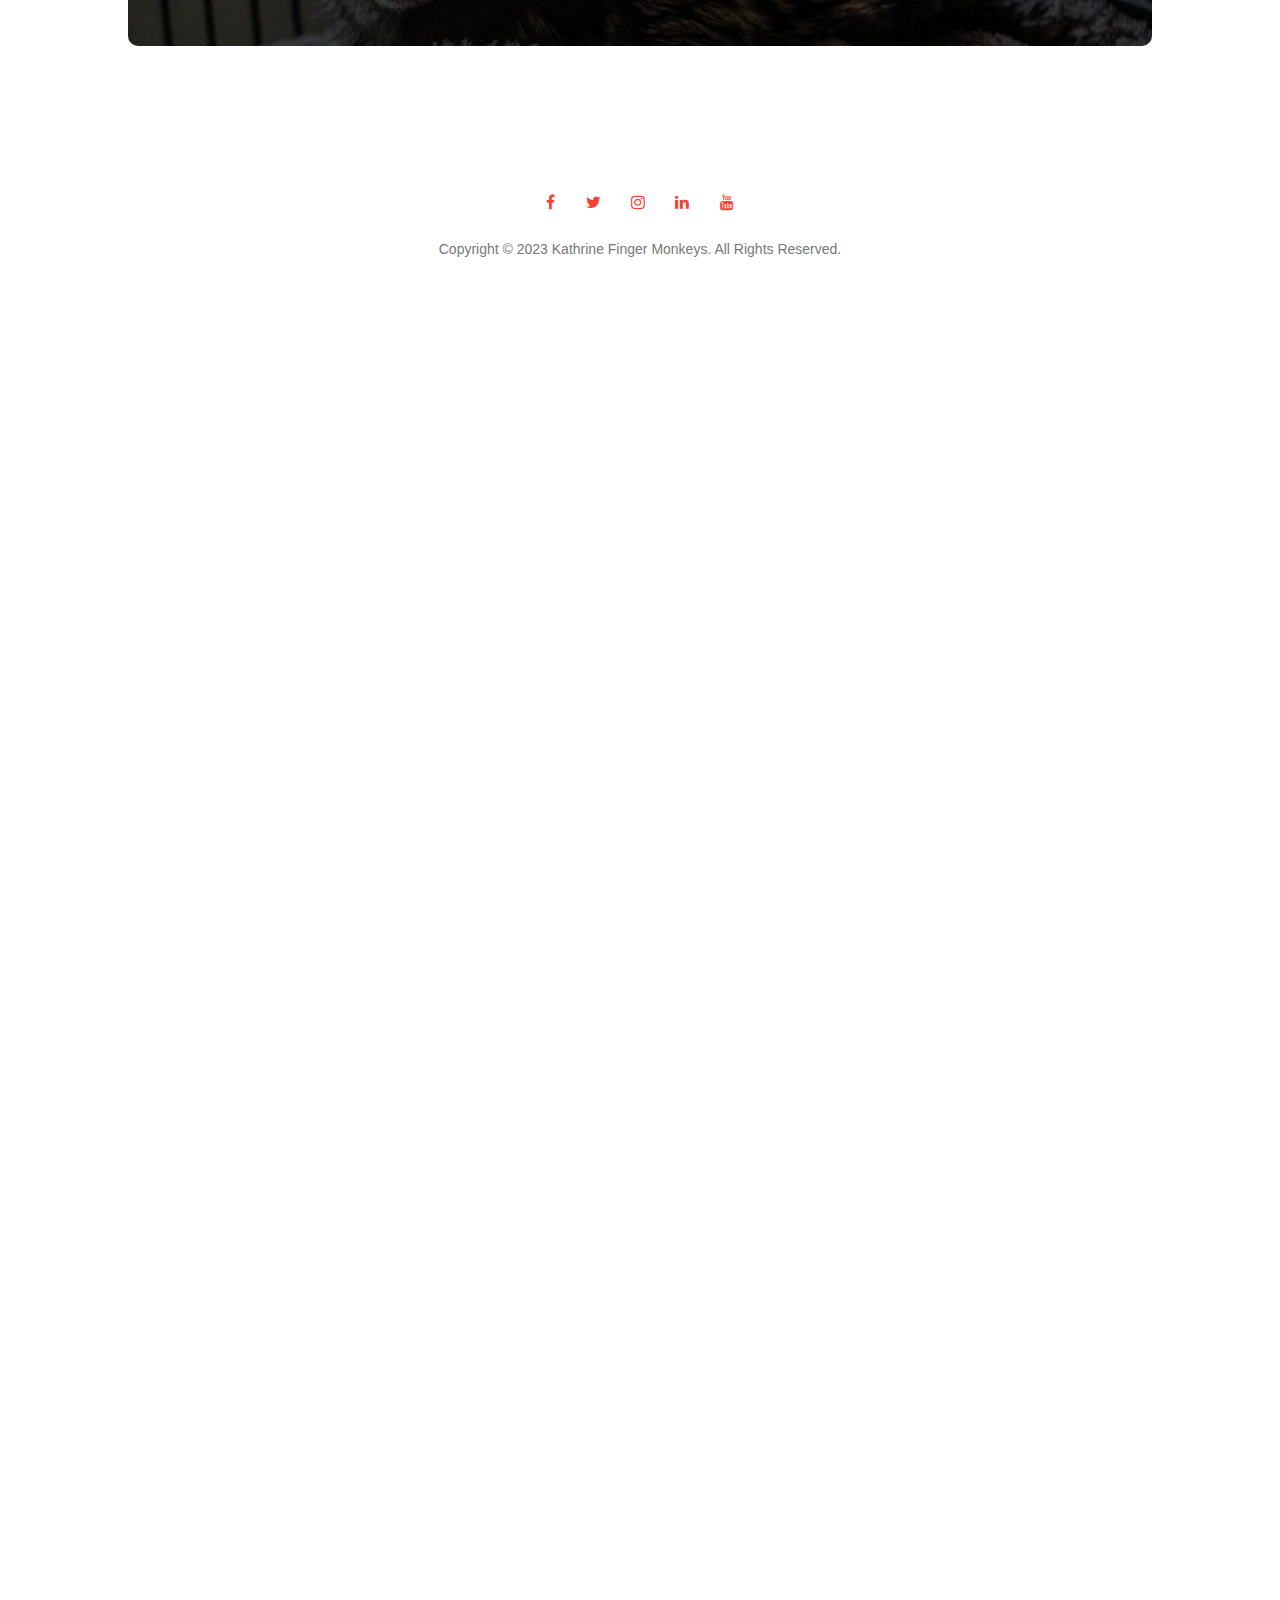
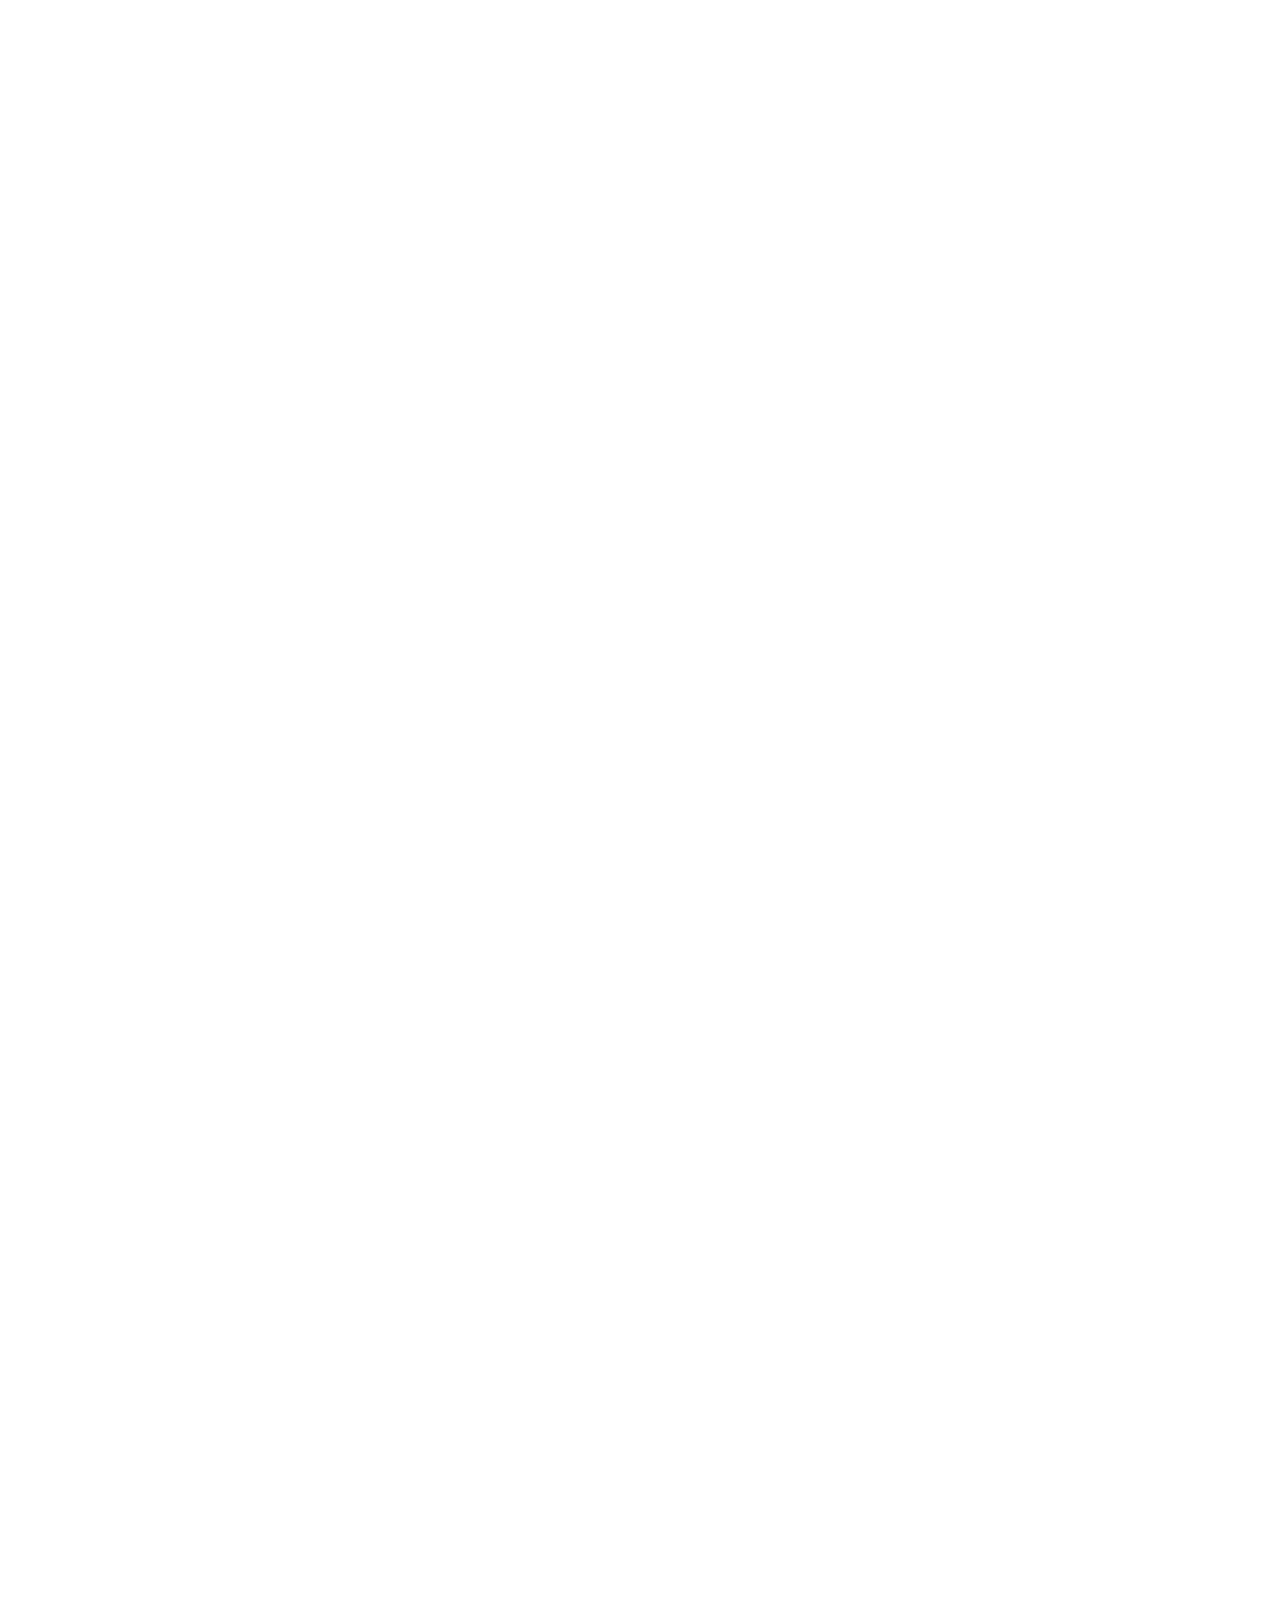
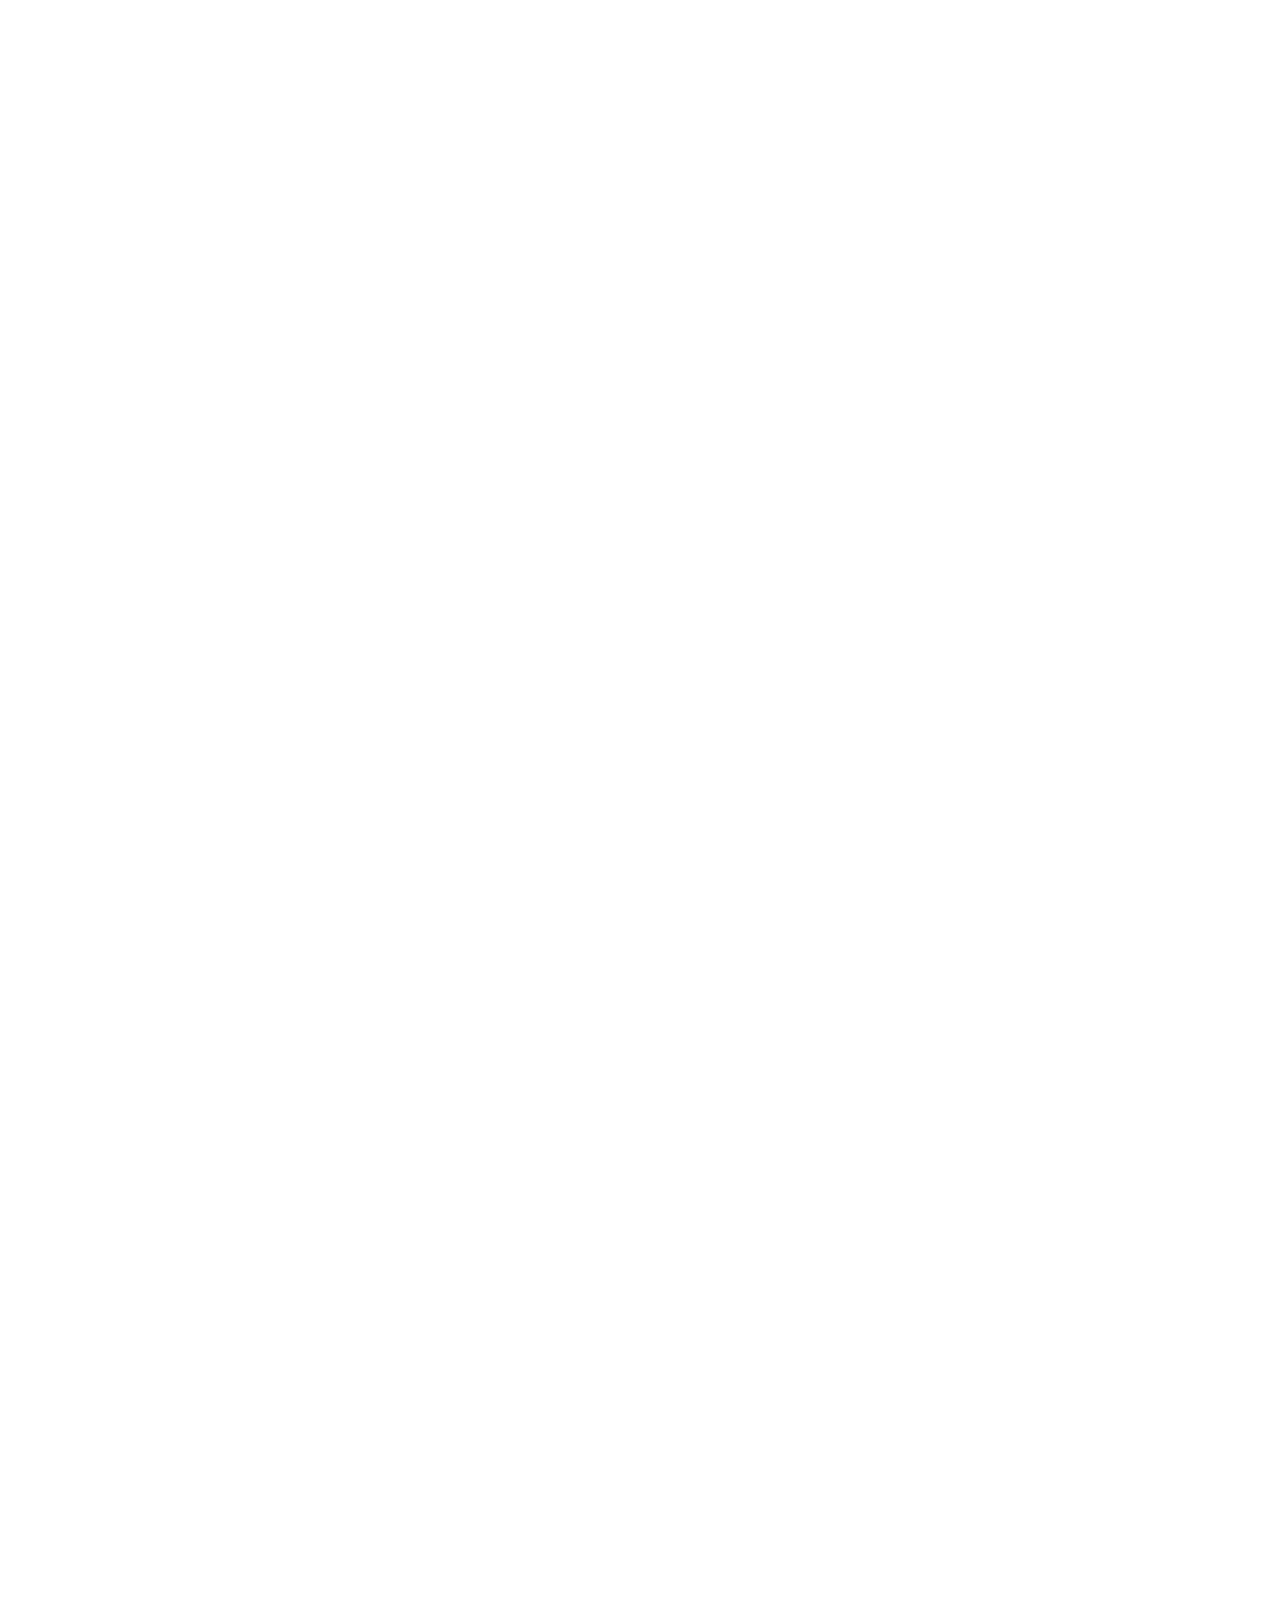
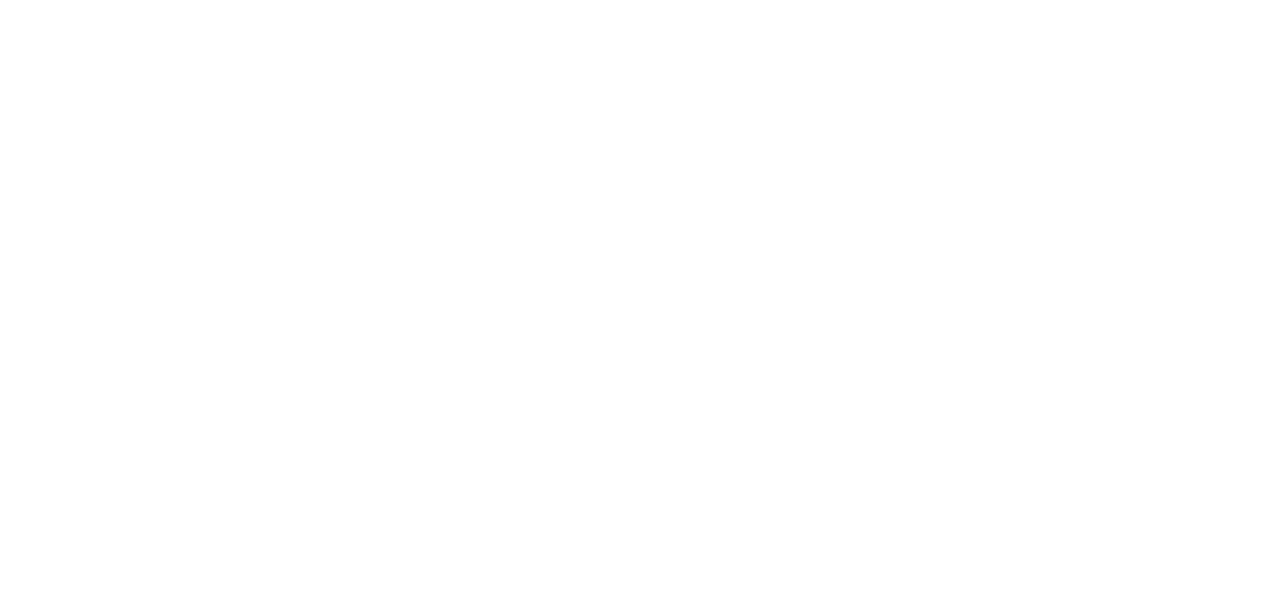
==== commit 40aed662: "Update about.html" ====
--- a/about.html
+++ b/about.html
@@ -154,7 +154,7 @@
         <i class="fa fa-linkedin"></i>
         <i class="fa fa-youtube"></i>
     </div>
-    <p>Copyright © 2022 Kathrine Finger Monkeys. All Rights Reserved.</p>
+    <p>Copyright © 2023 Kathrine Finger Monkeys. All Rights Reserved.</p>
  <h4>                        </h4>
  <p class="one">finger monkeys for sale in arkansas, finger monkeys for sale las vegas, finger monkeys for sale uk, tiny finger monkeys for sale, white finger monkeys for sale, finger monkeys for sale arizona, pet finger monkeys for sale in australia, little finger monkeys for sale, baby finger monkeys for sale cheap, finger monkeys for sale in usa, free finger monkeys for sale, marmoset finger monkeys for sale, pet finger monkeys for sale uk, finger monkeys for sale in sacramento, finger monkeys for sale in nc, pictures on finger monkeys for sale, finger monkeys for sale in the us, pygmy finger monkeys for sale, cheap baby finger monkeys for sale, small finger monkeys for sale, craigslist finger monkeys for sale, finger monkeys for sale in kentucky, finger monkeys for sale in dallas texas, pictures of finger monkeys for sale, craigslist ashevilleexotic pets finger monkeys for sale, finger monkeys for sale florida, baby finger monkeys for sale, finger monkeys for sale north carolina, pets living finger monkeys for sale, finger monkeys for sale in oklahoma, finger monkeys for sale canada, finger monkeys for sale tennessee, finger monkeys for sale petsmart, live cheap finger monkeys for sale, finger monkeys for sale in michigan, finger monkeys for sale in va, finger monkeys for sale in arizona, finger monkeys for sale california, finger monkeys for sale in ohio, finger monkeys for sale in nebraska, finger monkeys for sale miami, finger monkeys for sale in indiana, finger monkeys for sale columbus, finger monkeys for sale in tn, finger monkeys for sale in ny, finger monkeys for sale in tennessee, amazonlive animals finger monkeys for sale ia and illinois, finger monkeys for sale new york, finger monkeys for sale in iowa, finger monkeys for sale in the area of kentucky and tennessee, finger monkeys for sale rock hill sc, finger monkeys for sale in michigan cheap, real finger monkeys for sale, finger monkeys for sale ohio, how much are finger monkeys for sale, finger monkeys for sale in miami, finger monkeys for sale texas, finger monkeys for sale colorado, finger monkeys for sale \, finger monkeys for sale in virginia, finger monkeys for sale dallas, finger monkeys for sale in washington state, cute baby finger monkeys for sale, finger monkeys for sale pa, finger monkeys for sale in florida, finger monkeys for sale in the united states, finger monkeys for sale michigan 2016, finger monkeys for sale in illinois, cute finger monkeys for sale, finger monkeys for sale in phoenix arizona, finger monkeys for sale in utah, finger monkeys for sale nc, finger monkeys for sale st petersburg, finger monkeys for sale omaha ne, finger monkeys for sale pet smart, finger monkeys for sale in south carolina, finger monkeys for sale in ky, finger monkeys for sale in lancaster pa, pet finger monkeys for sale, finger monkeys for sale in pittsburgh, live finger monkeys for sale, finger monkeys for sale in ct, finger monkeys for sale petco, pet finger monkeys for sale cheap, finger monkeys for sale in georgia, finger monkeys for sale in louisiana, finger monkeys for sale ridgeland ms, finger monkeys for sale illinois, adorable finger monkeys for sale, finger monkeys for sale, finger monkeys for sale in texas, finger monkeys for sale near me, cheap finger monkeys for sale, finger monkeys for sale in california, finger monkeys for sale michigan, finger monkeys for sale in nj, real live finger monkeys for sale, finger monkeys for sale in pa, finger monkeys for sale in alabama, finger monkeys for sale in mn, , finger monkeys for sale, finger monkeys for sale uk, finger monkeys for sale in texas, finger monkeys for sale uk 2022, finger monkeys for sale in tennessee, finger monkeys for sale florida, finger monkeys for sale ohio, finger monkeys for sale indiana, finger monkeys for sale alabama, finger monkeys for sale arizona, finger monkeys for sale australia, finger monkeys for sale uk 2021, finger monkey for sale bahrain, finger monkey for sale nc, finger monkey for sale boston, finger monkey for sale baltimore, marmoset monkeys for sale bloemfontein, finger monkey for sale near birmingham, finger monkeys for sale near virginia beach va, marmoset monkeys for sale in boksburg, finger monkeys for sale canada, finger monkeys for sale colorado, finger monkeys for sale california, finger monkeys for sale craigslist, finger monkeys for sale cardiff, finger monkey for sale cape town, finger monkey for sale craigslist texas, finger monkey for sale cincinnati ohio, finger monkeys for sale durban, finger monkey for sale, finger monkey for sale dallas tx, finger monkey for sale dallas, marmoset monkeys for sale durban, marmoset monkeys for sale dallas, finger monkey for sale in dallas texas, finger monkey for sale san diego, finger monkey for sale england, finger monkey for sale europe, finger monkey for sale edmonton, finger monkey for sale essex, marmoset monkeys for sale east london, finger monkey for sale in egypt, marmoset monkeys for sale in east rand, marmoset monkeys for sale port elizabeth, finger monkeys for sale fl, finger monkey for sale facebook, marmoset monkeys for sale florida, finger monkey for sale tampa fl, finger monkey for sale jacksonville fl, finger monkey for sale craigslist florida, finger monkey for sale san francisco, finger monkeys for sale gumtree, finger monkey for sale georgia, finger monkey for sale glasgow, finger monkey for sale gauteng, marmoset monkeys for sale - gumtree, finger monkeys for sale near georgia, finger monkeys for sale in ga, finger monkey for sale, finger monkey for sale houston, finger monkey for sale hoobly, finger monkey for sale how much, marmoset monkeys for sale houston, can you buy a finger monkey, what do you need to own a finger monkey, how much do finger monkeys cost uk, finger monkeys for sale in florida, finger monkeys for sale illinois, finger monkeys for sale in michigan, finger monkeys for sale in uk, finger monkeys for sale in ohio, finger monkey for sale johannesburg, finger monkey for sale new jersey, finger monkey for sale kentucky, finger monkey for sale kansas, finger monkey for sale kuwait, finger monkey for sale kansas city, finger monkey for sale kijiji, finger monkeys for sale knoxville, marmoset monkeys for sale kzn, finger monkeys for sale las vegas, finger monkeys for sale liverpool, finger monkeys for sale london, finger monkey for sale louisiana, finger monkey for sale los angeles, marmoset monkeys for sale london, marmoset monkeys for sale los angeles, marmoset monkeys for sale las vegas, finger monkeys for sale michigan, finger monkeys for sale missouri, finger monkeys for sale manchester, finger monkeys for sale malta, finger monkey for sale malaysia, finger monkey for sale miami, finger monkey for sale maryland, finger monkey for sale melbourne, finger monkeys for sale near me, finger monkeys for sale new york, finger monkeys for sale nevada, finger monkeys for sale near manchester, finger monkeys for sale nc, finger monkeys for sale near orlando fl, finger monkeys for sale near ohio, finger monkeys for sale near illinois, finger monkeys for sale oklahoma, finger monkeys for sale ontario, finger monkeys for sale oregon, finger monkey for sale orlando, finger monkey for sale on craigslist, finger monkey for sale ontario canada, marmoset monkeys for sale olx, finger monkeys for sale price, finger monkeys for sale pa, finger monkey for sale philippines, finger monkey for sale pet, finger monkey for sale pet store, finger monkey for sale phoenix az, finger monkey for sale philadelphia, marmoset monkeys for sale pretoria, finger monkeys for sale in qatar, finger monkeys for sale real, marmoset monkeys for sale rustenburg, finger monkeys for sale uk real, finger monkeys for sale near rhode island, finger monkey for sale in reno nv, finger monkey for sale in puerto rico, finger monkeys for sale south africa, finger monkeys for sale scotland, finger monkeys for sale sa, finger monkeys for sale sussex, finger monkey for sale south carolina, finger monkey for sale sydney, finger monkey for sale singapore, finger monkey for sale san antonio, finger monkeys for sale tennessee, finger monkeys for sale toronto, finger monkeys for sale texas, finger monkey for sale thailand, finger monkeys for sale in the uk, finger monkeys for sale uk manchester, finger monkeys for sale uae, finger monkeys for sale usa, finger monkeys for sale uk 2020, finger monkey for sale under 1000, finger monkey for sale virginia, finger monkey for sale in vegas, finger monkeys for sale near west virginia, finger monkeys for sale near las vegas nv, finger monkeys for sale washington, finger monkey for sale wisconsin, finger monkey for sale wales, finger monkey for sale washington state, marmoset monkeys for sale western cape, finger monkeys for sale in iowa, finger monkeys for sale near wisconsin, finger monkey for sale uk price, finger monkey for sale uk gumtree, finger monkey for sale uk cheap, marmoset monkeys for sale uk, can you have a finger monkey as a pet in the uk, marmoset monkey for sale birmingham uk,
 baby finger monkeys for sale uk, baby marmoset monkey for sale uk, marmoset monkey cages for sale uk, common marmoset monkey for sale uk, finger monkeys uk for sale, marmoset monkey food for sale uk, female marmoset monkey for sale uk, marmoset monkey for sale uk gumtree, marmoset monkeys for sale in uk, pet finger monkey for sale in uk, baby marmoset monkey for sale in uk, marmoset monkey for sale london uk, real life finger monkey for sale uk, marmoset finger monkey for sale uk, male marmoset monkey for sale uk, marmoset monkey for sale uk price, pet marmoset monkeys for sale uk, marmoset monkeys for sale in the uk, cheap finger monkeys for sale in texas, finger monkey for sale in houston texas, finger monkeys for sale in houston tx, how much are finger monkeys in texas, are finger monkeys legal in texas, finger monkey for sale near austin tx, can i have a finger monkey in texas, texas monkeys for sale, where can i buy a finger monkey in texas, finger monkeys in texas, , Marmoset Monkeys For Sale, marmoset monkeys for sale uk, marmoset monkeys for sale near me, marmoset monkeys for sale uk 2022, marmoset monkeys for sale olx, marmoset monkeys for sale gauteng, marmoset monkeys for sale south africa, marmoset monkeys for sale durban, marmoset monkeys for sale ohio, marmoset monkeys for sale australia, marmoset monkeys for sale, marmoset monkeys for sale uk 2021, marmoset monkeys for sale pretoria, marmoset monkeys for sale cheap, marmoset monkeys for sale in boksburg, marmoset monkeys for sale bloemfontein, marmoset monkey for sale belfast, marmoset monkey for sale bristol, marmoset monkey for sale birmingham uk, marmoset monkey for sale baby, marmoset monkey for sale in bangalore, marmoset monkey for sale near birmingham, marmoset monkeys for sale cape town, marmoset monkeys for sale canada, marmoset monkey for sale california, marmoset monkey for sale colorado, marmoset monkey for sale cardiff, marmoset monkey for sale craigslist, finger monkeys for sale canada, marmoset monkeys for sale dallas, marmoset monkey for sale dubai, pet monkeys for sale dallas tx, pet monkeys for sale dallas, pet monkeys for sale durban, marmoset monkey for sale in delhi, finger monkeys for sale in dallas, marmoset monkeys for sale east london, marmoset monkey for sale essex, marmoset monkey for sale europe, marmoset monkey for sale england, pet monkeys for sale edmonton, pet monkeys for sale england, finger monkey for sale england, marmoset monkeys for sale in east rand, marmoset monkeys for sale florida, marmoset monkey for sale fife, finger monkeys for sale florida, pet monkeys for sale florida, finger monkeys for sale fl, marmoset monkey for sale, finger marmoset monkeys for sale, female marmoset monkey for sale, marmoset monkeys for sale gumtree, marmoset monkey for sale georgia, marmoset monkey for sale glasgow, marmoset monkey for sale germany, finger monkeys for sale gumtree, marmoset monkey for sale uk gumtree, pet monkeys for sale near georgia, marmoset monkeys for sale houston, pet monkeys for sale houston texas, marmoset monkey for sale in houston texas, marmoset monkey for sale in hyderabad, finger monkeys for sale in houston, pet monkeys for sale in houston, pet monkey for sale in hyderabad, can you buy marmoset monkeys in the uk, marmoset monkeys for sale in gauteng, marmoset monkeys for sale in texas, marmoset monkeys for sale in tennessee, marmoset monkeys for sale in florida, marmoset monkeys for sale in uk, marmoset monkeys for sale in ohio, marmoset monkeys for sale in north carolina, marmoset monkeys for sale in india, marmoset monkeys for sale johannesburg, marmoset monkey for sale new jersey, pet monkeys for sale in johannesburg, how much is a marmoset monkey cost, do you need a permit to own a marmoset monkey, is it legal to own a marmoset monkey in the uk, marmoset monkeys for sale kzn, marmoset monkey for sale kent, marmoset monkey for sale kentucky, marmoset monkeys for sale london, marmoset monkeys for sale los angeles, marmoset monkeys for sale las vegas, marmoset monkey for sale liverpool, marmoset monkey for sale leeds, marmoset monkey for sale leicester, marmoset monkey for sale london uk, finger monkeys for sale las vegas, marmoset monkeys for sale mpumalanga, marmoset monkeys for sale malta, marmoset monkeys for sale manchester, marmoset monkey for sale malaysia, marmoset monkey for sale michigan, marmoset monkey for sale missouri, marmoset monkey for sale miami, marmoset monkey for sale maryland, marmoset monkeys for sale nc, marmoset monkeys for sale near centurion, marmoset monkey for sale nottinghamshire, marmoset monkey for sale north carolina, marmoset monkey for sale new york, marmoset monkey for sale northern ireland, marmoset monkeys for sale ontario, marmoset monkeys for sale oklahoma, marmoset monkeys for sale oklahoma city, marmoset monkeys for sale orlando, marmoset monkey for sale oregon, marmoset monkey for sale ontario canada, marmoset monkeys for sale port elizabeth, marmoset monkey for sale philippines, marmoset monkey for sale price, marmoset monkey for sale pa, marmoset monkey for sale pets4homes, marmoset monkey for sale preloved, pet monkeys for sale philadelphia, finger monkeys for sale in qatar, how to buy a marmoset monkey, how to get a marmoset monkey, are marmoset monkeys aggressive, marmoset monkeys for sale rustenburg, finger monkeys for sale real, pet monkeys for sale real, finger monkeys for sale uk real, finger monkeys for sale near rhode island, real marmoset monkeys for sale, marmoset monkey for sale scotland, marmoset monkey for sale south carolina, marmoset monkey for sale sheffield, marmoset monkey for sale stoke on trent, marmoset monkey for sale south florida, pet monkeys for sale scotland, pet monkeys for sale sc, marmoset monkeys for sale tennessee, marmoset monkeys for sale texas, marmoset monkey for sale toronto, marmoset monkey for sale tampa fl, pet monkeys for sale texas, finger monkeys for sale toronto, marmoset monkeys for sale in the uk, marmoset monkeys for sale uk 2020, marmoset monkey for sale utah, marmoset monkey for sale uae, marmoset monkey for sale uk price, marmoset monkey for sale virginia, marmoset monkey for sale vancouver, pet monkeys for sale virginia, finger monkeys for sale uk, finger monkeys for sale near virginia beach va, marmoset monkey for sale near west virginia, marmoset monkeys for sale western cape, marmoset monkey for sale wisconsin, marmoset monkey for sale wales, marmoset monkey for sale wv, marmoset monkey for sale west midlands, pet monkeys for sale washington state, finger monkeys for sale washington, pet monkeys for sale western cape, pet monkeys for sale uk, pet monkeys for sale uk 2021, baby marmoset monkey for sale uk, pet baby monkeys for sale uk, baby finger monkeys for sale uk, finger monkey for sale uk cheap, marmoset monkey cages for sale uk, common marmoset monkey for sale uk, capuchin pet monkeys for sale uk, marmoset uk sale, marmoset finger monkey for sale uk, marmoset monkey food for sale uk, female marmoset monkey for sale uk, finger monkey for sale uk gumtree, finger monkeys for sale in uk, pet monkeys for sale in uk, baby marmoset monkey for sale in uk, pet monkeys for sale in england, pet baby monkey for sale in uk, pet finger monkey for sale in uk, little pet monkeys for sale uk, finger monkeys for sale uk manchester, male marmoset monkey for sale uk, pet monkeys for sale uk price, finger monkey for sale uk price, pygmy marmoset monkeys for sale uk, pet marmoset monkeys for sale uk, pygmy marmoset monkey for sale uk 2021, pet monkey for sale uk real, pet spider monkeys for sale uk, small pet monkeys for sale uk, monkeys for sale uk pet shops, finger monkeys for sale in the uk, pet monkeys for sale in the uk, baby marmoset monkeys for sale in the uk, finger monkeys for sale near me, pet monkeys for sale near me, capuchin monkey pet for sale near me, where can i buy a marmoset monkey near me, finger monkey for sale in alabama, finger monkey for sale near austin tx, baby marmoset monkeys for sale near me, marmoset monkey for sale near belfast, baby finger monkeys for sale near me, finger monkey for sale near birmingham, pet monkey for sale near bristol, pet monkeys for sale near me cheap, finger monkey for sale near me cheap, marmoset monkey for sale near cardiff, finger monkeys for sale near cardiff, pet monkeys for sale near calgary ab, marmoset monkey for sale near north carolina, marmoset monkey for sale near south carolina, finger monkey for sale near washington dc, marmoset finger monkeys for sale near me, 
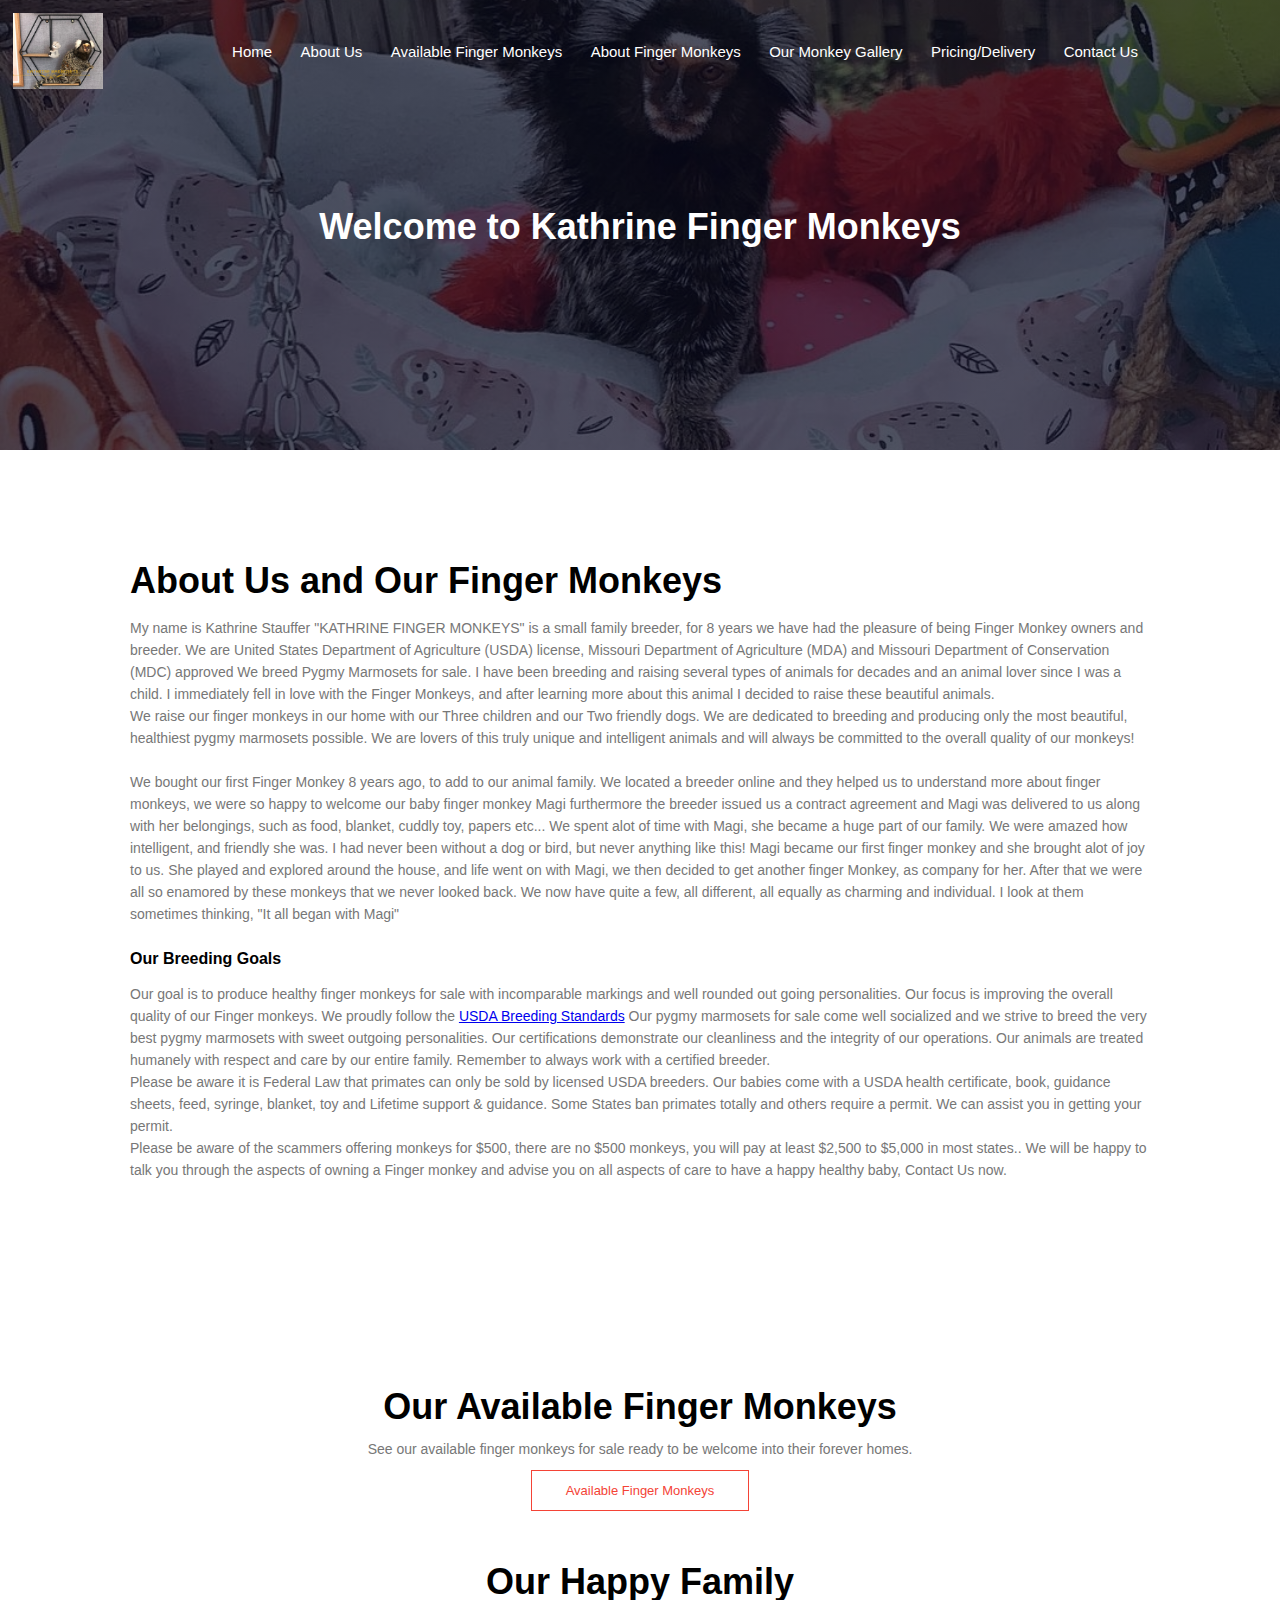
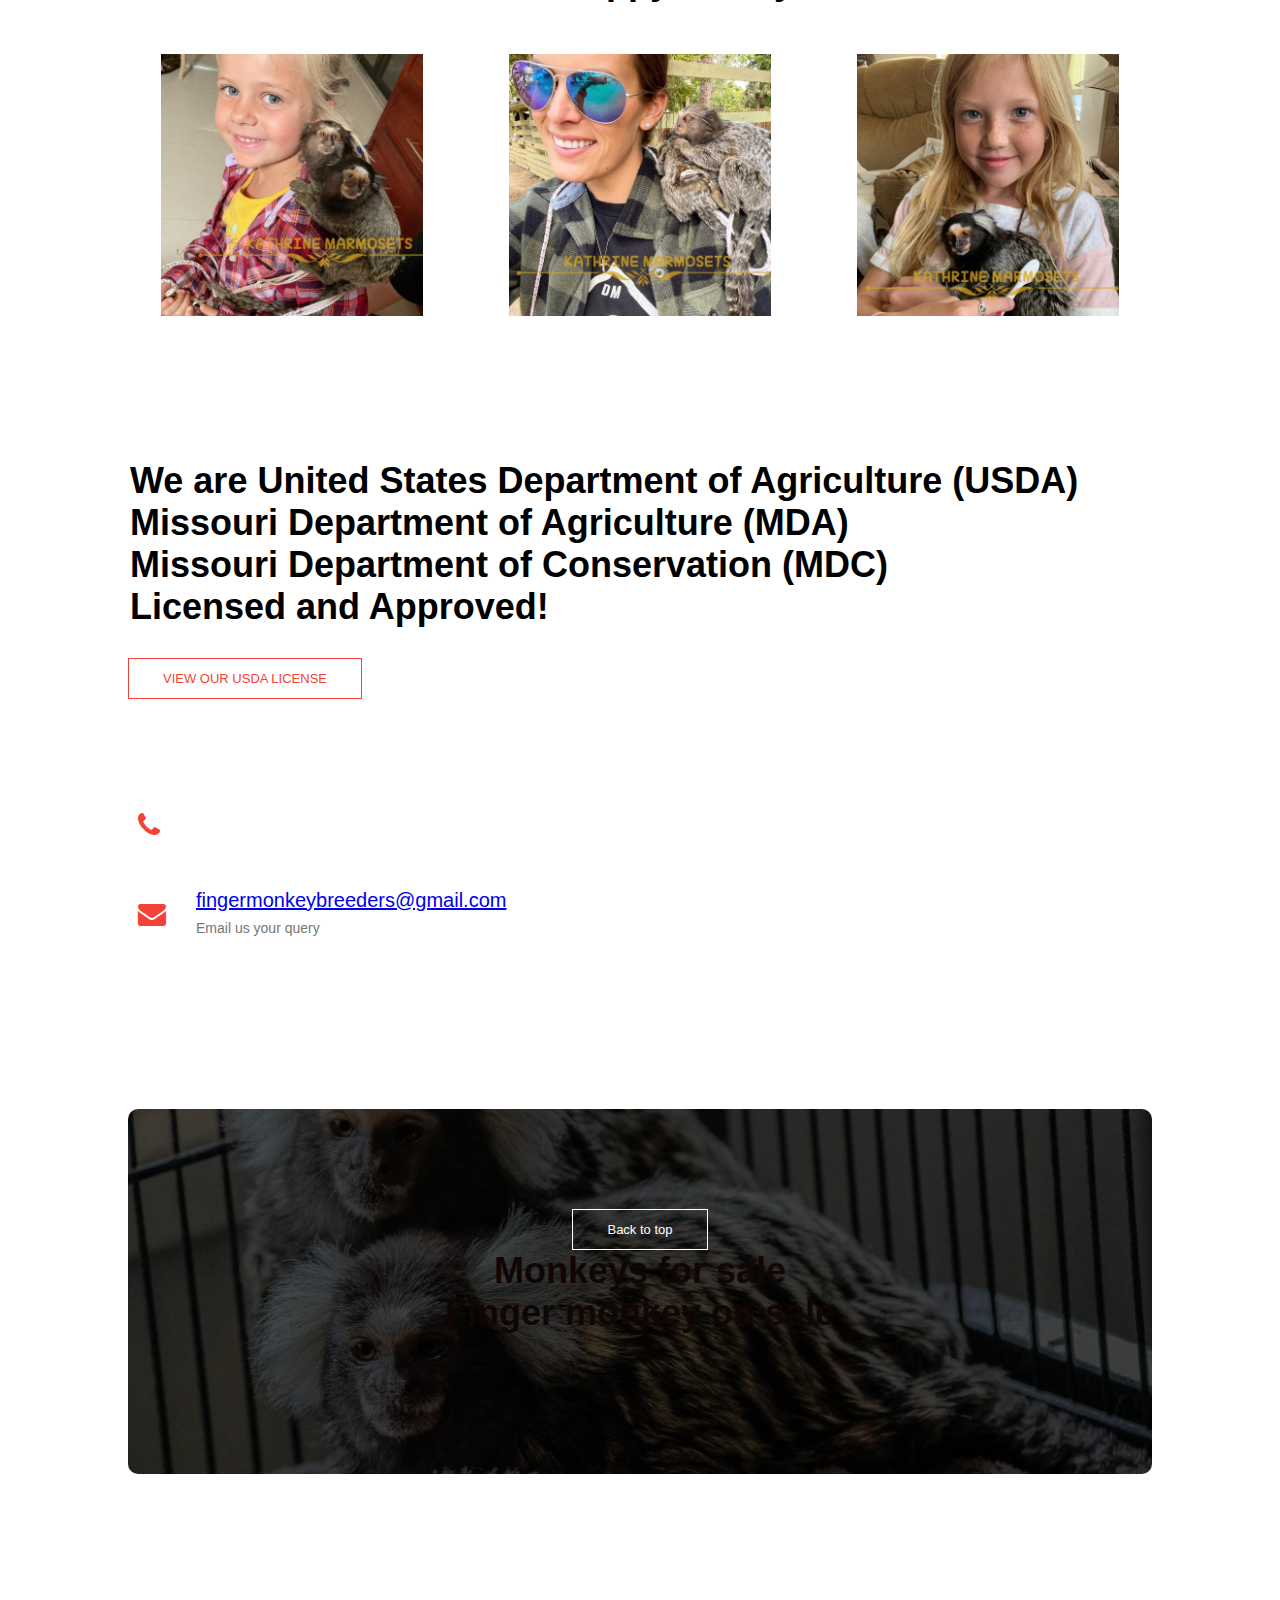
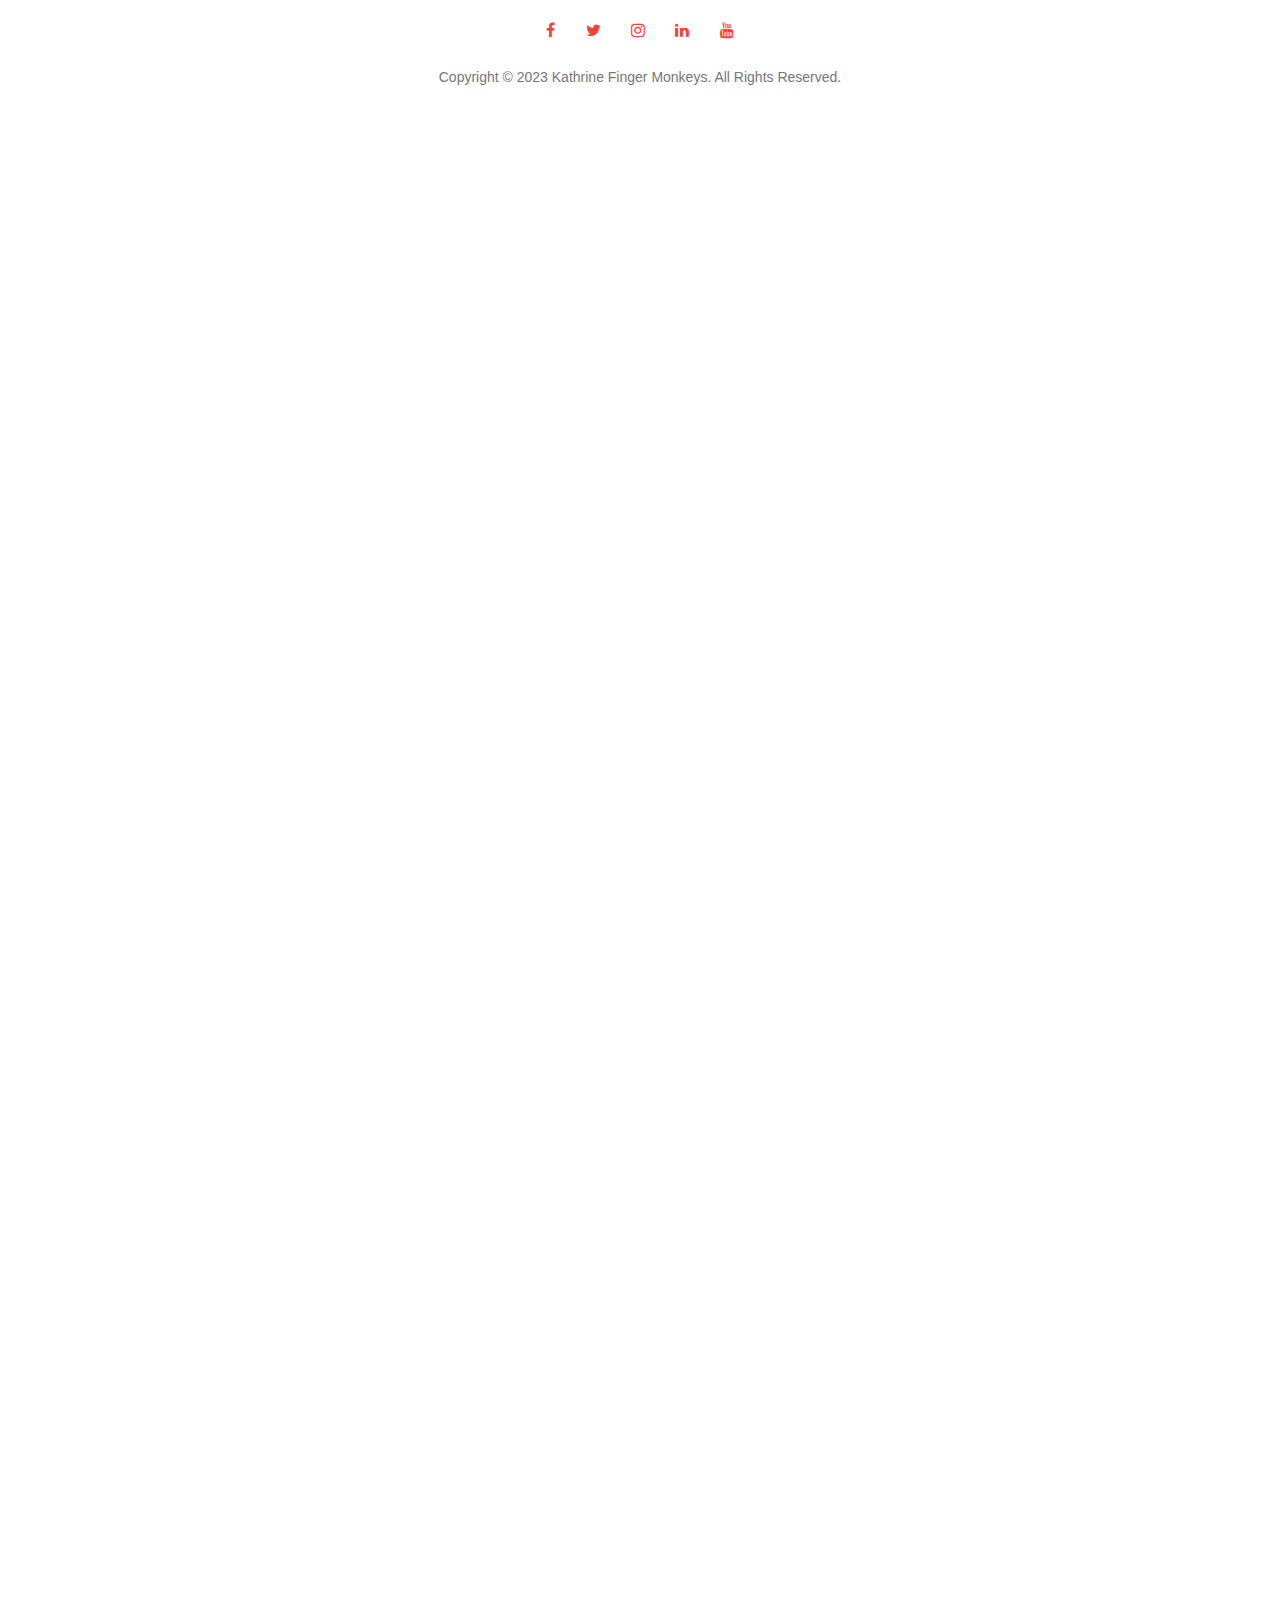
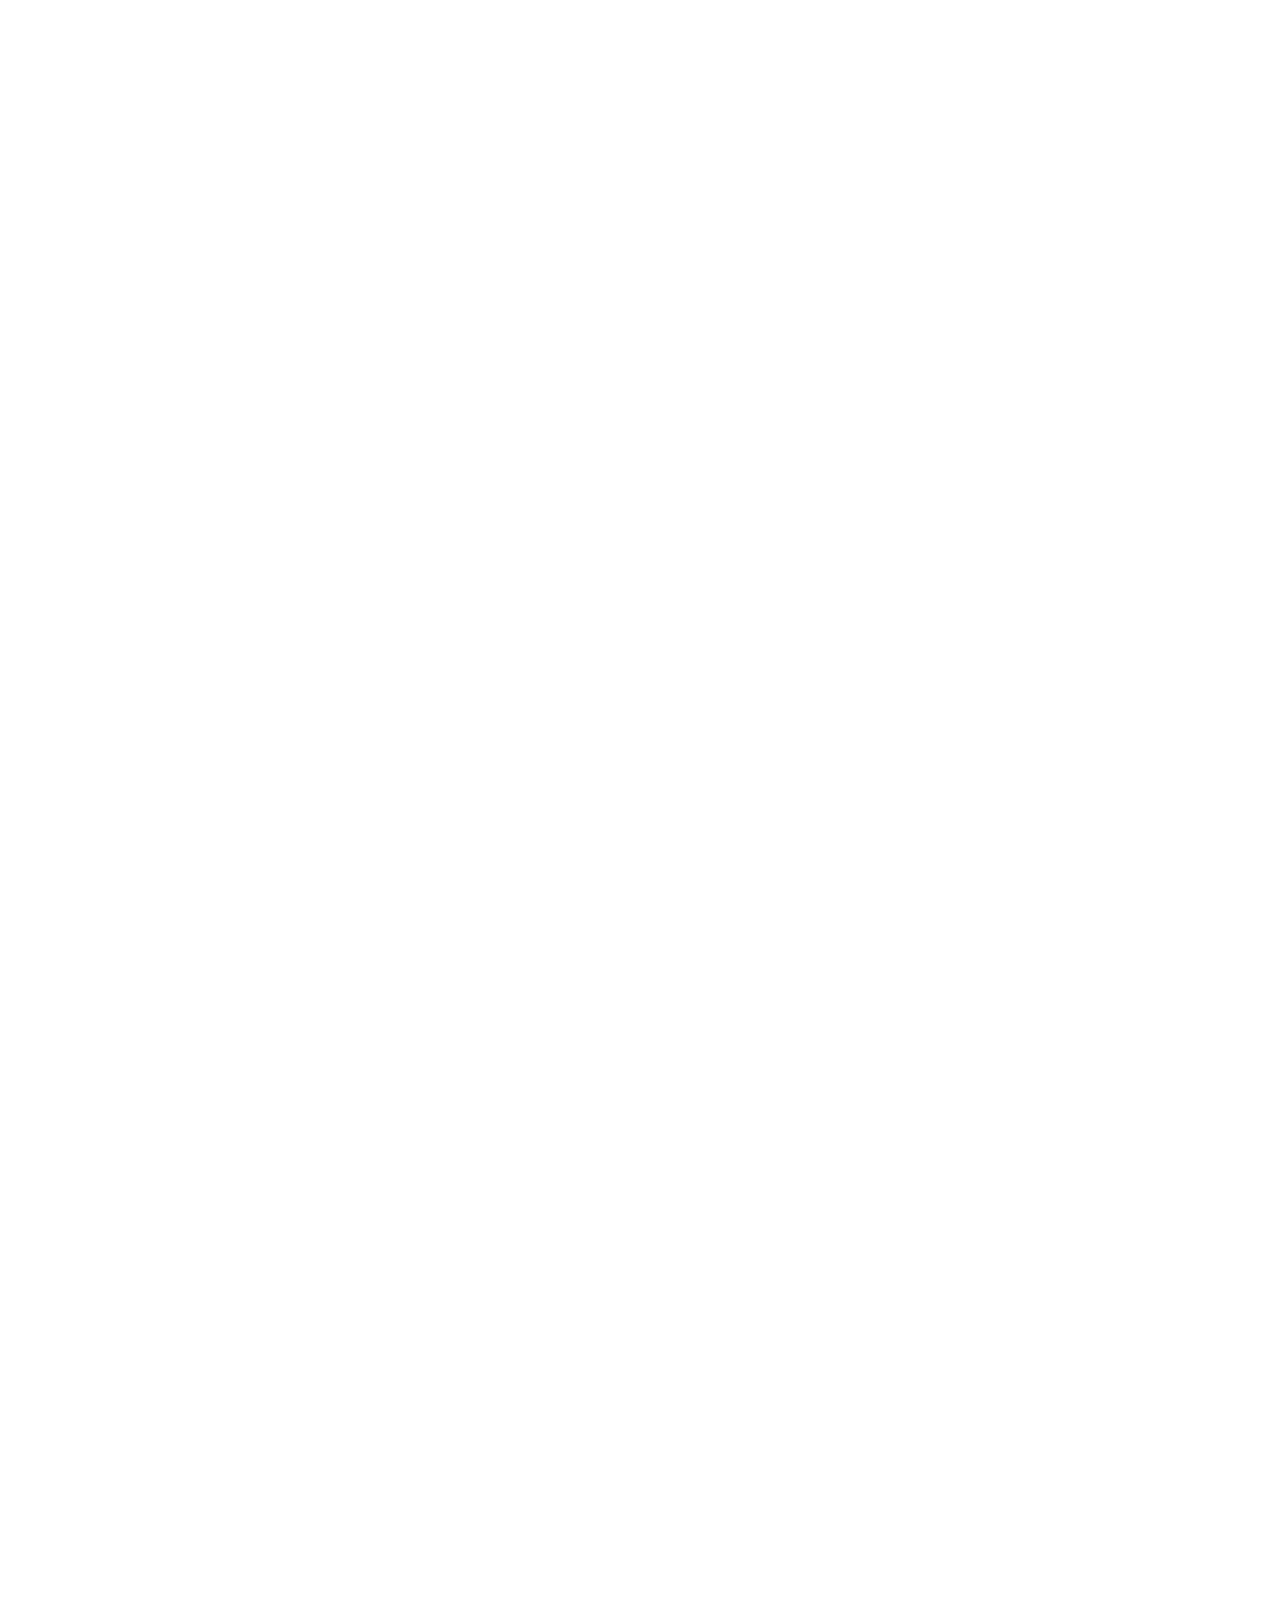
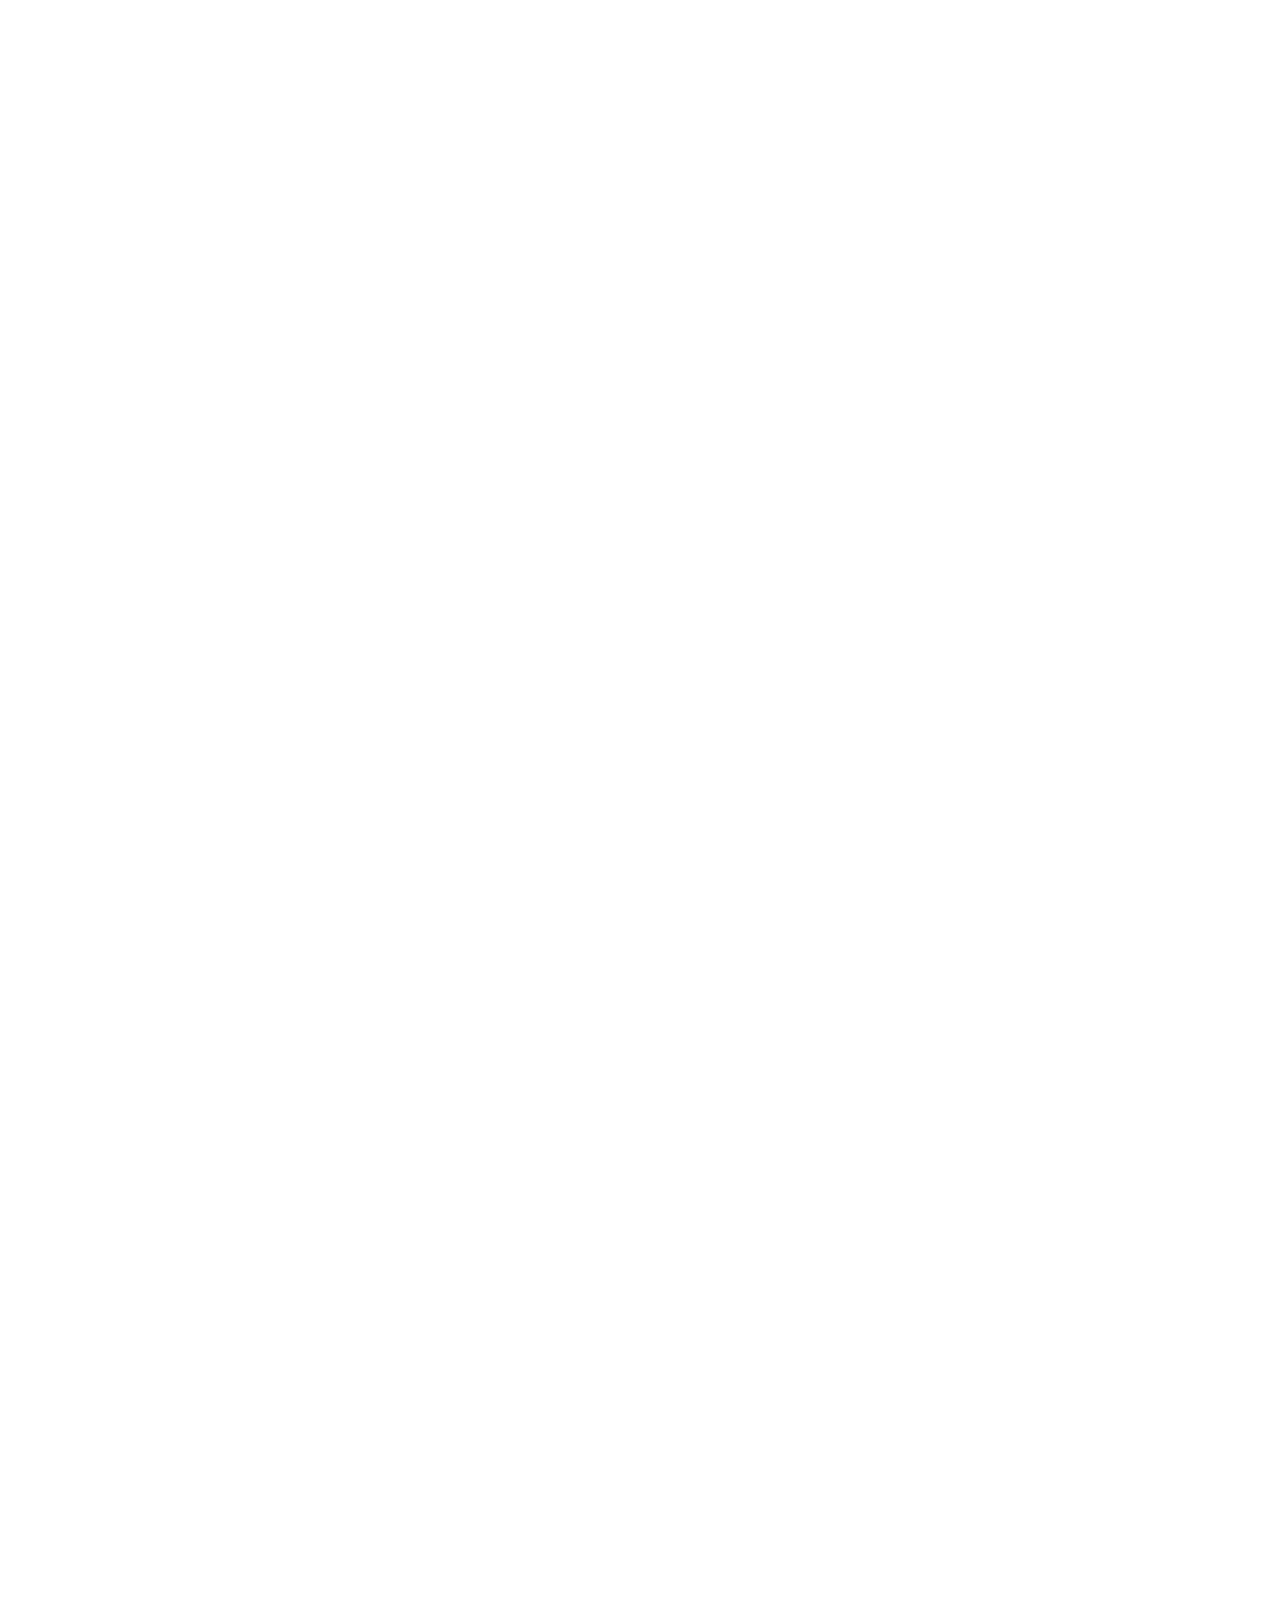
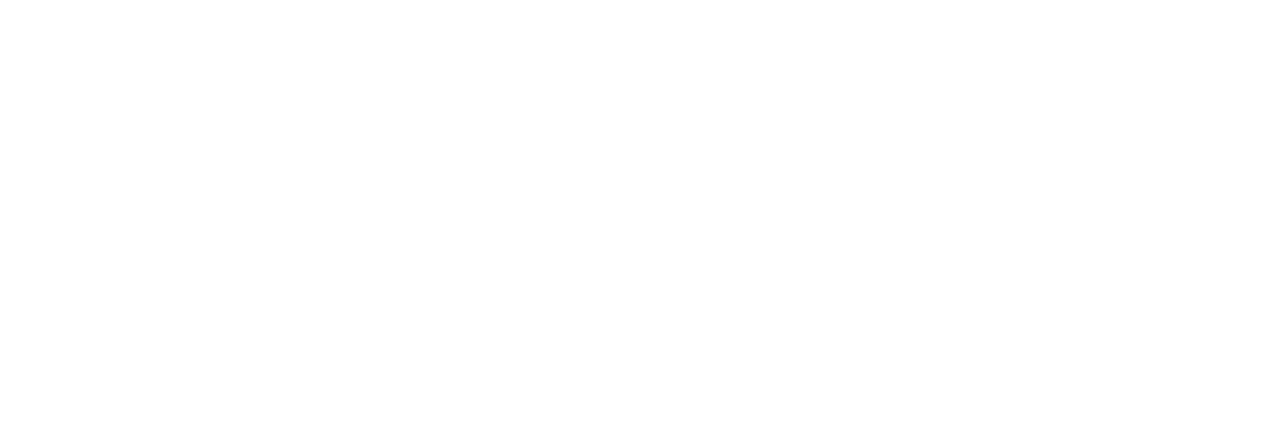
==== commit 38bd441f: "Update about.html" ====
--- a/about.html
+++ b/about.html
@@ -115,23 +115,12 @@
         <div class="contact-col">
             <div>
                 <i class="fa fa-phone"></i>
-                <span>
-                    <h5><a href="sms:+1 (816) 459-0543">+1 (816) 459-0543</a></h5>
-                    <p>Send us text message</p>
-                </span>
             </div>
             <div>
                 <i class="fa fa-envelope"></i>
                 <span>
                     <h5><a href="mailto:fingermonkeybreeders@gmail.com">fingermonkeybreeders@gmail.com</a></h5>
                     <p>Email us your query</p>
-                </span>
-            </div>
-            <div>
-                <i section class="Trusted"></i>
-                <span>
-                <div class="trust-col">
-                    <img src="images/trust.jpeg" alt="Finger Monkeys for sale">
                 </span>
             </div>
         </div> 
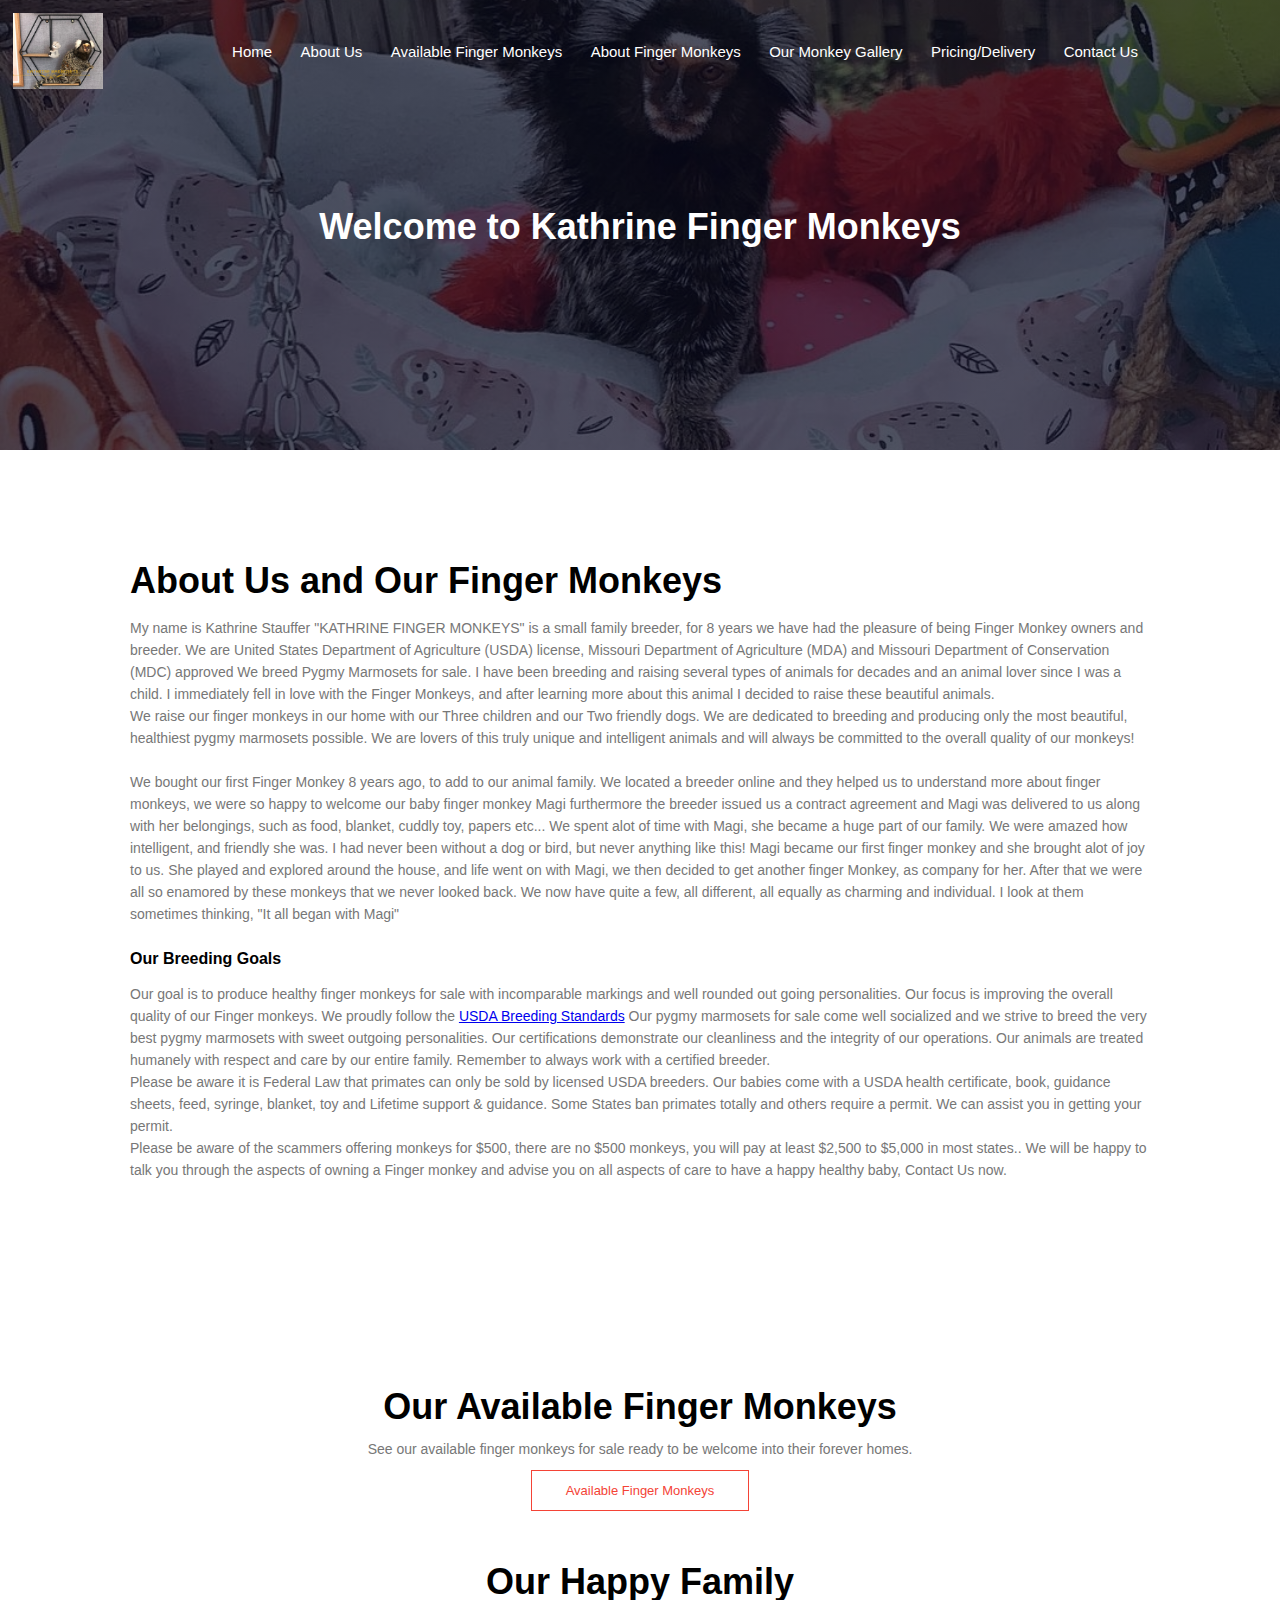
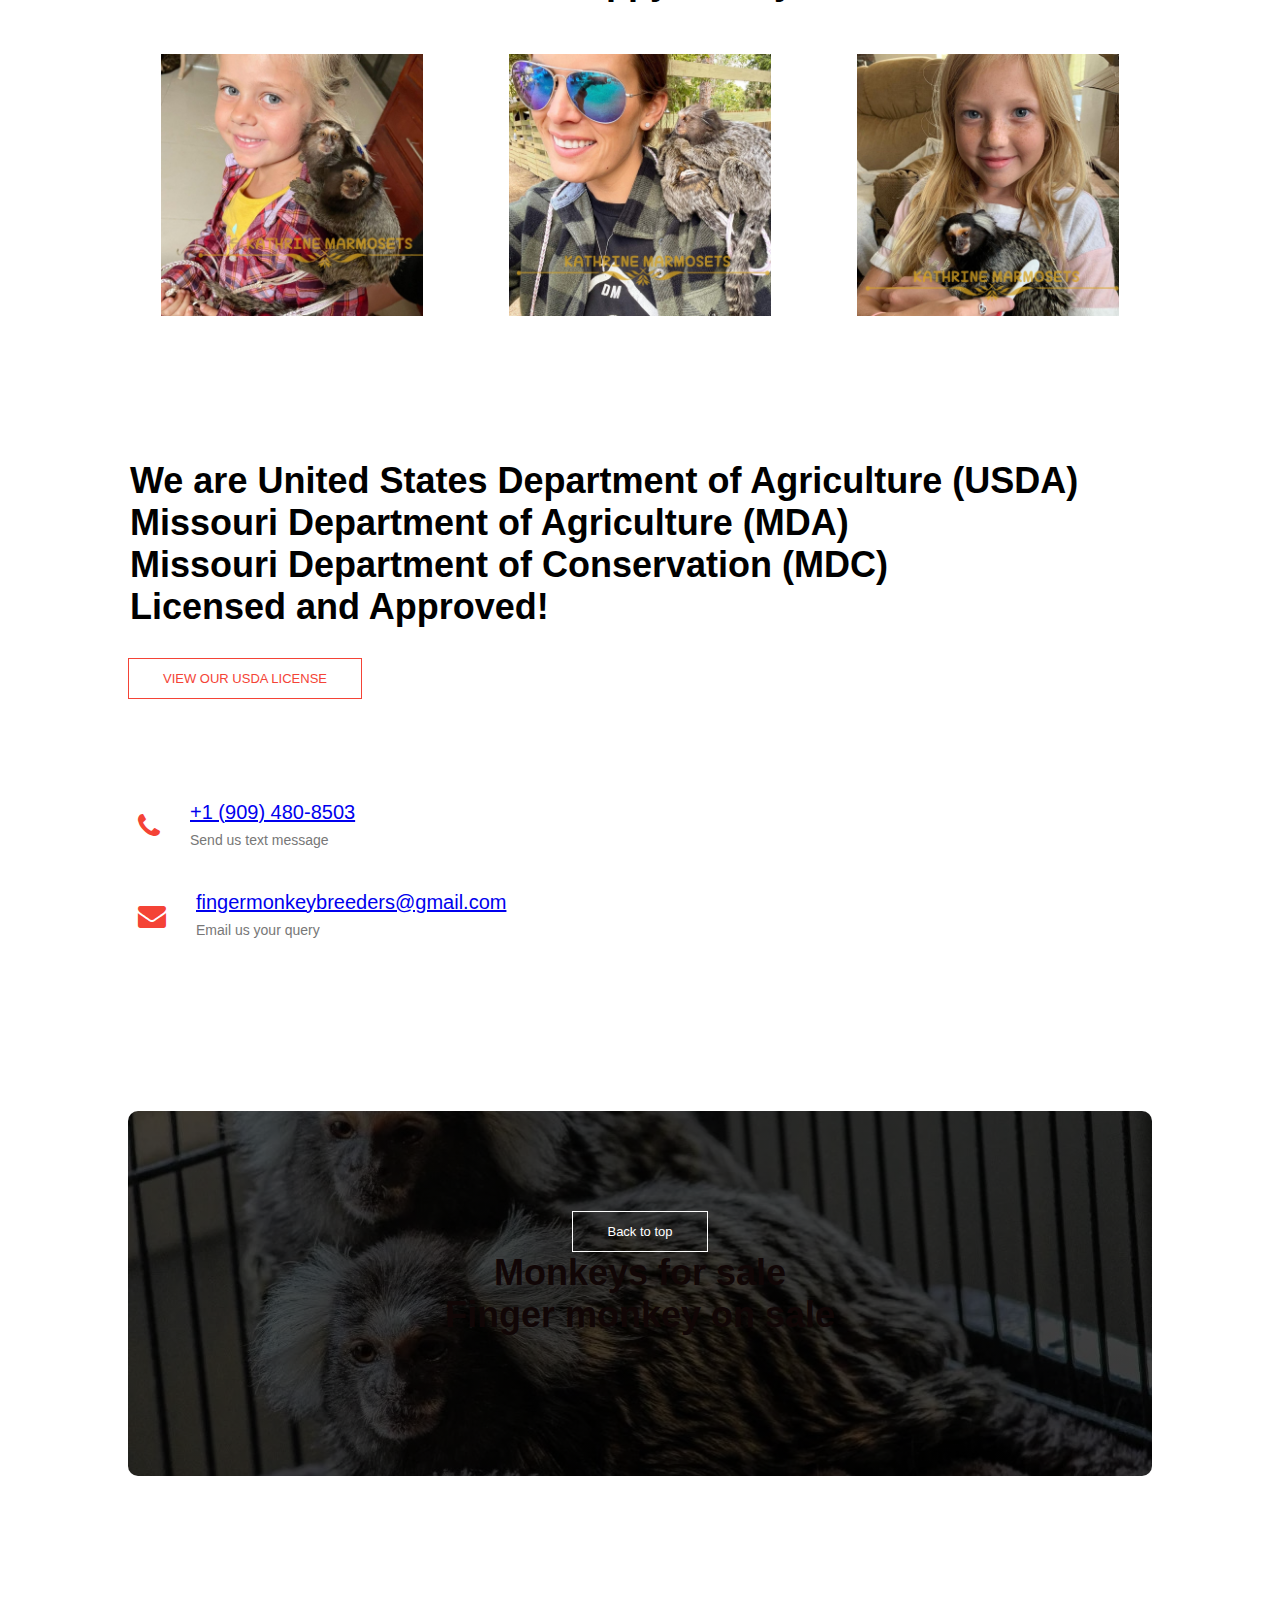
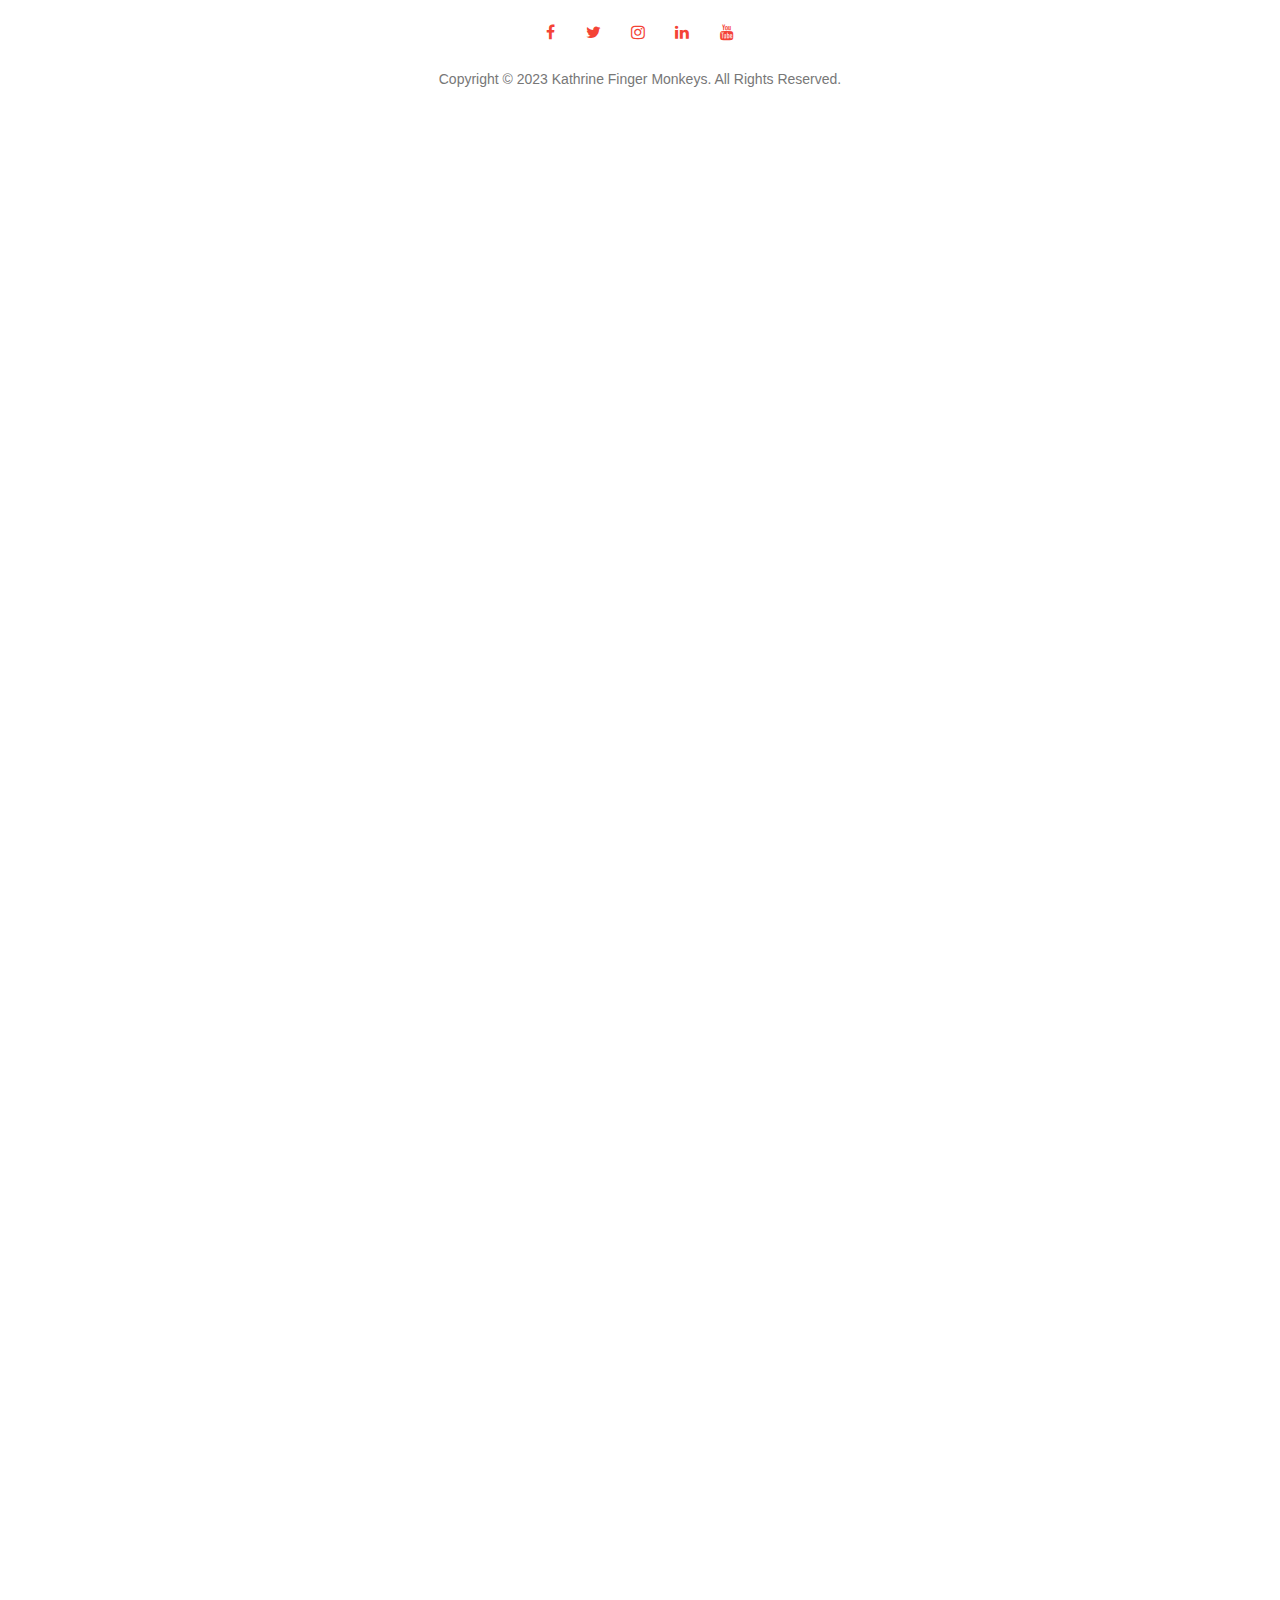
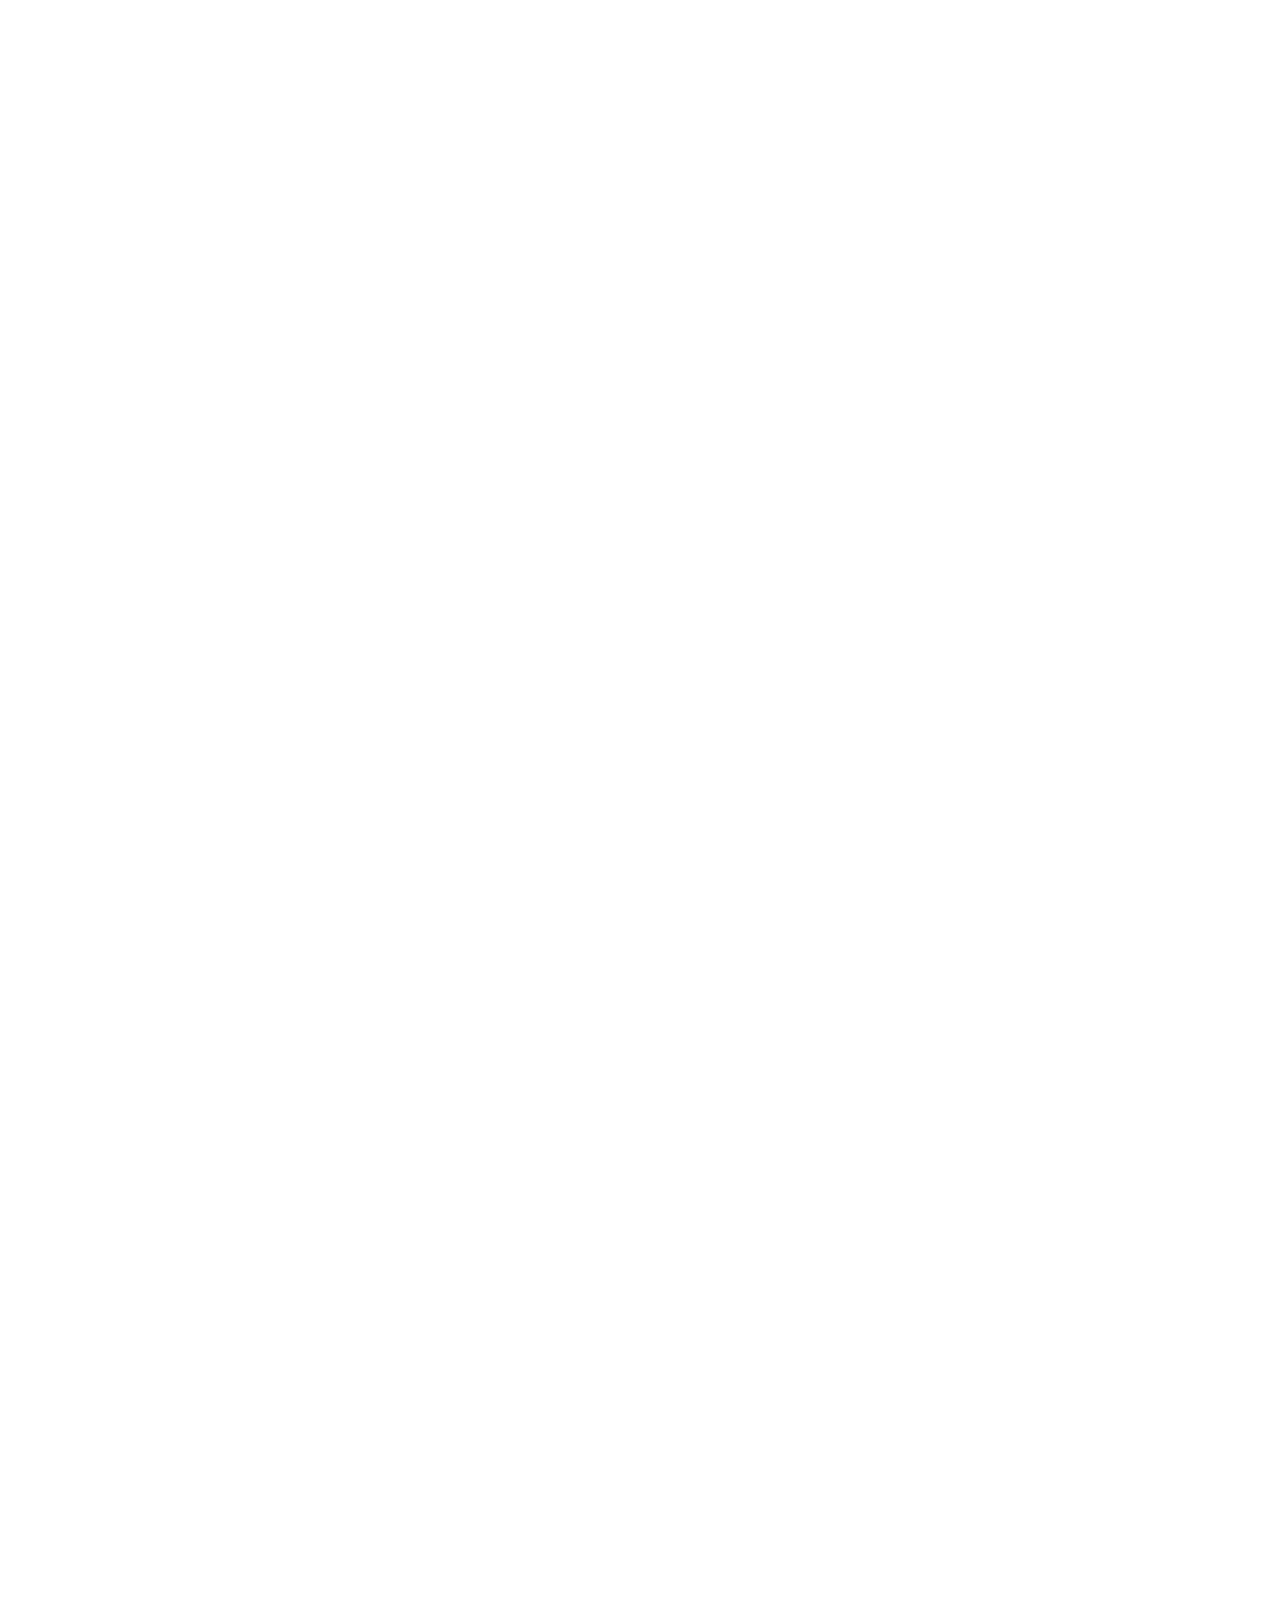
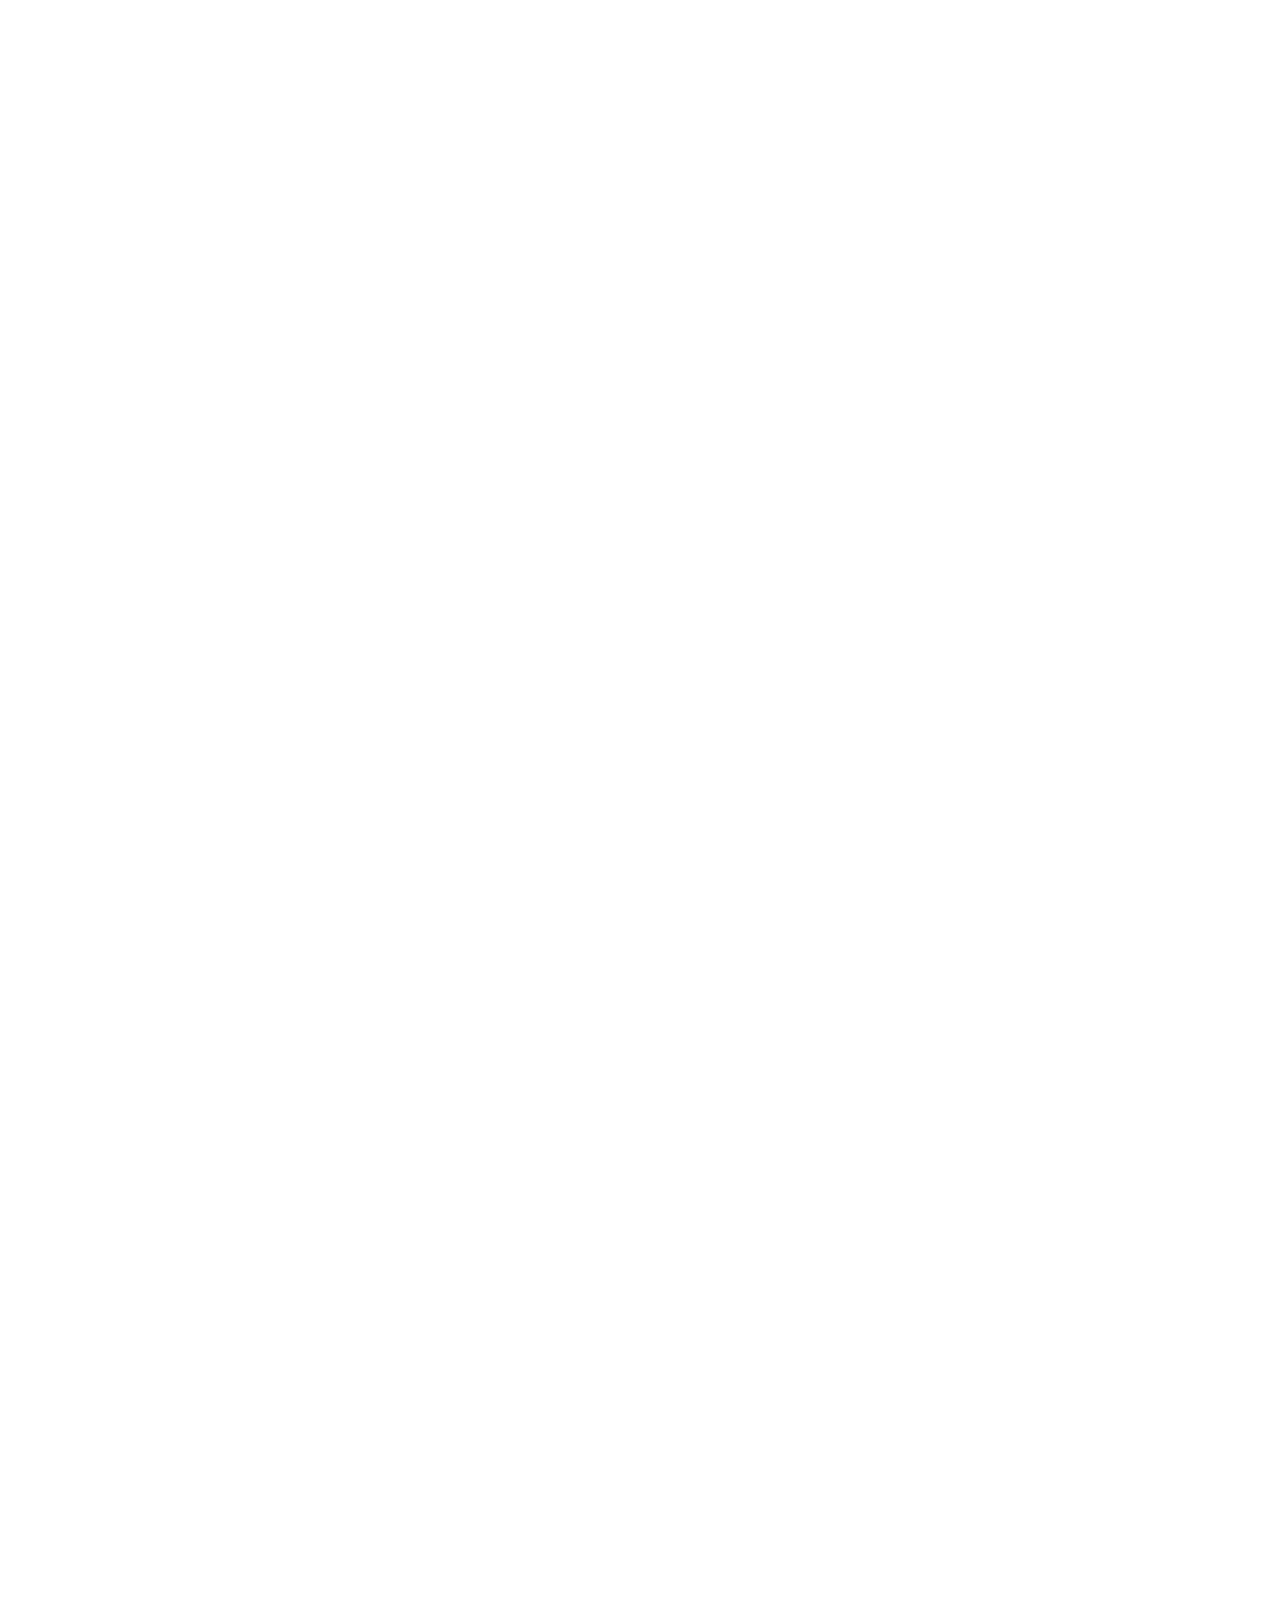
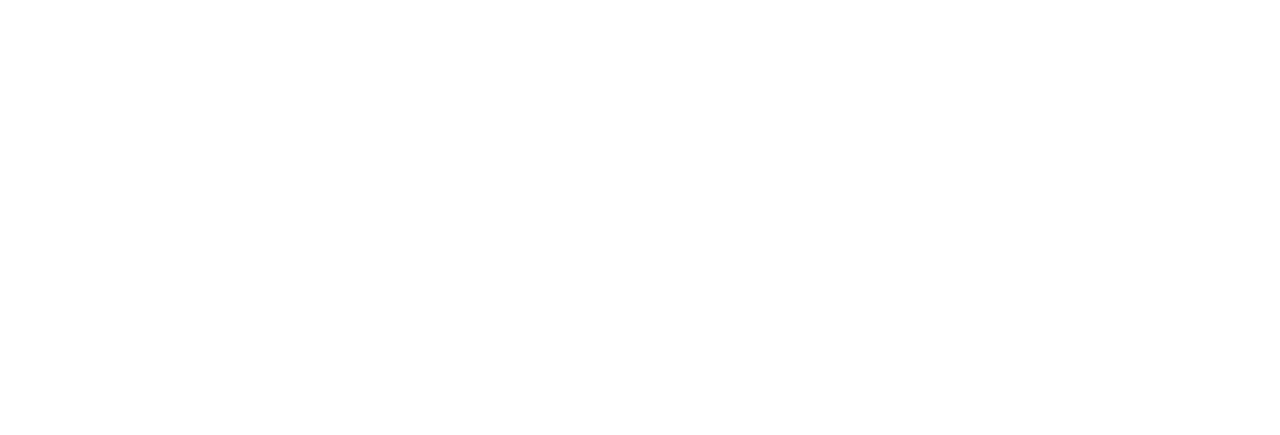
==== commit f8331c8e: "Update about.html" ====
--- a/about.html
+++ b/about.html
@@ -115,6 +115,10 @@
         <div class="contact-col">
             <div>
                 <i class="fa fa-phone"></i>
+                <span>
+                    <h5><a href="sms:+1 (816) 459-0543">+1 (909) 480-8503</a></h5>
+                    <p>Send us text message</p>
+                </span>
             </div>
             <div>
                 <i class="fa fa-envelope"></i>
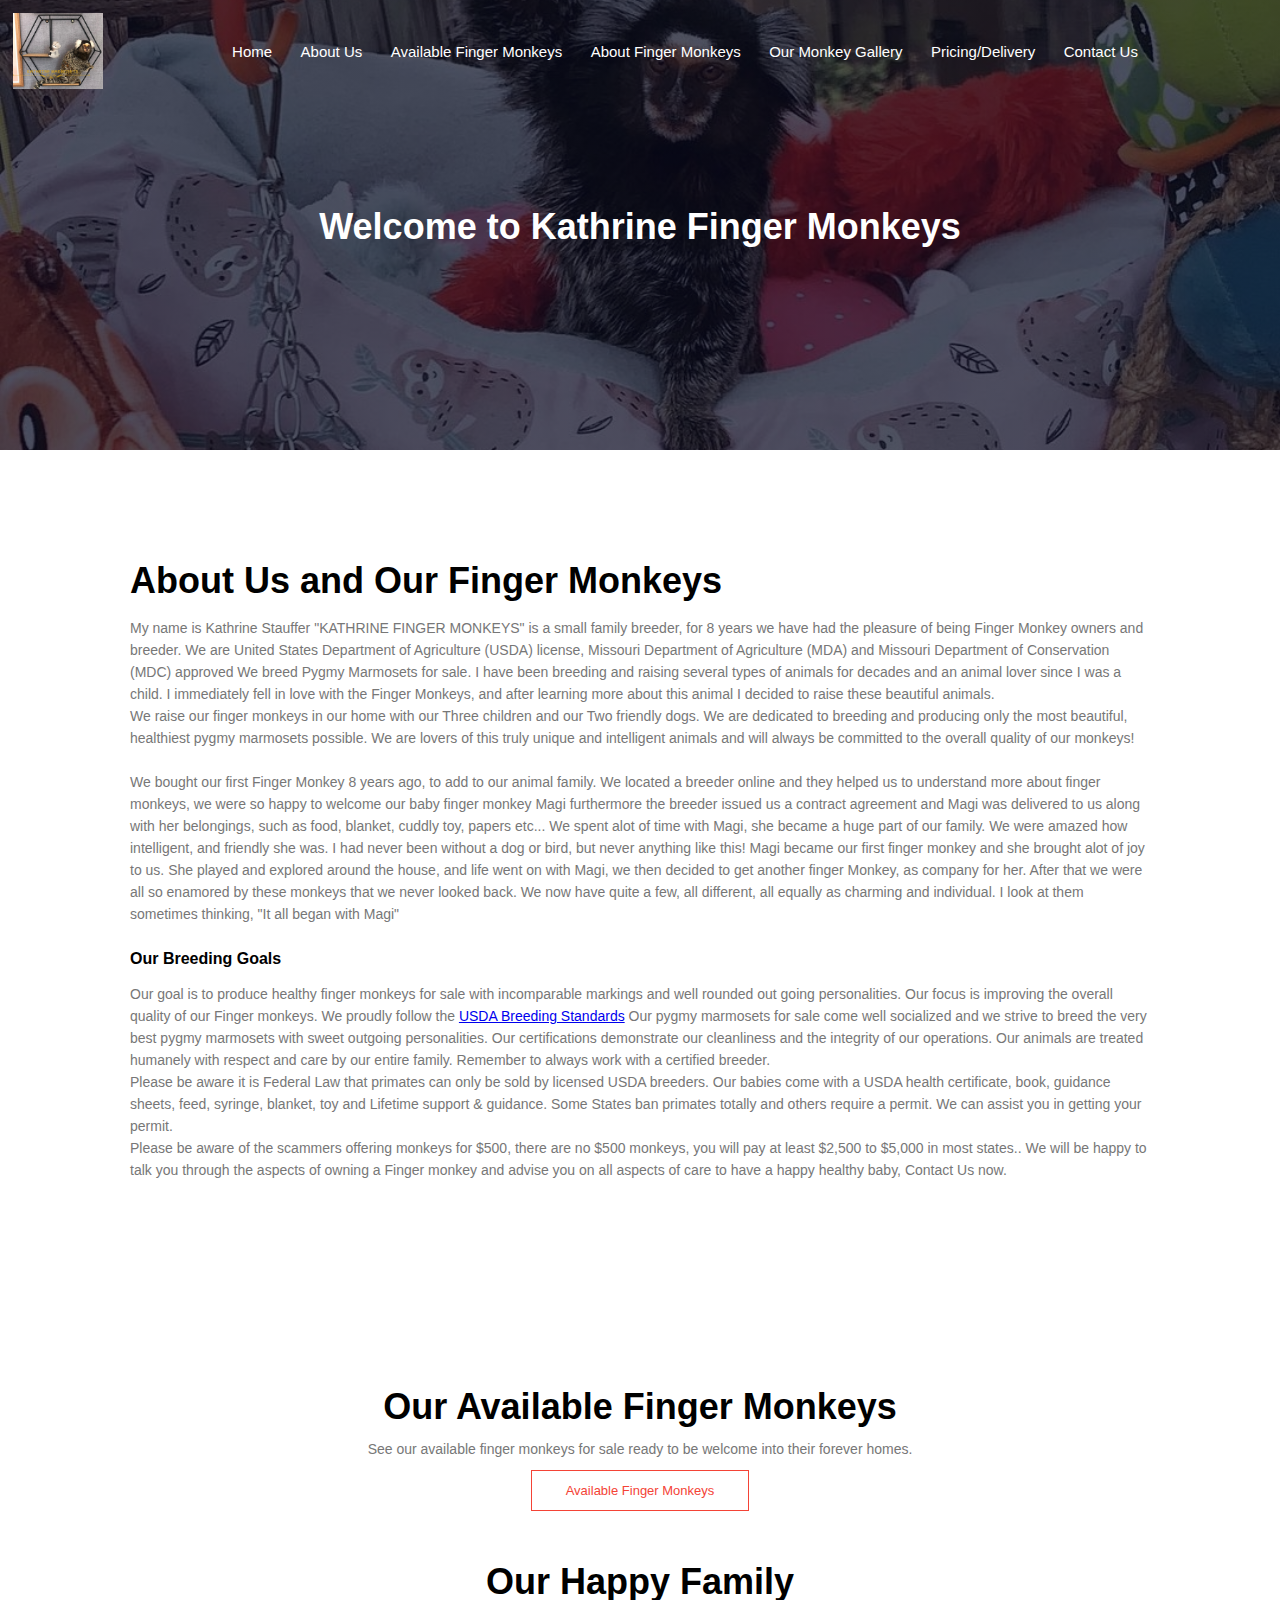
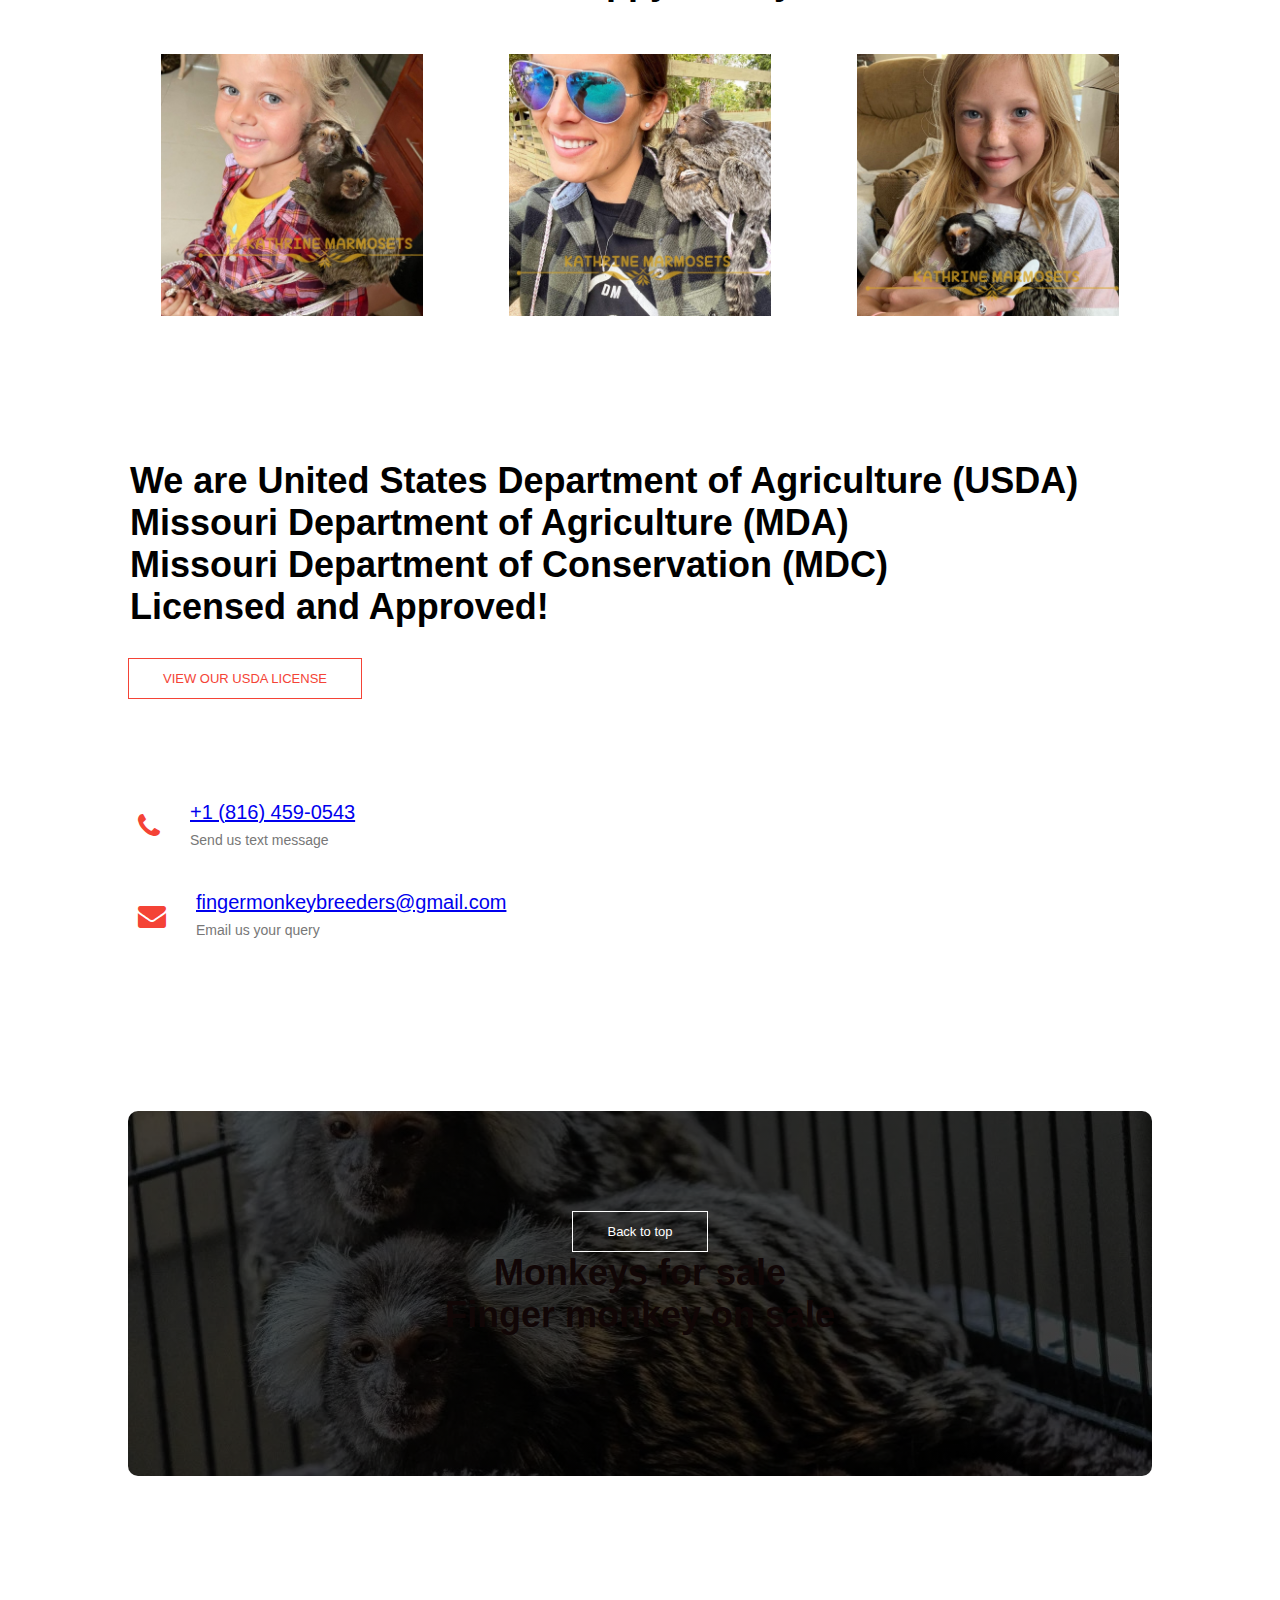
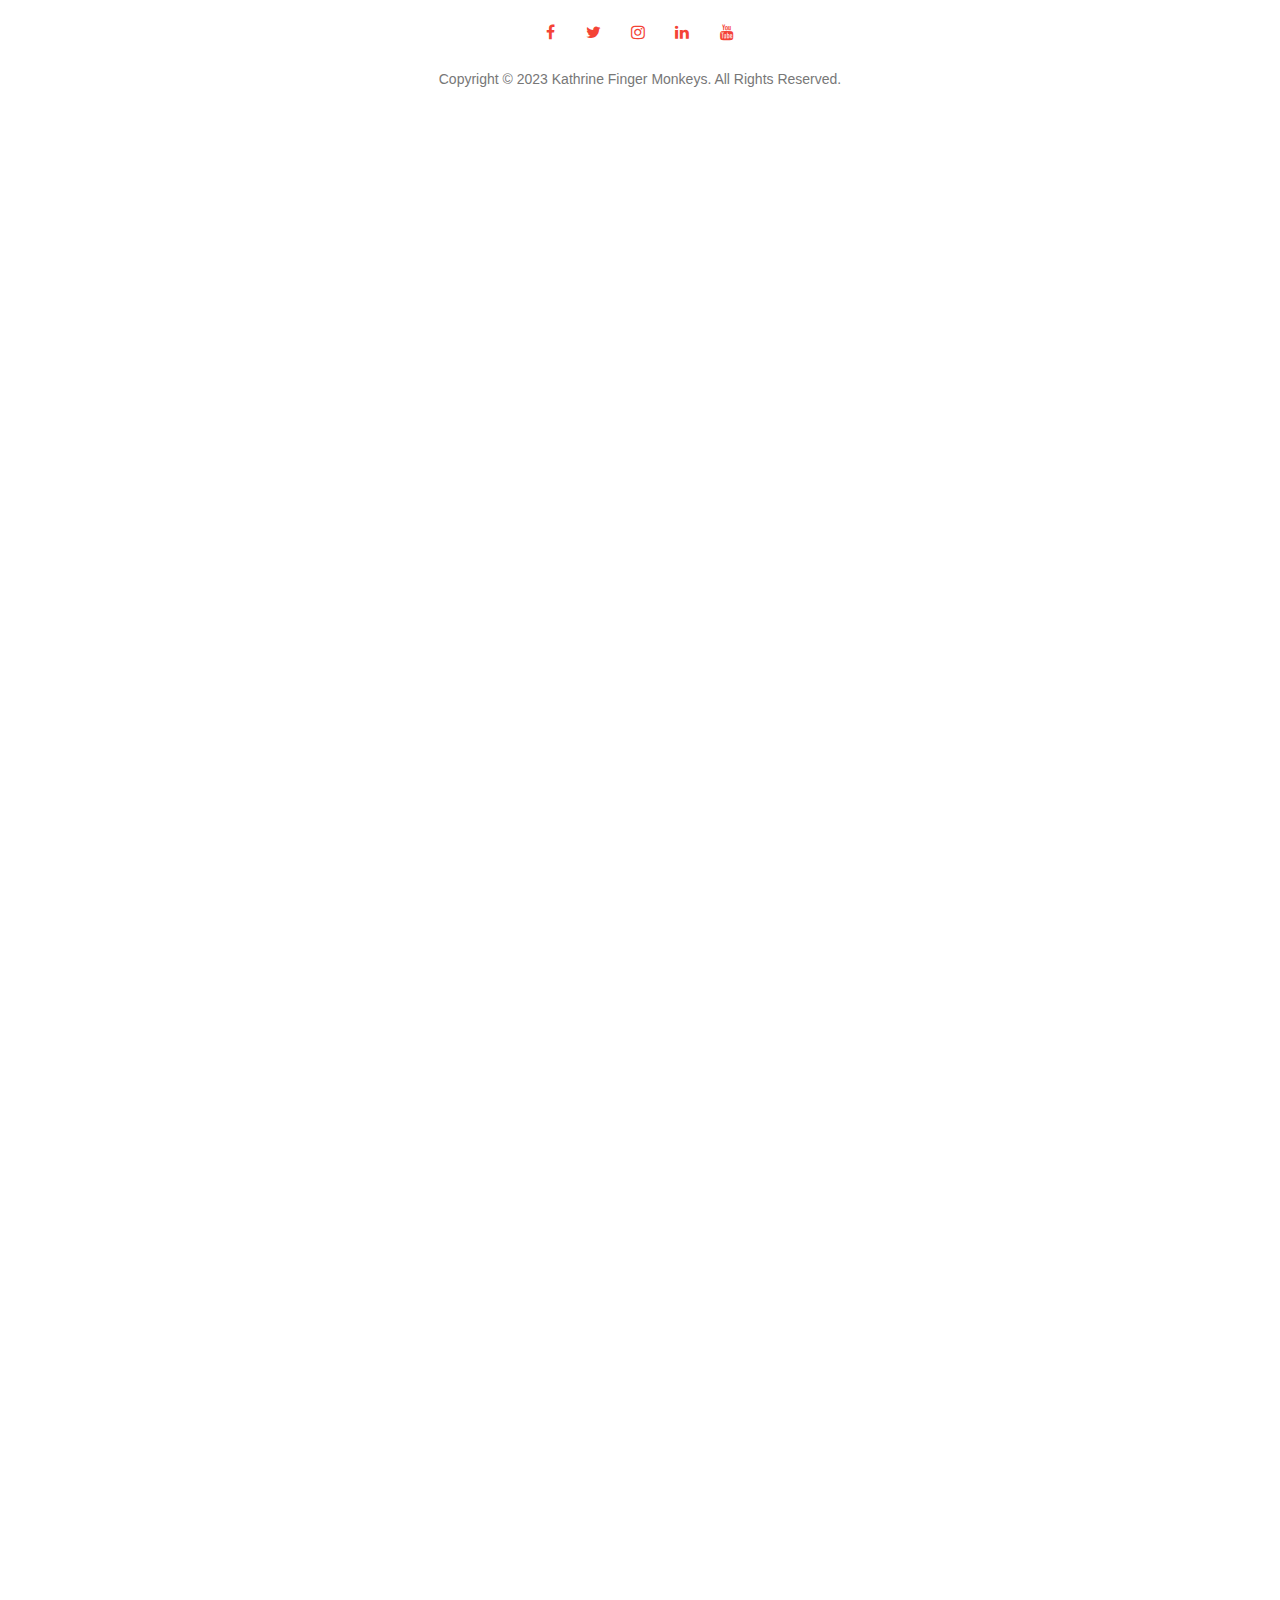
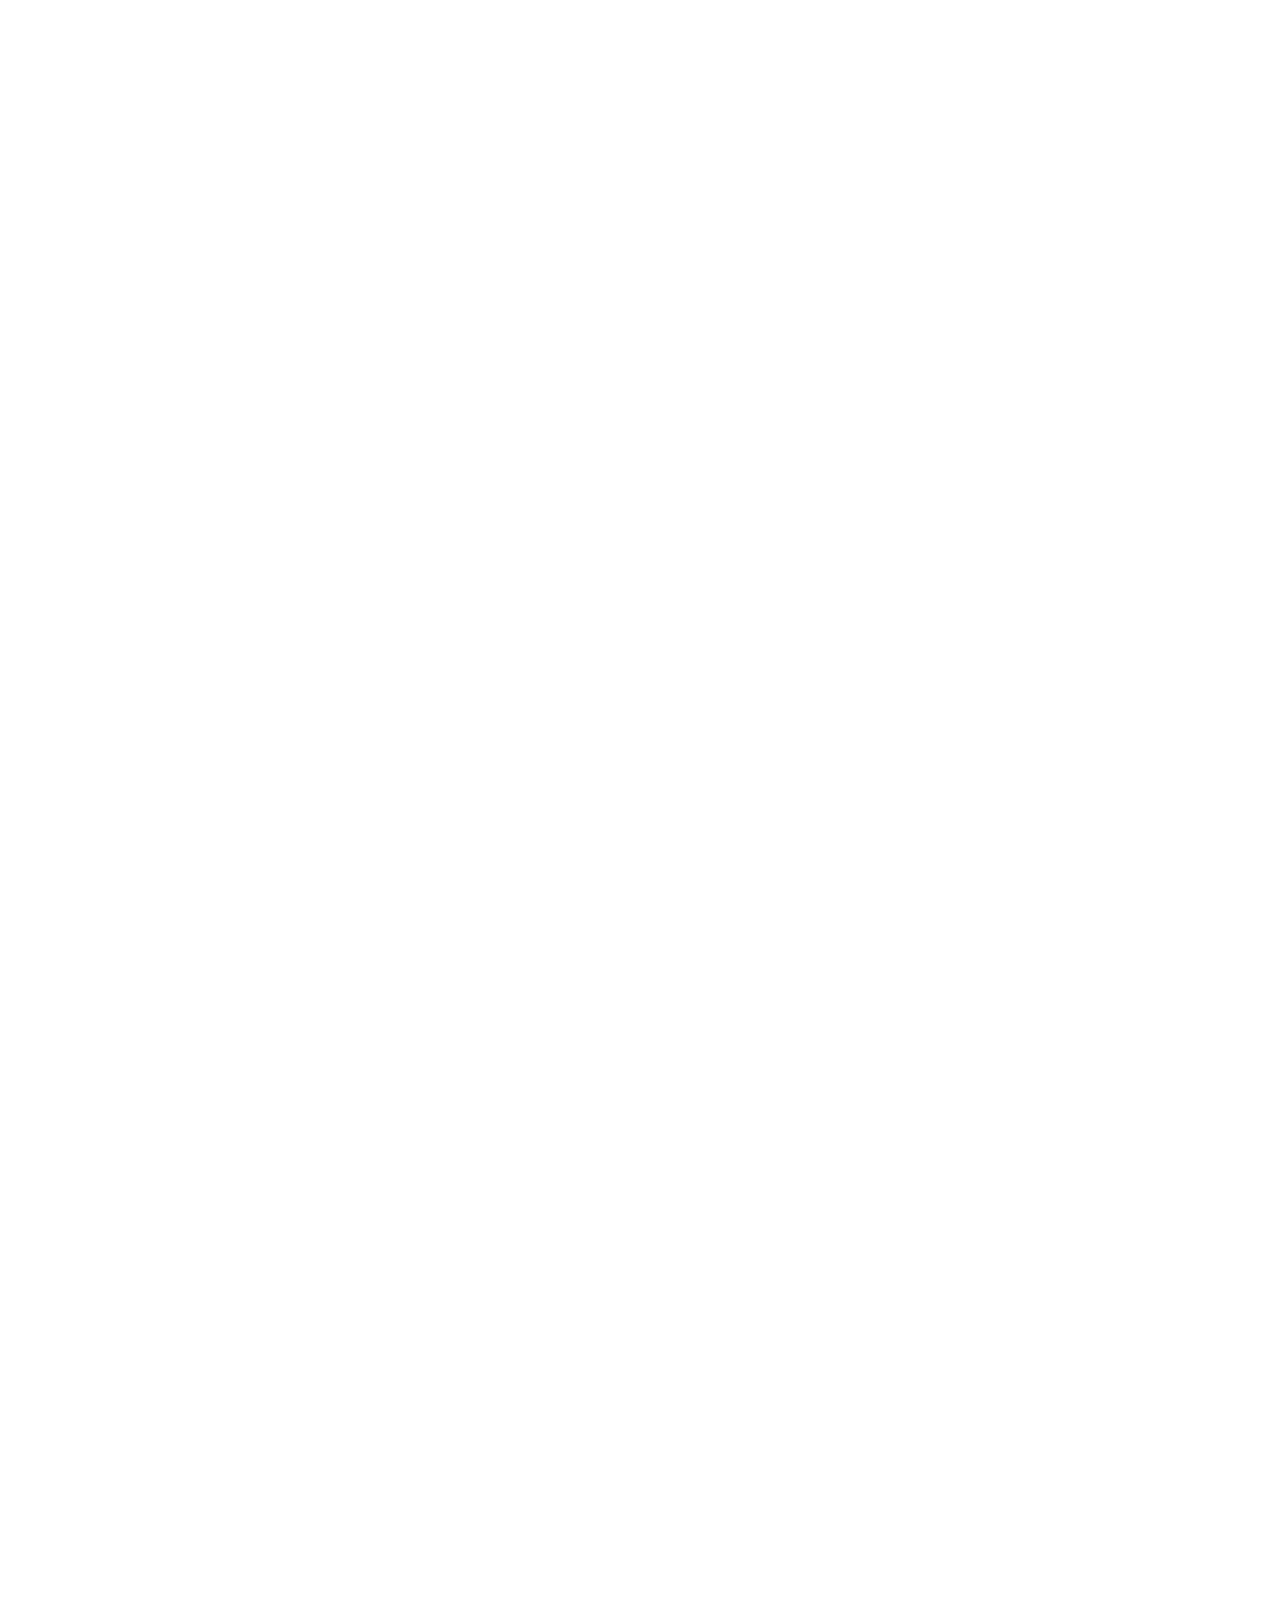
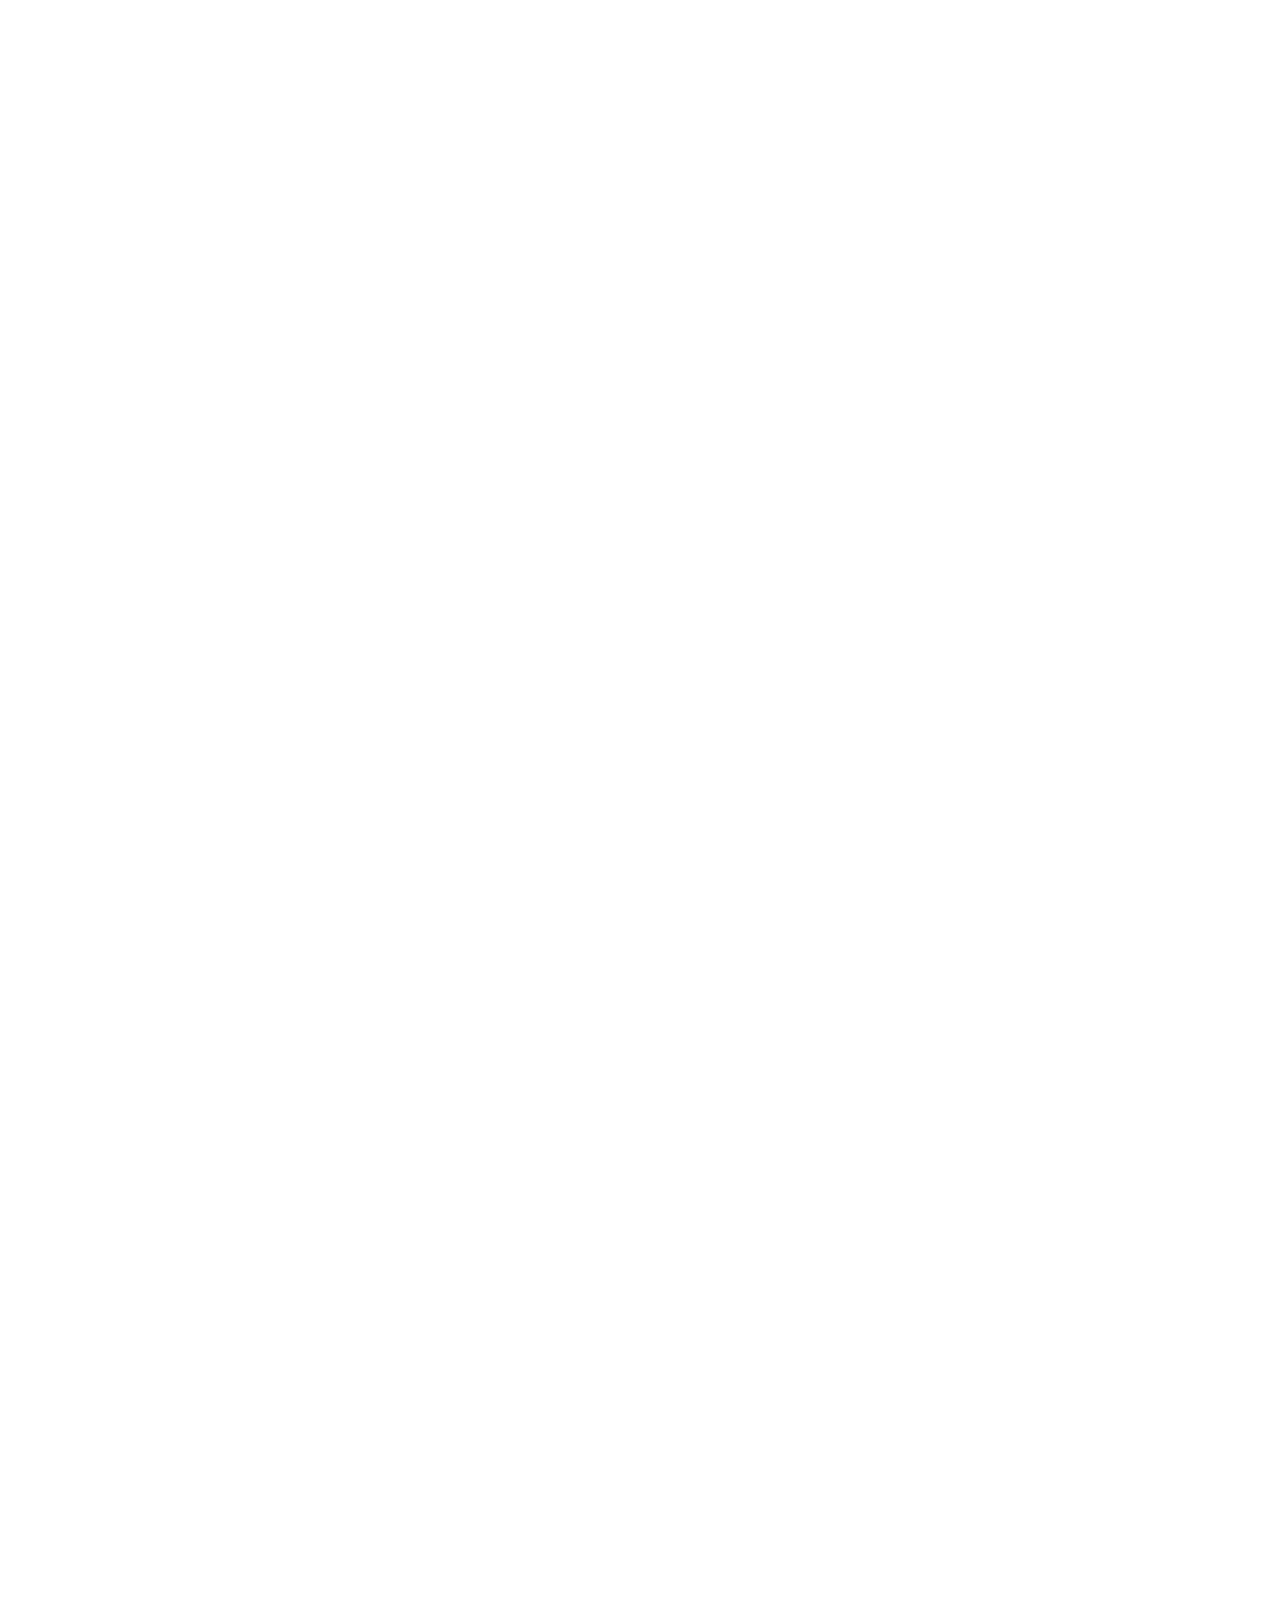
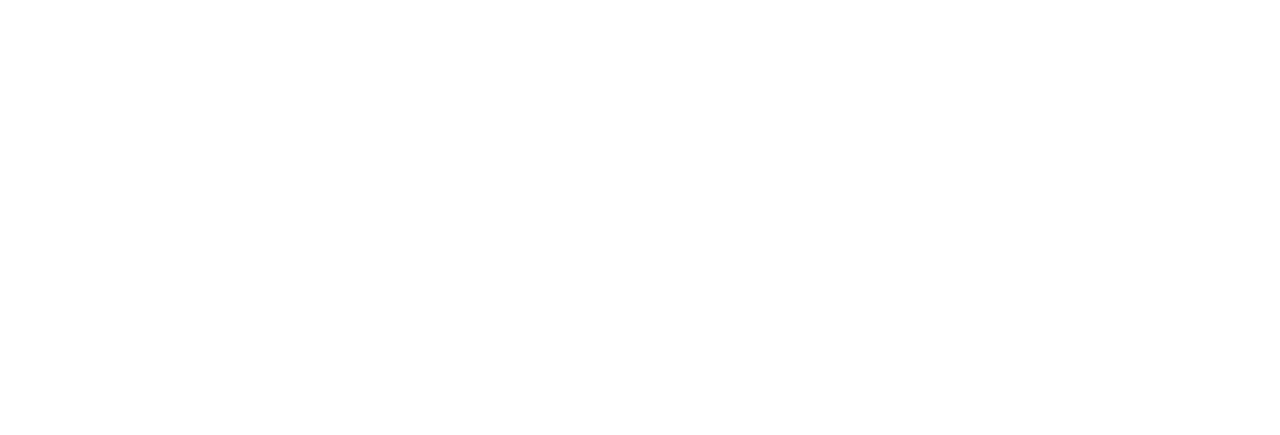
==== commit 096fb7a5: "Update about.html" ====
--- a/about.html
+++ b/about.html
@@ -116,7 +116,7 @@
             <div>
                 <i class="fa fa-phone"></i>
                 <span>
-                    <h5><a href="sms:+1 (816) 459-0543">+1 (909) 480-8503</a></h5>
+                    <h5><a href="sms:+1 (816) 459-0543">+1 (816) 459-0543</a></h5>
                     <p>Send us text message</p>
                 </span>
             </div>
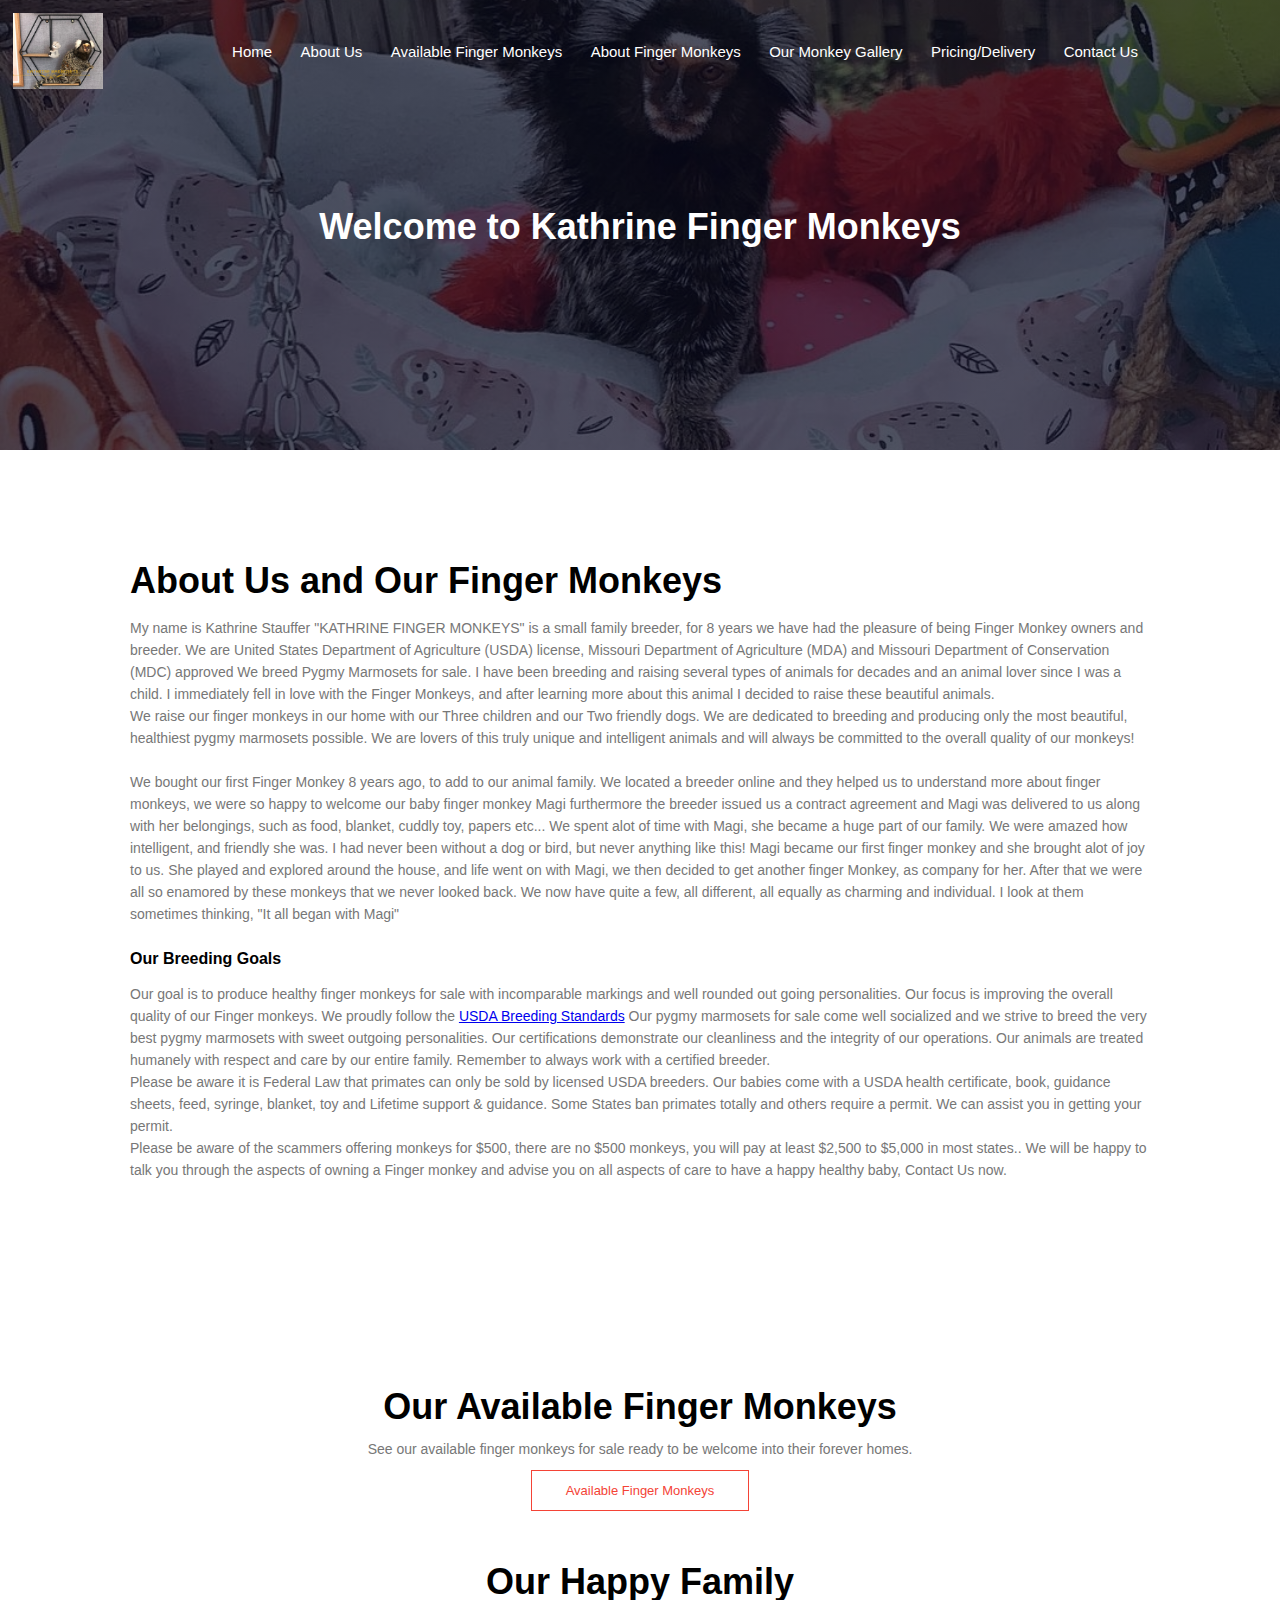
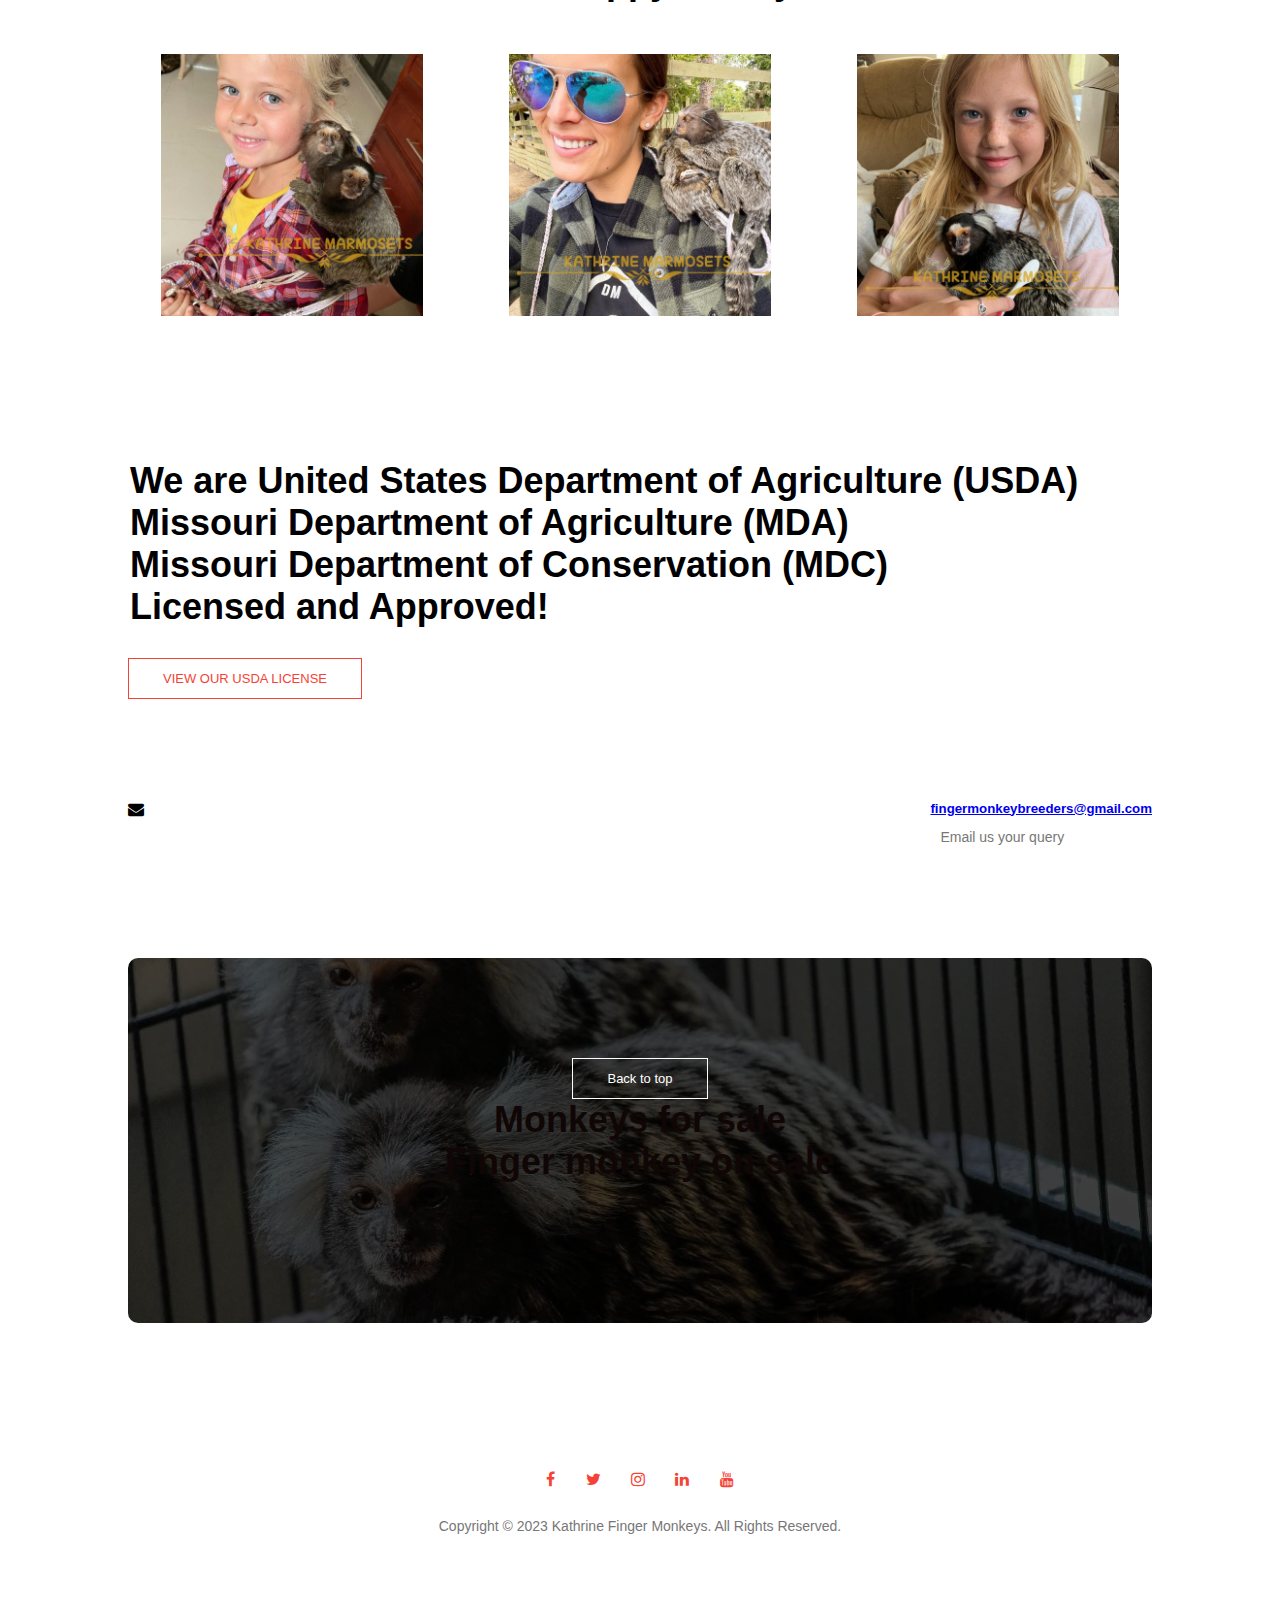
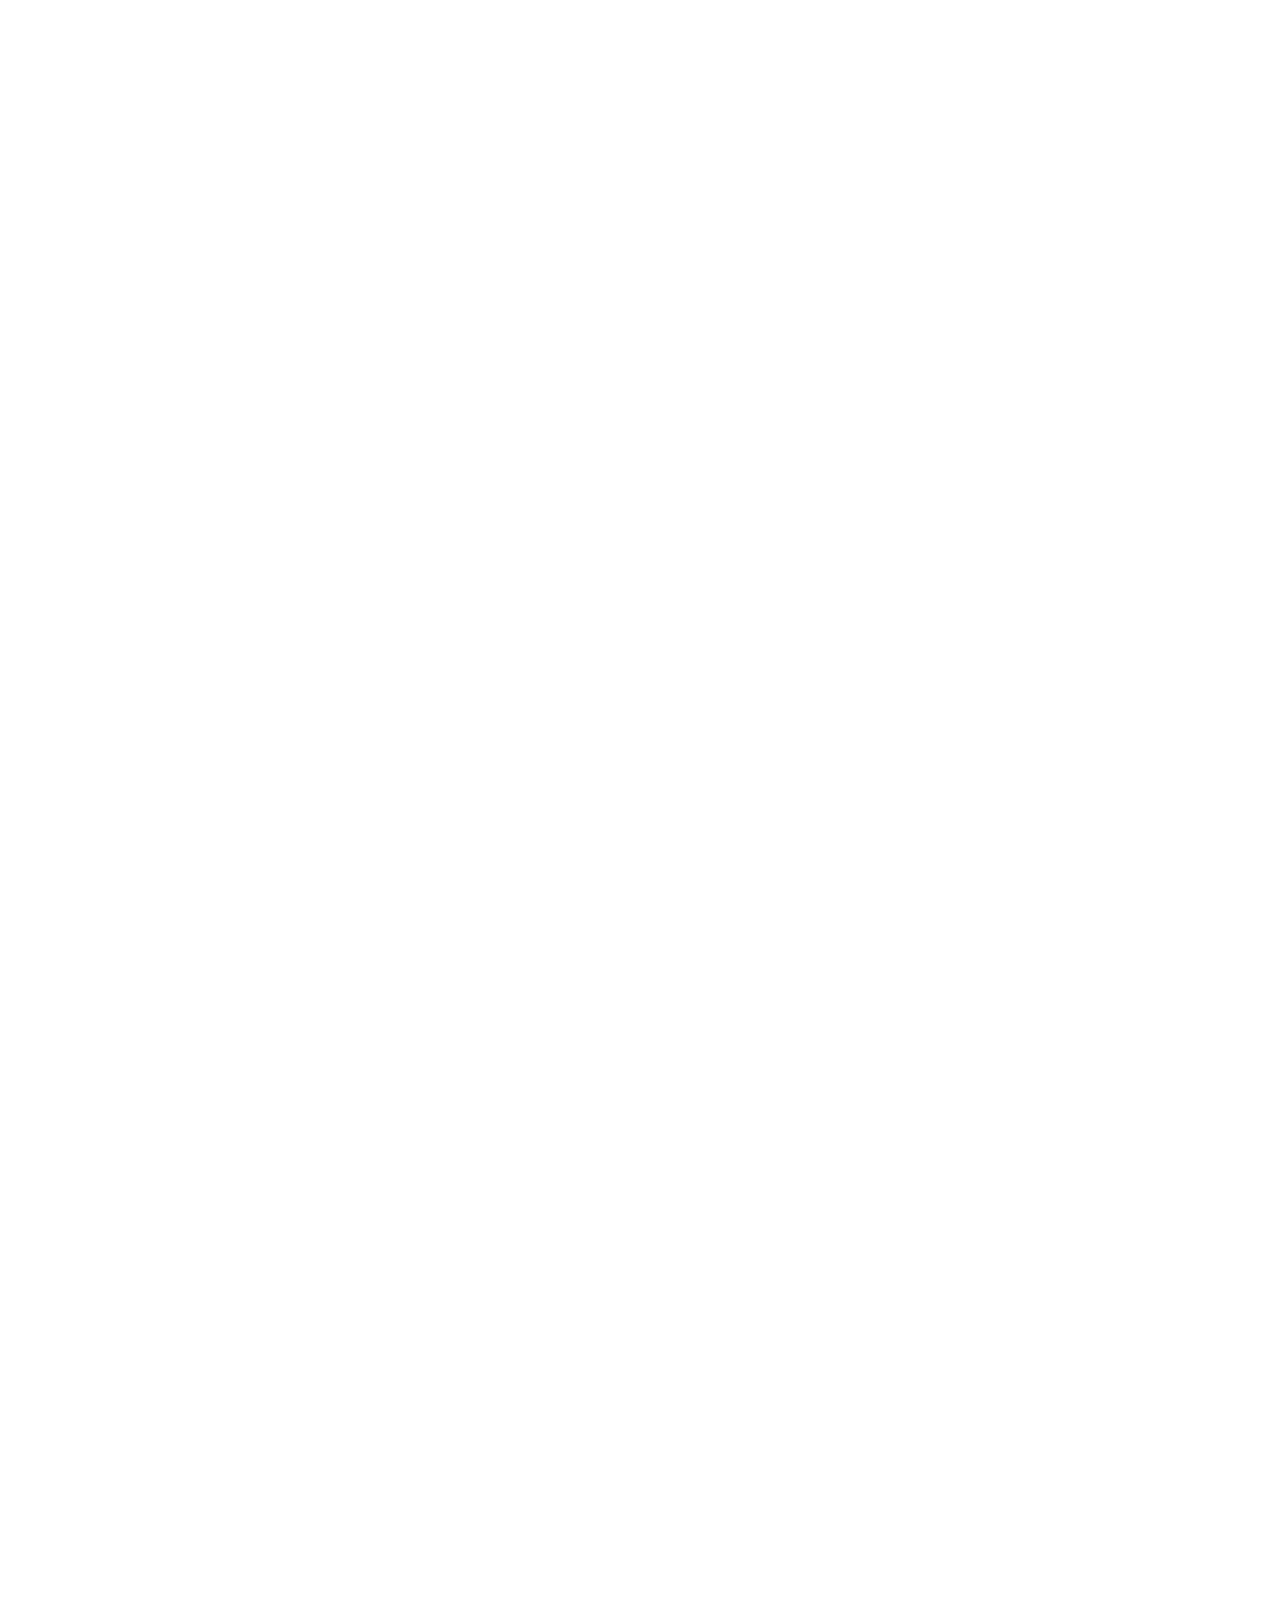
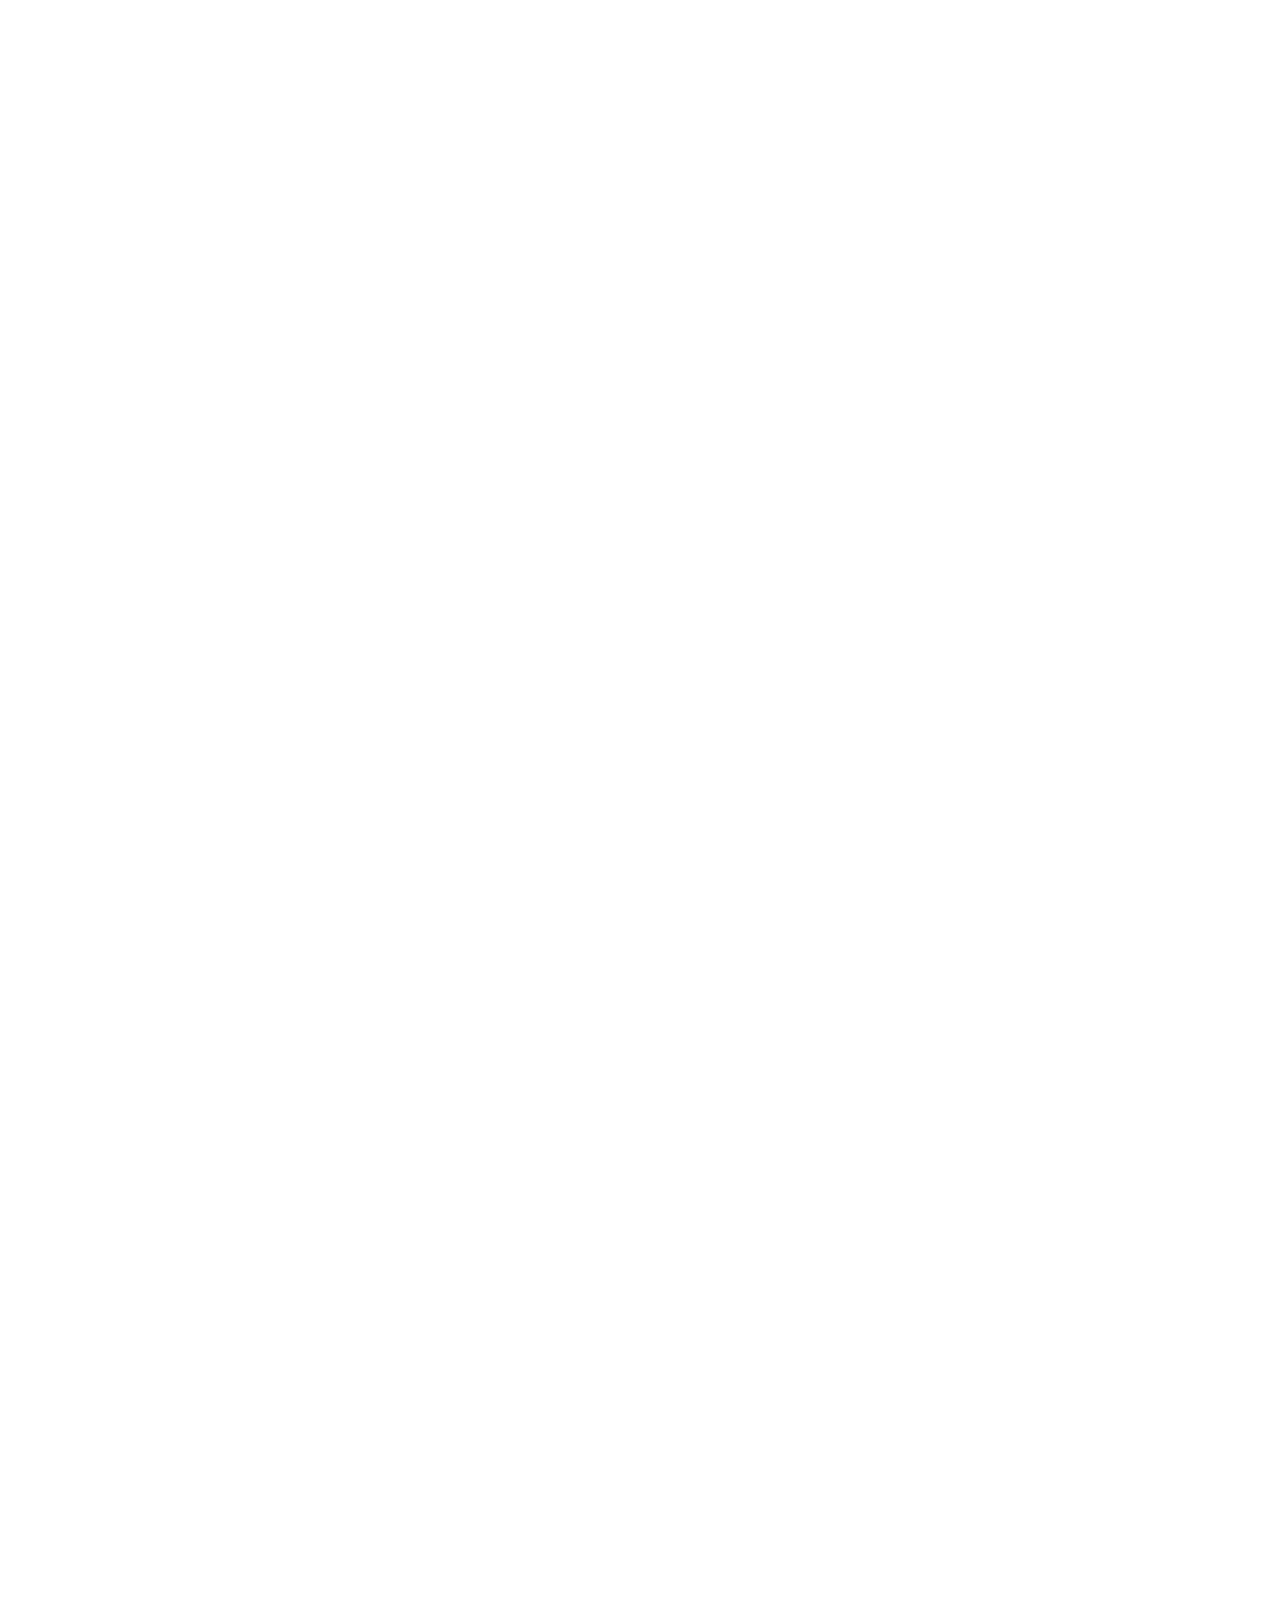
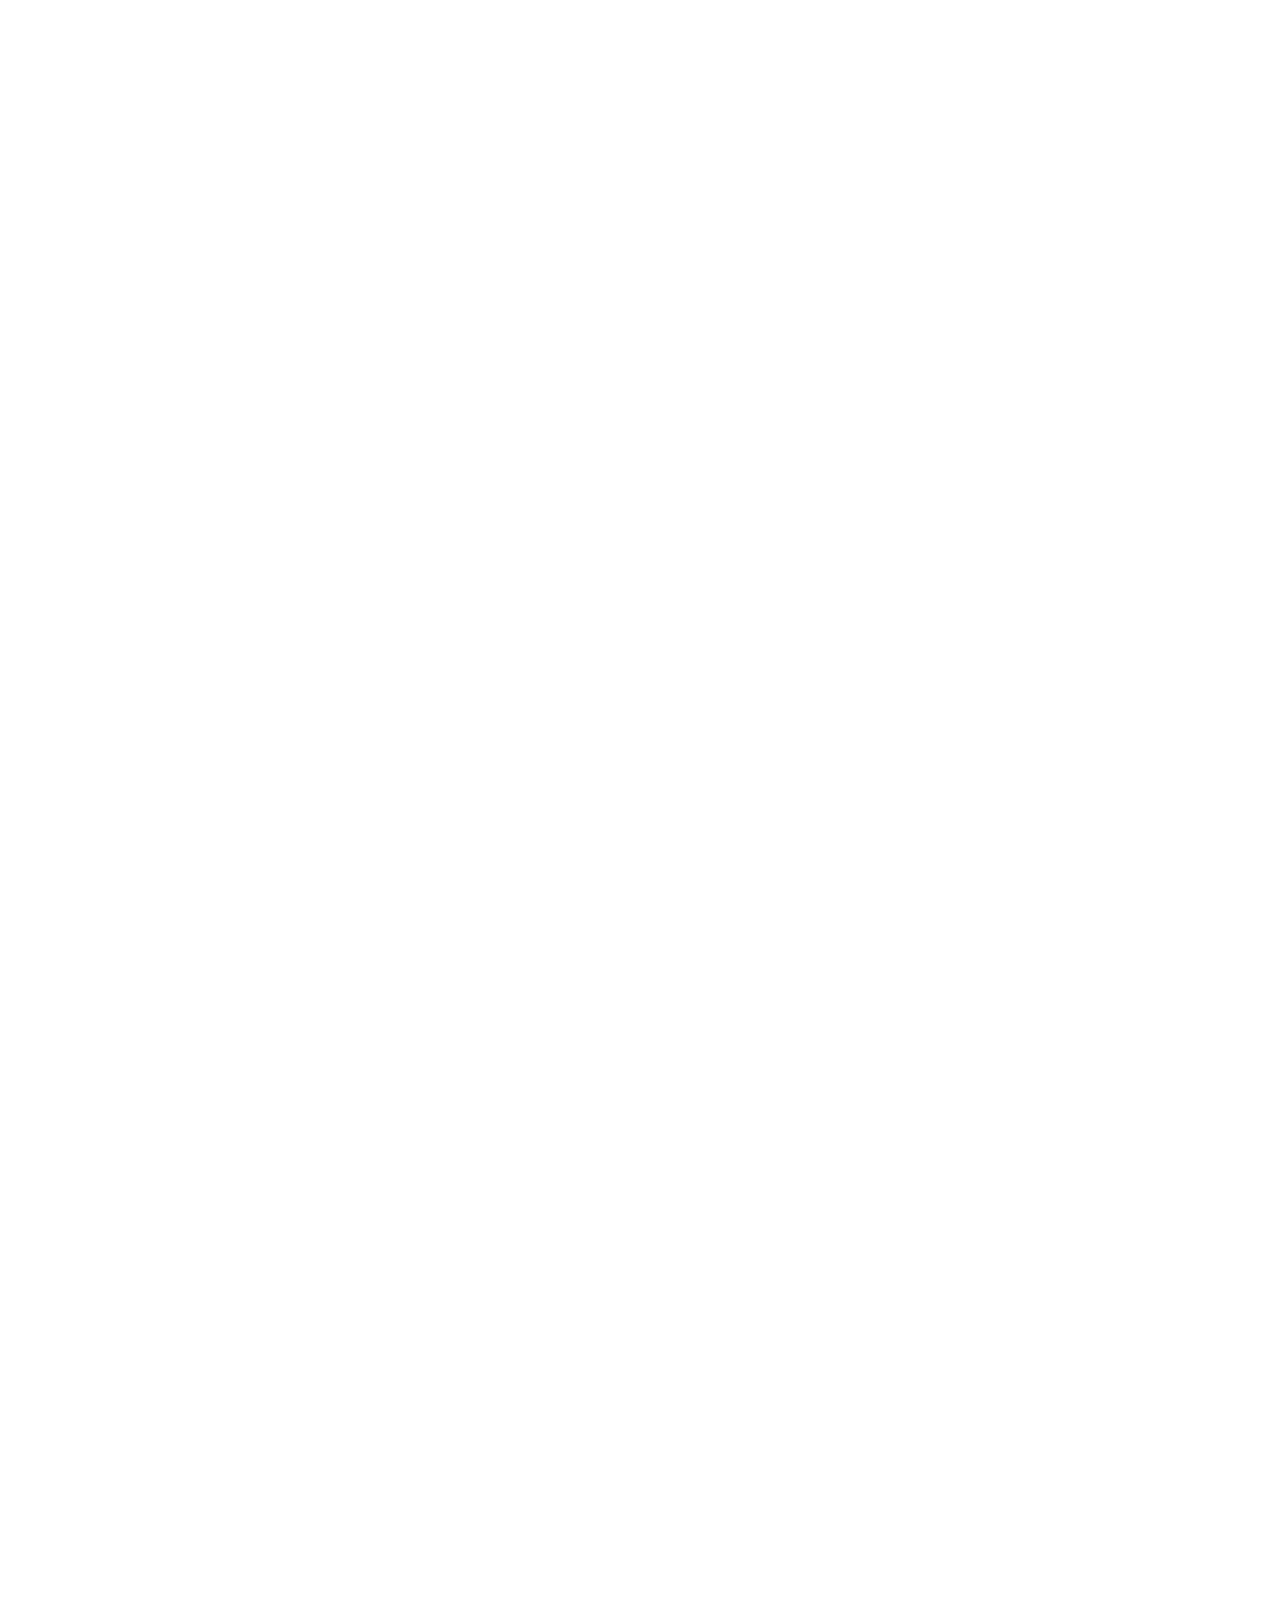
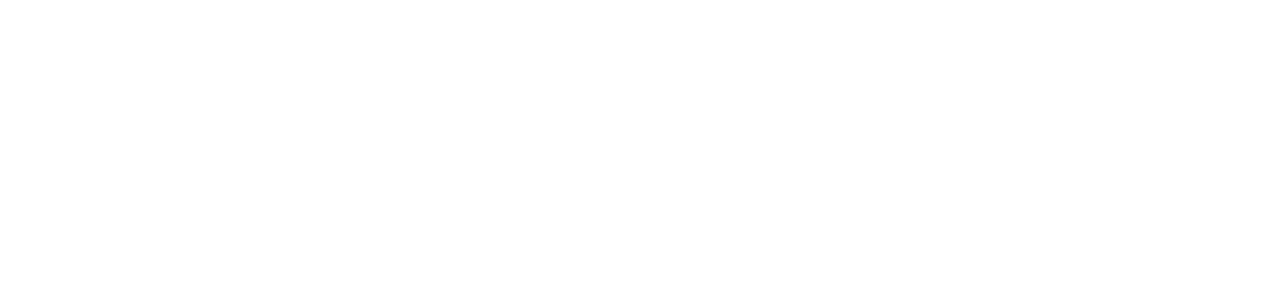
==== commit b3653fa4: "Update about.html" ====
--- a/about.html
+++ b/about.html
@@ -112,15 +112,6 @@
     
 <section class="contact-us">
     <div class="row">
-        <div class="contact-col">
-            <div>
-                <i class="fa fa-phone"></i>
-                <span>
-                    <h5><a href="sms:+1 (816) 459-0543">+1 (816) 459-0543</a></h5>
-                    <p>Send us text message</p>
-                </span>
-            </div>
-            <div>
                 <i class="fa fa-envelope"></i>
                 <span>
                     <h5><a href="mailto:fingermonkeybreeders@gmail.com">fingermonkeybreeders@gmail.com</a></h5>
